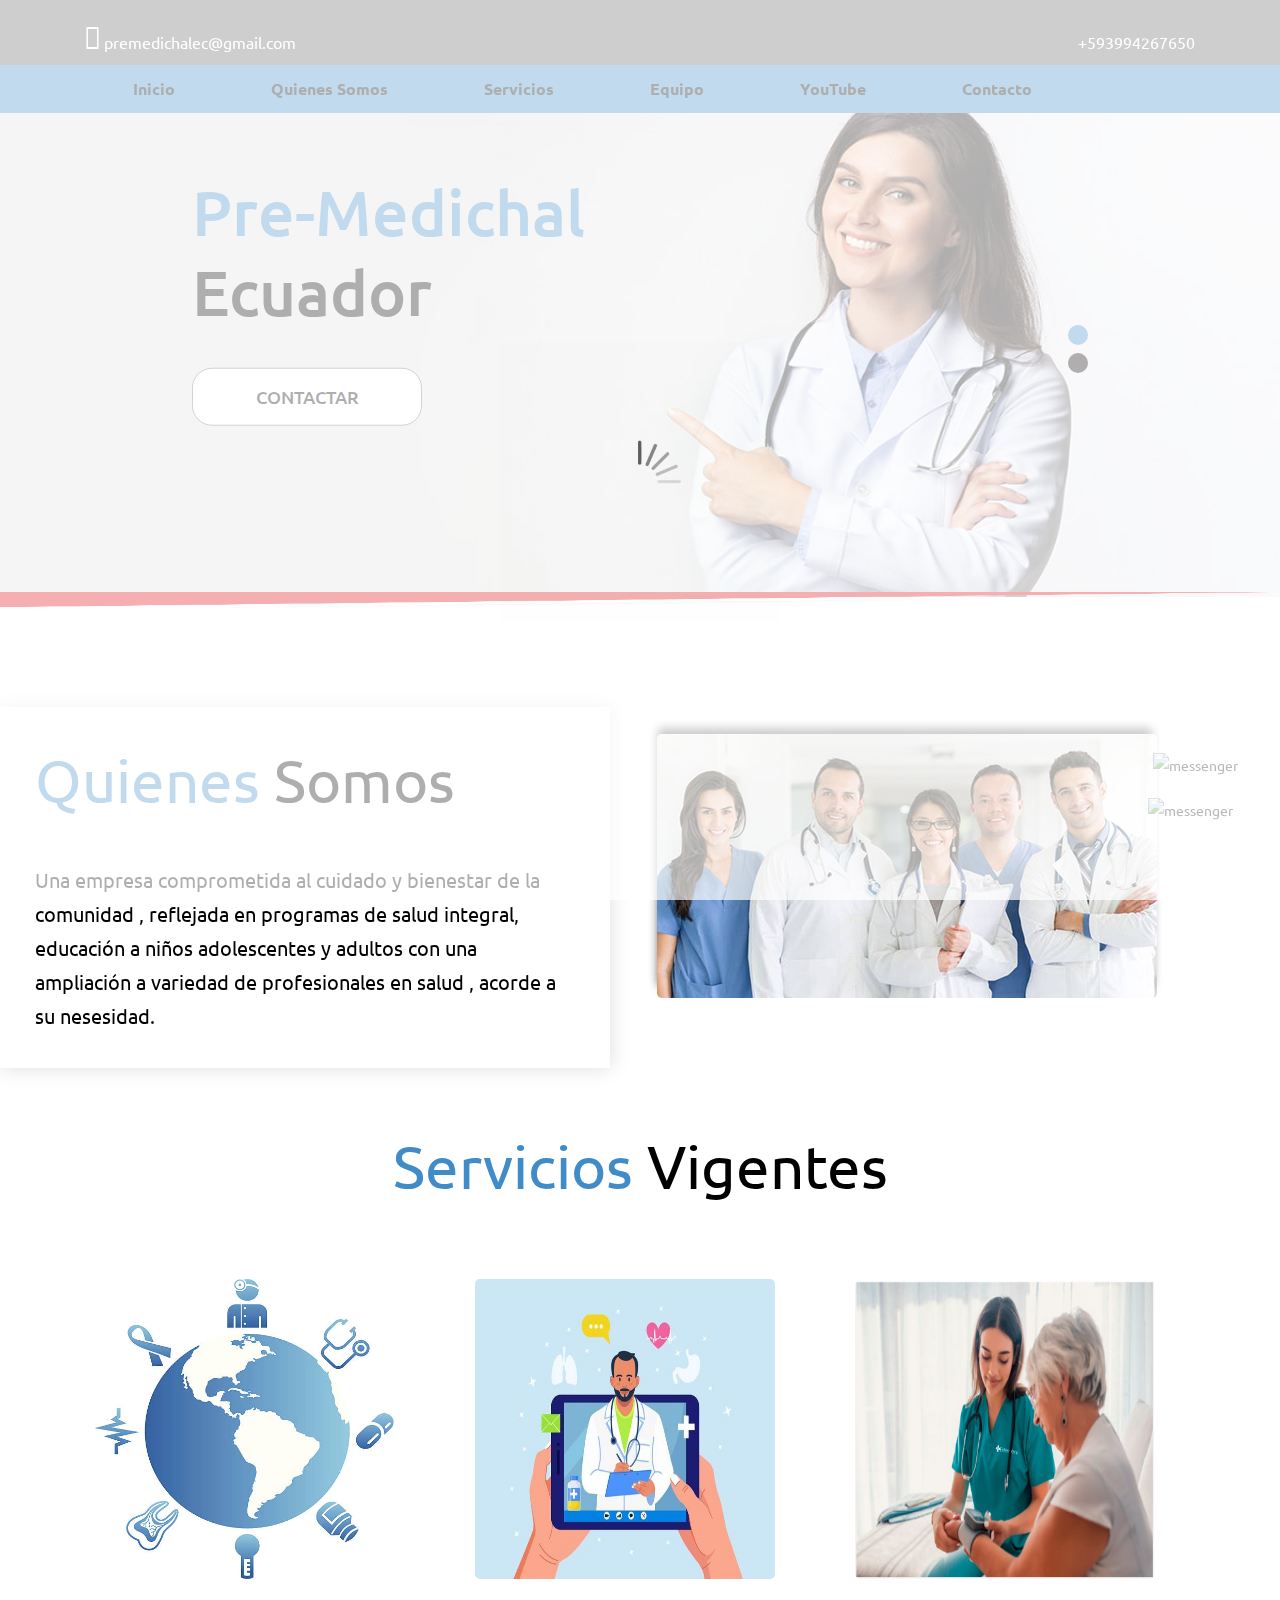
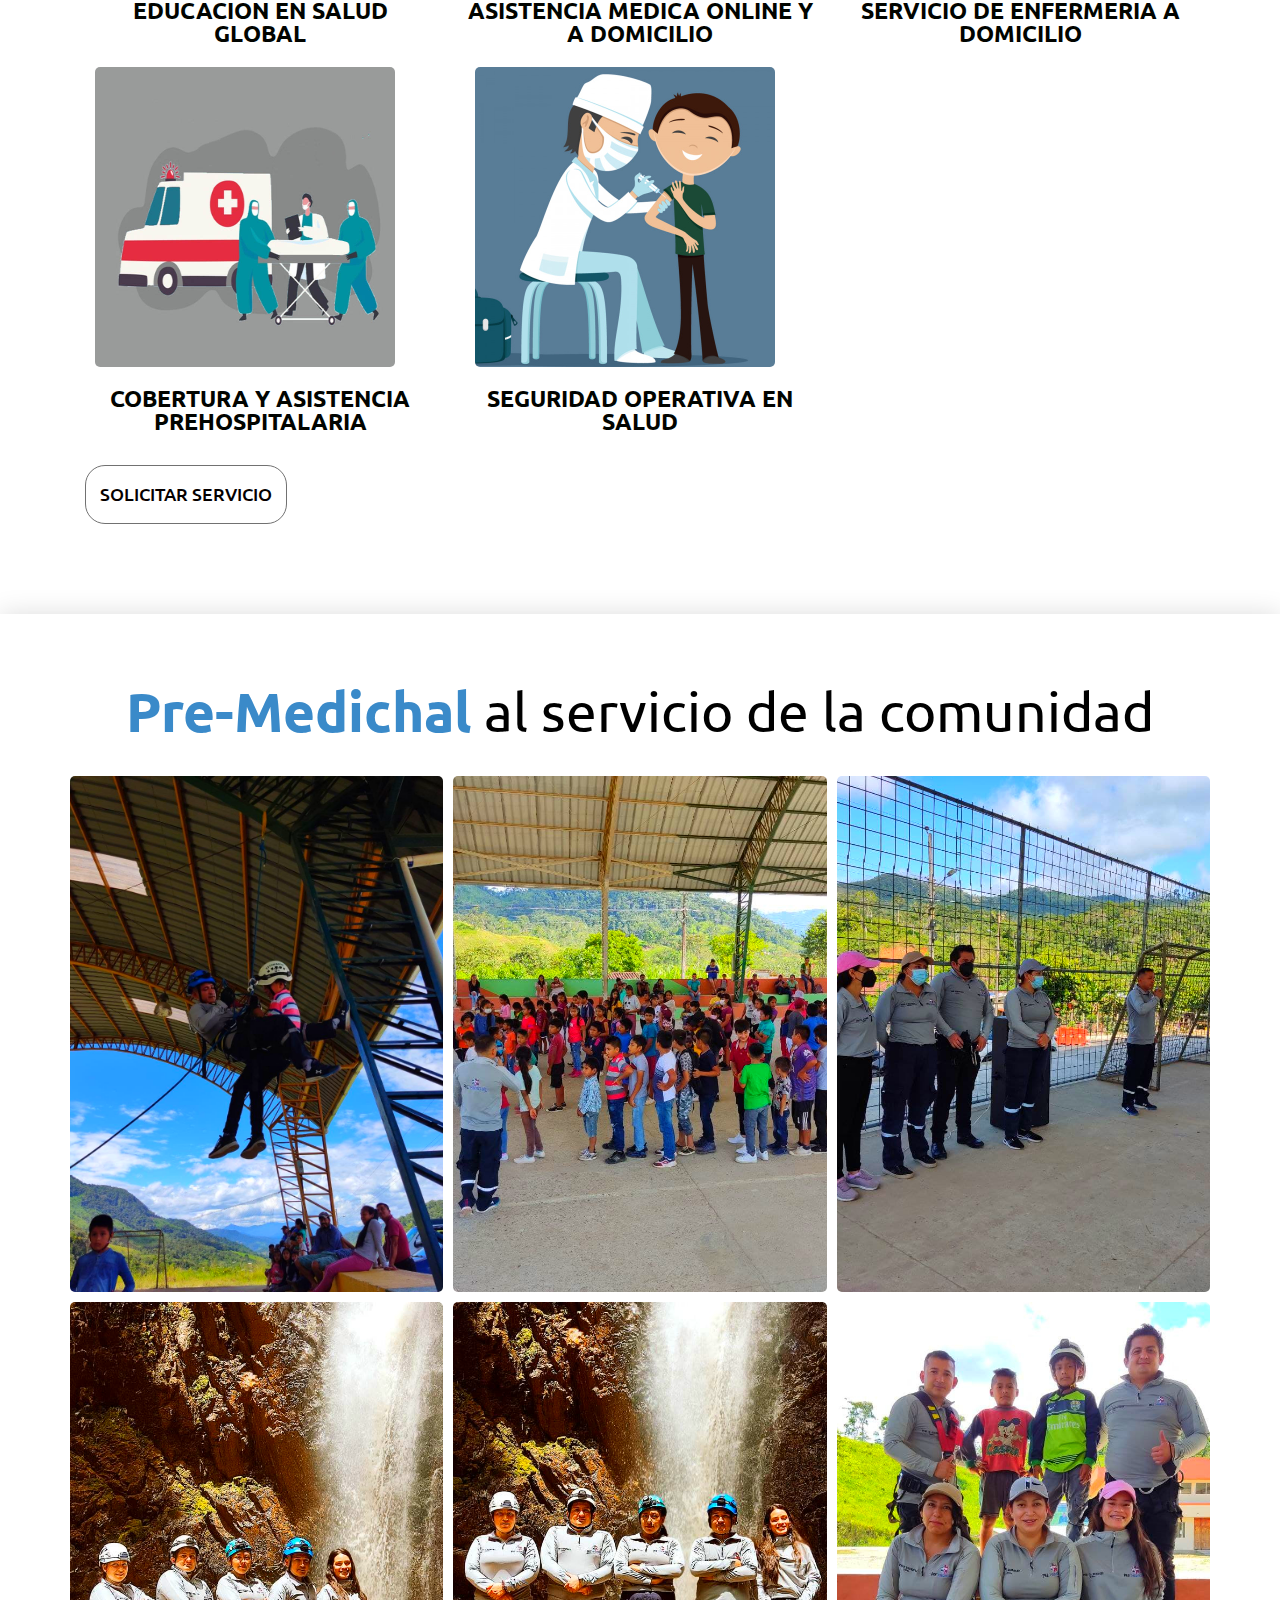
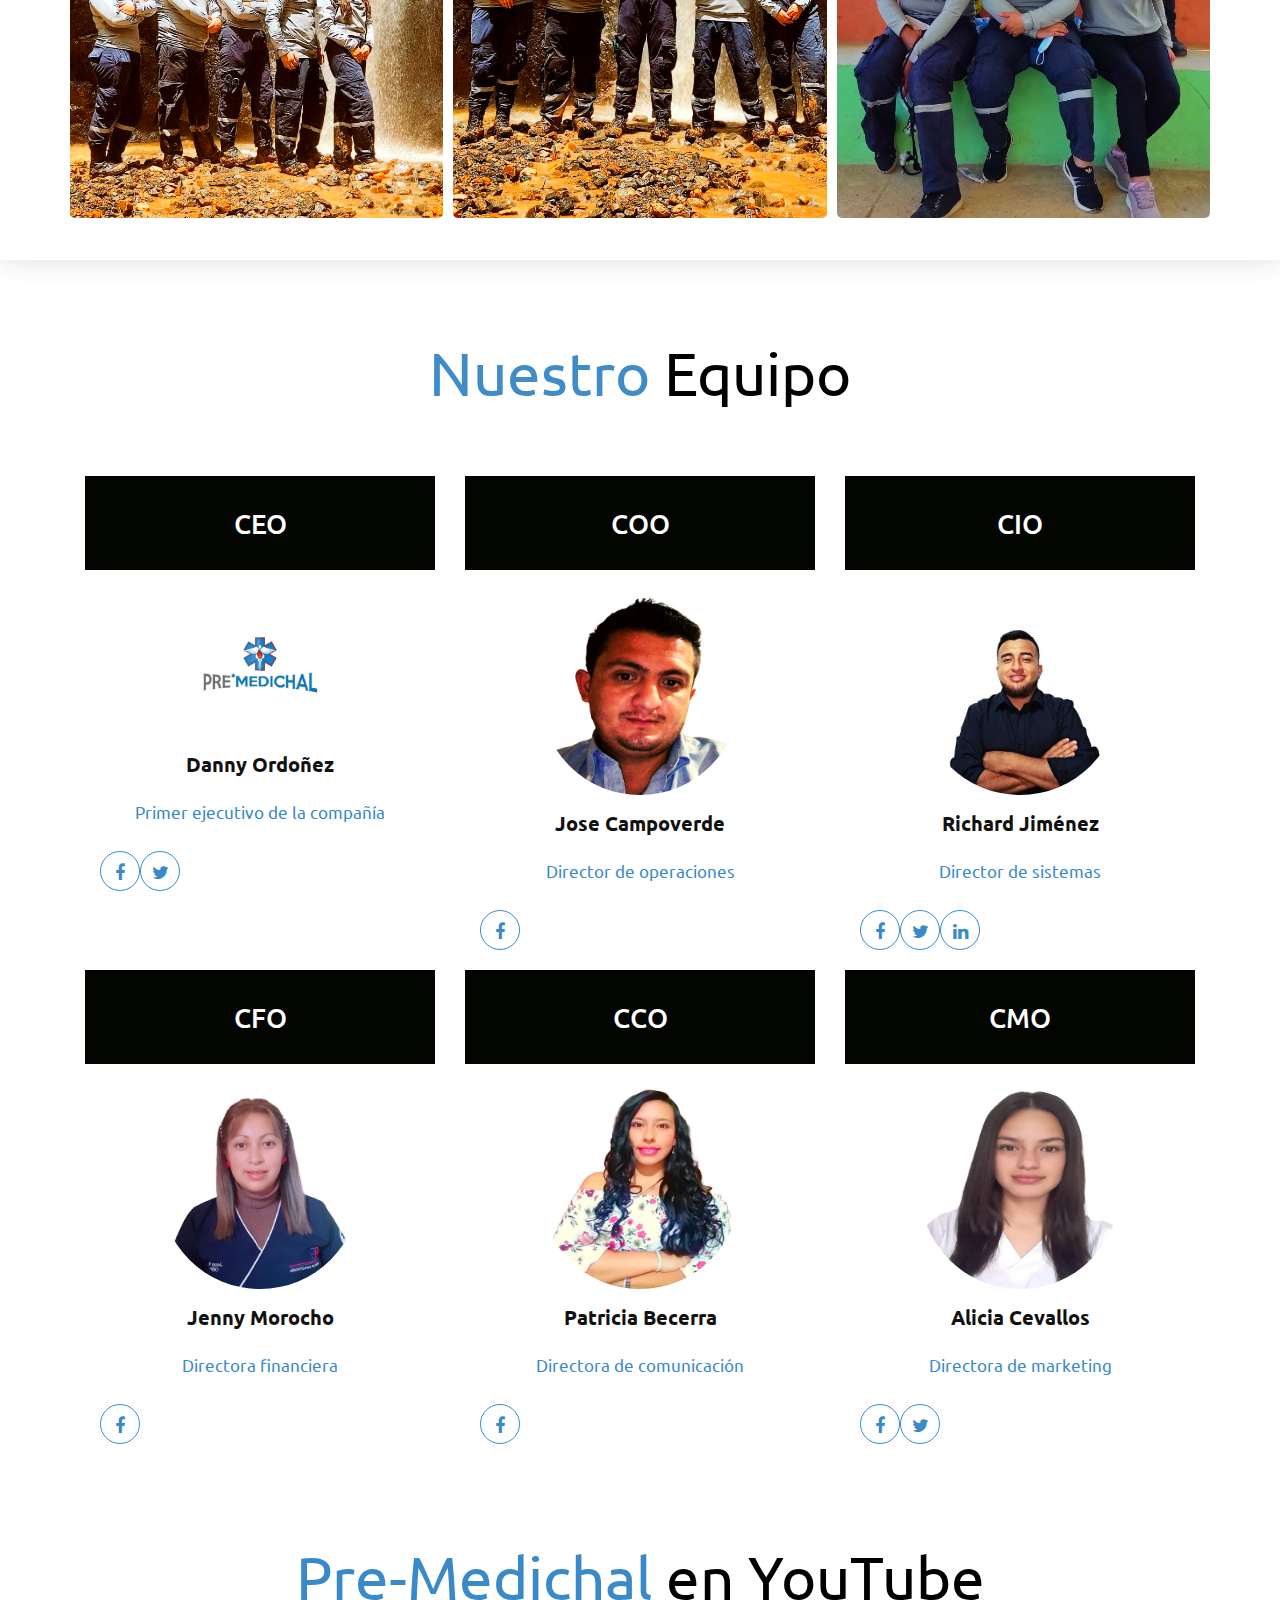
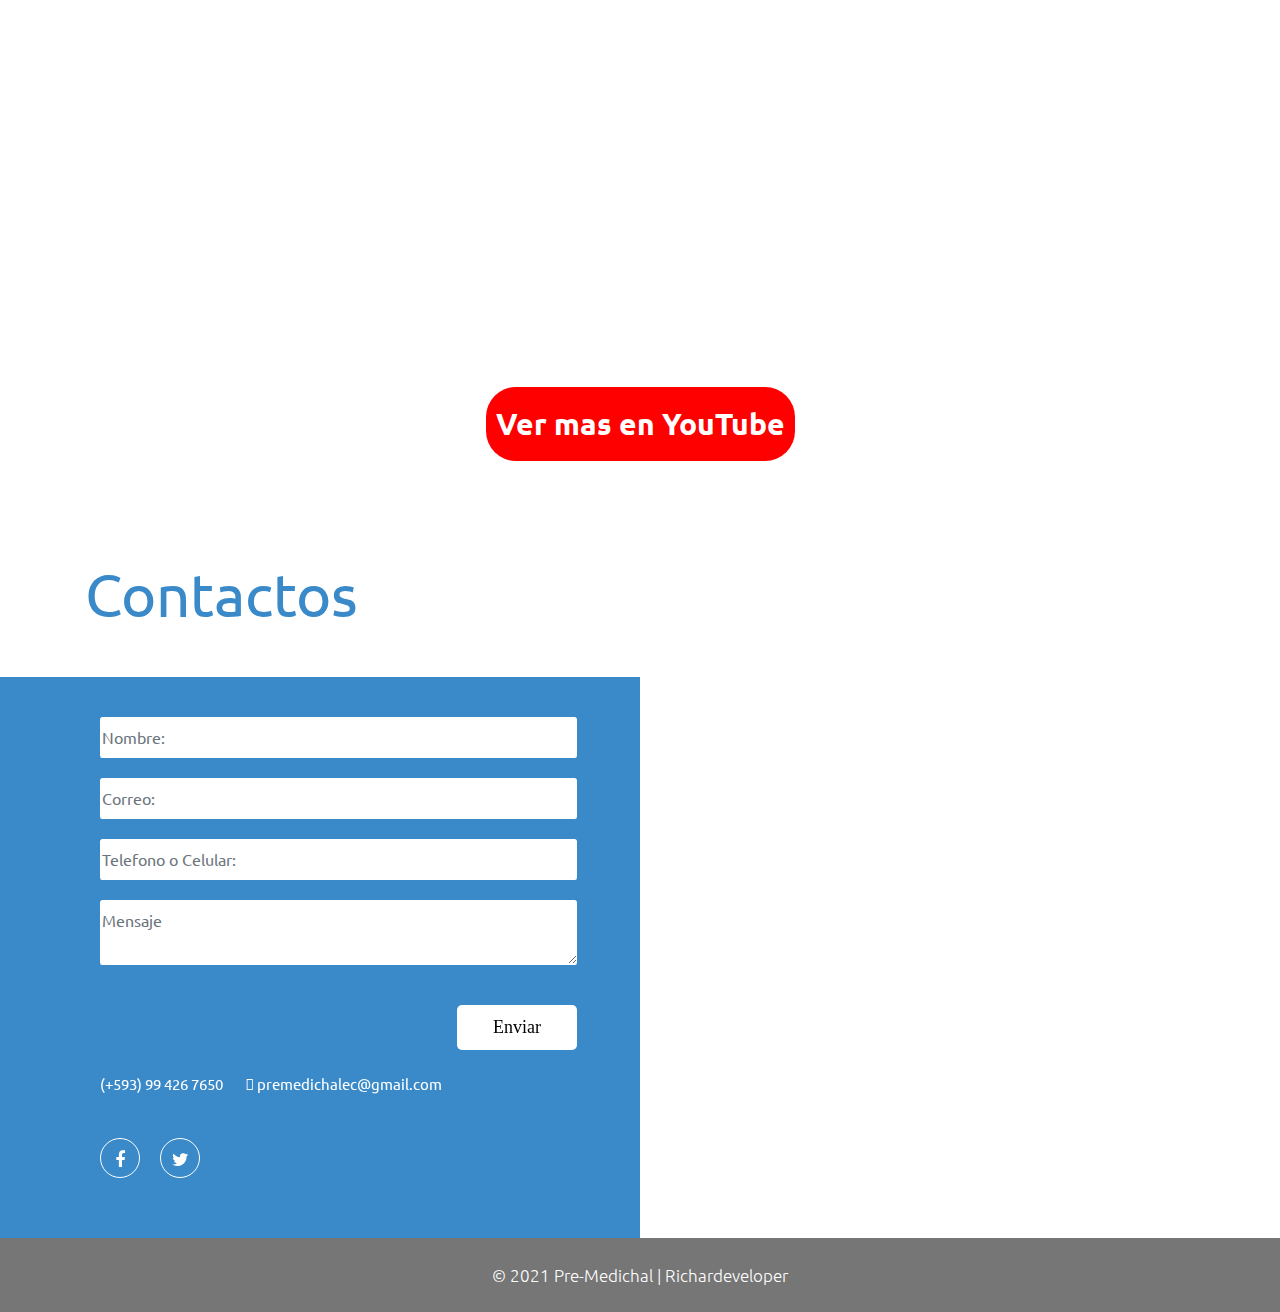
==== index.html @ 275fbc05 "SEO Final" ====
<!DOCTYPE html>
<html lang="en">

<head>
    <!-- basic -->
    <meta charset="utf-8">
    <meta http-equiv="X-UA-Compatible" content="IE=edge">
    <!-- mobile metas -->
    <meta name="viewport" content="width=device-width, initial-scale=1">
    <!-- <meta name="viewport" content="initial-scale=1, maximum-scale=1"> -->
    <!-- site metas -->
    <title>Pre-Medichal</title>
    <meta name="twitter:card" content="summary_large_image">
    <meta name="twitter:site" content="@Richard6_10">
    <meta name="twitter:creator" content="@Richard6_10">
    <meta name="keywords"
        content="premedichal pre*medichal pre-medichal Cuenca Pre-Medichal Zamora Loja salud medicina ancestral empresa servicios ayuda talleres">
    <meta name="description" content="Una empresa comprometida al cuidado y bienestar de la comunidad,
    reflejada en programas de salud integral, educación a niños adolescentes y adultos con una ampliación
    a variedad de profesionales en salud , acorde a su nesesidad.">
    <meta name="author" content="Pre-Medichal">
    <meta property="title" content="PRE-MEDICHAL">
    <meta property="type" content="website">
    <meta property="image" content="https://i.imgur.com/QJsy37w.jpg">
    <meta property="url" content="https://pre-medichal.com">
    <!-- icon -->
    <link rel="shortcut icon" href="images/logo.png" type="image/x-icon">
    <!-- bootstrap css -->
    <link rel="stylesheet" href="css/bootstrap.min.css">
    <!-- owl css -->
    <link rel="stylesheet" href="css/owl.carousel.min.css">
    <!-- style css -->
    <link rel="stylesheet" href="css/style.css">
    <!-- extras css -->
    <link rel="stylesheet" href="css/extras.css">
    <!-- responsive-->
    <link rel="stylesheet" href="css/responsive.css">
    <link rel="preconnect" href="https://fonts.googleapis.com">
    <link rel="preconnect" href="https://fonts.gstatic.com" crossorigin>
    <link
        href="https://fonts.googleapis.com/css2?family=Ubuntu:ital,wght@0,300;0,400;0,500;0,700;1,300;1,400;1,500;1,700&display=swap"
        rel="stylesheet">
    <!-- awesome fontfamily -->
    <link rel="stylesheet" href="https://pro.fontawesome.com/releases/v5.10.0/css/all.css"
        integrity="sha384-AYmEC3Yw5cVb3ZcuHtOA93w35dYTsvhLPVnYs9eStHfGJvOvKxVfELGroGkvsg+p" crossorigin="anonymous" />
    <link rel="stylesheet" href="https://cdnjs.cloudflare.com/ajax/libs/font-awesome/4.7.0/css/font-awesome.min.css">
    <!-- EmailJS -->
    <script type="text/javascript" src="https://cdn.jsdelivr.net/npm/emailjs-com@3/dist/email.min.js"></script>
</head>
<!-- body -->

<body class="main-layout">
    <!-- loader  -->
    <div class="loader_bg">
        <div class="loader"><img src="images/loading.gif" alt="" /></div>
    </div>

    <div class="wrapper">
        <!-- end loader -->
        <a class="ir-arriba"  javascript:void(0) title="Volver arriba">
            <span class="fa-stack">
              <i class="fa fa-circle fa-stack-2x"></i>
              <i class="fa fa-arrow-up fa-stack-1x fa-inverse"></i>
            </span>
          </a>
        <div id="content">
            <!-- header -->
            <header class="visible">
                <!-- header inner -->
                <div class="head-top">
                    <div class="container">

                        <div class="row">
                            <div class="col-xl-4 col-lg-4 col-md-4 col-sm-4">
                                <div class="email">
                                    <a href="mailto:premedichalecuador@gmail.com" class="contact"><i
                                            class="fas fa-envelope iconContact"></i> premedichalec@gmail.com</a>
                                </div>
                            </div>
                            <div class="col-xl-4 col-lg-4 col-md-4 col-sm-4">
                            </div>
                            <div class="col-xl-4 col-lg-4 col-md-4 col-sm-4">
                                <div class="contact_nu">
                                    <a href="tel:+593962093738" class="contact"><i class="fas fa-phone-alt iconContact"></i> +593994267650</a>
                                </div>
                            </div>
                        </div>
                    </div>
                </div>
                <div class="bg">
                    <div class="container">
                        <nav class="navigation navbar-expand-md  navbar-dark">

                            <button class="navbar-toggler" type="button" data-toggle="collapse"
                                data-target="#navbarsExample04" aria-controls="navbarsExample04" aria-expanded="false"
                                aria-label="Toggle navigation">
                                <span class="navbar-toggler-icon"></span>
                            </button>

                            <div class="collapse navbar-collapse" id="navbarsExample04">
                                <ul class="navbar-nav mr-auto">
                                    <li class="nav-item">
                                        <a class="nav-link hvr-sweep-to-right" href="#start">Inicio </a>
                                    </li>
                                    <li class="nav-item">
                                        <a class="nav-link hvr-sweep-to-right" href="#about">Quienes Somos </a>
                                    </li>
                                    <li class="nav-item">
                                        <a class="nav-link hvr-sweep-to-right" href="#yoga">Servicios </a>
                                    </li>
                                    <li class="nav-item">
                                        <a class="nav-link hvr-sweep-to-right" href="#pricing">Equipo </a>
                                    </li>
                                    <li class="nav-item">
                                        <a class="nav-link hvr-sweep-to-right" href="#online">YouTube </a>
                                    </li>
                                    <li class="nav-item">
                                        <a class="nav-link hvr-sweep-to-right" href="#contact">Contacto</a>
                                    </li>

                                </ul>
                            </div>
                        </nav>
                    </div>
                </div>
                <!-- end header inner -->
            </header>
            <!-- end header -->
            <!-- start slider section -->
            <div class="slider_section banner_main" id="start">
                <div id="myCarousel" class="carousel slide" data-ride="carousel">
                    <ol class="carousel-indicators">
                        <li data-target="#myCarousel" data-slide-to="0" class="active"></li>
                        <li data-target="#myCarousel" data-slide-to="1"></li>
                    </ol>
                    <div class="carousel-inner">
                        <div class="carousel-item active">
                            <img class="first-slide" src="images/banner2.jpg" alt="First slide">
                            <div class="container">
                                <div class="carousel-caption relative">
                                    <h1>Pre-Medichal<br>
                                        <strong class="dark_brown">Ecuador</strong>
                                    </h1>

                                    <a href="#contact">Contactar</a>
                                </div>
                            </div>
                        </div>
                        <div class="carousel-item">
                            <img class="second-slide" src="images/banner3.jpg" alt="Second slide">
                        </div>
                    </div>
                    <a class="carousel-control-prev" href="#myCarousel" role="button" data-slide="prev">
                        <span class="carousel-control-prev-icon" aria-hidden="true"></span>
                        <span class="sr-only">Previous</span>
                    </a>
                    <a class="carousel-control-next" href="#myCarousel" role="button" data-slide="next">
                        <span class="carousel-control-next-icon" aria-hidden="true"></span>
                        <span class="sr-only">Next</span>
                    </a>
                </div>
            </div>
            <!-- end slider section -->
<!-- Movil -->
<div class="presentation">
    <div class="imagePresentation">
        <img src="images/logo.png" alt="Pre-Medichal">
    </div>
</div>
            <!-- six_box-->
            <div id="about" class="about top_layer">
                <div class="container-fluid">
                    <div class="row">
                        <div class="col-xl-6 col-lg-6 col-md-12 col-sm-12 pppp">
                            <div class="about_box">
                                <div class="about_box_text">
                                    <div class="title">
                                        <h2>Quienes <strong class="black"> Somos</strong></h2>
                                    </div>
                                    <p>
                                        Una empresa comprometida al cuidado y bienestar de la comunidad , reflejada en
                                        programas de salud integral, educación a
                                        niños adolescentes y adultos con una ampliación a variedad de profesionales en
                                        salud , acorde a su nesesidad.
                                    </p>
                                </div>
                            </div>
                        </div>
                        <div class="col-xl-5 col-lg-5 col-md-12 col-sm-12 pppp">

                            <div class="about_box_img">
                                <figure><img src="images/teamvalid.jpg" alt="Tea," /></figure>

                            </div>
                        </div>
                    </div>
                </div>
            </div>
            <!-- end six_box-->

            <!-- We Do Yogas -->
            <div id="yoga" class="weyoga">
                <div class="container">
                    <div class="row">
                        <div class="col-md-12">
                            <div class="title">
                                <h2>Servicios <strong class="black"> Vigentes</strong></h2>
                            </div>
                        </div>
                    </div>
                    <div class="row spaceServices">
                        <div class="col-xl-4 col-lg-4 col-md-4 col-sm-12">
                            <div class="yogo_three_box">
                                <figure class="widthImage"><img src="images/global.jpg" alt="#" /></figure>
                                <h3>Educacion en Salud Global</h3>
                            </div>
                        </div>
                        <div class="col-xl-4 col-lg-4 col-md-4 col-sm-12">
                            <div class="yogo_three_box">
                                <figure class="widthImage"><img src="images/asistencia.jpg" alt="#" /></figure>
                                <h3>Asistencia medica online y a domicilio</h3>
                            </div>
                        </div>
                        <div class="col-xl-4 col-lg-4 col-md-4 col-sm-12">
                            <div class="yogo_three_box">
                                <figure class="widthImage"><img src="images/enfermeria.jpg" alt="#" /></figure>
                                <h3>Servicio de enfermeria a domicilio</h3>
                            </div>
                        </div>
                        <div class="col-xl-4 col-lg-4 col-md-4 col-sm-12">
                            <div class="yogo_three_box">
                                <figure class="widthImage"><img src="images/prehospitalaria.jpg" alt="#" /></figure>
                                <h3>Cobertura y Asistencia prehospitalaria</h3>
                            </div>
                        </div>
                        <div class="col-xl-4 col-lg-4 col-md-4 col-sm-12">
                            <div class="yogo_three_box">
                                <figure class="widthImage"><img src="images/seguridad.jpg" alt="#" /></figure>
                                <h3>Seguridad operativa en salud</h3>
                            </div>
                        </div>
                    </div>
                    <a class="readmore" href="#contact">Solicitar servicio</a>
                </div>
            </div>
            <!-- end We Do Yogas -->
            <!-- your life yoga -->
            <div class="yourlifeyoga">
                <div class="container">
                    <div class="row">
                        <div class="col-md-12">
                            <div class="yogatitle">
                                <h2>Pre-Medichal <span class="black">al servicio de la comunidad</span></h2>
                            </div>
                        </div>
                        <div class="grilla">
                            <img src="images/a.jpg" alt="">
                            <img src="images/b.jpg" alt="">
                            <img src="images/c.jpg" alt="">
                            <img src="images/d.jpg" alt="">
                            <img src="images/e.jpg" alt="">
                            <img src="images/f.jpg" alt="">
                        </div>
                    </div>
                </div>
            </div>
            <!-- end your life yoga -->
            <!-- our pricing -->
            <div id="pricing" class="pricing">
                <div class="container">
                    <div class="row">
                        <div class="col-md-12">
                            <div class="title">
                                <h2>Nuestro<strong class="black"> Equipo</strong></h2>
                            </div>
                        </div>
                    </div>
                    <div class="row">
                        <div class="col-xl-4 col-lg-4 col-md-4 col-sm-12">
                            <div class="pricing_box">
                                <h3>CEO</h3>
                                <span class="imageProfile"><img src="images/logo.png" alt="ceo" width="200"></span>
                                <h4 class="name">Danny Ordoñez</h4>
                                <p>Primer ejecutivo de la compañía</p>
                                <div class="col-xl-12 col-lg-12 col-md-12 col-sm-12">
                                    <ul class="social_icon-extra">
                                        <li> <a href="https://www.facebook.com/danny.ordonez.921" target="_blank"><i class="fa fa-facebook-f"></i></a></li>
                                        <li> <a href="#"><i class="fa fa-twitter"></i></a></li>
                                    </ul>
                                </div>
                            </div>
                        </div>
                        <div class="col-xl-4 col-lg-4 col-md-4 col-sm-12">
                            <div class="pricing_box">
                                <h3>COO</h3>
                                <span class="imageProfile"><img src="images/Joe.jpg" alt="ceo" width="200"></span>
                                <h4 class="name">Jose Campoverde</h4>
                                <p>Director de operaciones</p>
                                <div class="col-xl-12 col-lg-12 col-md-12 col-sm-12">
                                    <ul class="social_icon-extra">
                                        <li> <a href="https://www.facebook.com/Joeforev" target="_blank"><i class="fa fa-facebook-f"></i></a></li>
                                    </ul>
                                </div>
                            </div>
                        </div>
                        <div class="col-xl-4 col-lg-4 col-md-4 col-sm-12">
                            <div class="pricing_box">
                                <h3>CIO</h3>
                                <span class="imageProfile"><img src="images/Richard.jpg" alt="ceo" width="200"></span>
                                <h4 class="name">Richard Jiménez</h4>
                                <p>Director de sistemas</p>
                                <div class="col-xl-12 col-lg-12 col-md-12 col-sm-12">
                                    <ul class="social_icon-extra">
                                        <li> <a href="https://www.facebook.com/richardfernando.jimenez" target="_blank"><i class="fa fa-facebook-f"></i></a></li>
                                        <li> <a href="https://twitter.com/Richard6_10" target="_blank"><i class="fa fa-twitter"></i></a></li>
                                        <li> <a href="https://www.linkedin.com/in/richard-fernando-jim%C3%A9nez-%F0%9F%87%AA%F0%9F%87%A8-5137491a5" target="_blank"><i class="fa fa-linkedin"></i></a></li>
                                    </ul>
                                </div>
                            </div>
                        </div>
                        <div class="col-xl-4 col-lg-4 col-md-4 col-sm-12">
                            <div class="pricing_box">
                                <h3>CFO</h3>
                                <span class="imageProfile"><img src="images/Jenny.jpg" alt="ceo" width="200"></span>
                                <h4 class="name">Jenny Morocho</h4>
                                <p>Directora financiera</p>
                                <div class="col-xl-12 col-lg-12 col-md-12 col-sm-12">
                                    <ul class="social_icon-extra">
                                        <li> <a href="#"><i class="fa fa-facebook-f"></i></a></li>
                                    </ul>
                                </div>
                            </div>
                        </div>
                        <div class="col-xl-4 col-lg-4 col-md-4 col-sm-12">
                            <div class="pricing_box">
                                <h3>CCO</h3>
                                <span class="imageProfile"><img src="images/Patty.jpg" alt="ceo" width="200"></span>
                                <h4 class="name">Patricia Becerra</h4>
                                <p>Directora de comunicación</p>
                                <div class="col-xl-12 col-lg-12 col-md-12 col-sm-12">
                                    <ul class="social_icon-extra">
                                        <li> <a href="https://www.facebook.com/genovevabecerr" target="_blank"><i class="fa fa-facebook-f"></i></a></li>
                                    </ul>
                                </div>
                            </div>
                        </div>
                        <div class="col-xl-4 col-lg-4 col-md-4 col-sm-12">
                            <div class="pricing_box">
                                <h3>CMO</h3>
                                <span class="imageProfile"><img src="images/Alicia.jpg" alt="ceo" width="200"></span>
                                <h4 class="name">Alicia Cevallos</h4>
                                <p>Directora de marketing</p>
                                <div class="col-xl-12 col-lg-12 col-md-12 col-sm-12">
                                    <ul class="social_icon-extra">
                                        <li> <a href="https://www.facebook.com/profile.php?id=100006170476576" target="_blank"><i class="fa fa-facebook-f"></i></a></li>
                                        <li> <a href="#"><i class="fa fa-twitter"></i></a></li>
                                    </ul>
                                </div>
                            </div>
                        </div>
                    </div>
                </div>

            </div>
            <!-- end our pricing -->

            <!-- yoga online -->
            <div id="online" class="yoga">
                <div class="container">
                    <div class="row">
                        <div class="col-md-12">
                            <div class="title">
                                <h2>Pre-Medichal<strong class="black"> en YouTube</strong></h2>
                            </div>
                        </div>
                    </div>
                    <div class="row">
                        <div class="col-md-12">
                            <div class="yoga_box">
                                <iframe class="video" src="https://www.youtube.com/embed/3mRVDmnkAXM" title="YouTube video player" frameborder="0" allow="accelerometer; autoplay; clipboard-write; encrypted-media; gyroscope; picture-in-picture" allowfullscreen></iframe>
                            </div>
                            <div class="containerButtonYoutube">
                                <a href="https://www.youtube.com/channel/UCLFtM2AhSFaz1X0rXqpBlYQ" class="youtube" target="_blank">Ver mas en YouTube</a>
                            </div>
                        </div>
                    </div>
                </div>
            </div>
            <!-- end yoga online -->

            <!-- footer -->
            <div id="contact" class="contact">
                <div class="container">
                    <div class="row">
                        <div class="col-md-12">
                            <div class="title">
                                <h2>Contactos<strong class="black"></strong></h2>
                            </div>
                        </div>
                    </div>
                </div>
            </div>
            <div class="container-fluid">

                <div class="row">
                    <div class="col-xl-6 col-lg-6 col-md-6 col-sm-12 padding">

                        <form action="" id="MyFormEmail" class="main_form">
                            <div class="row">

                                <div class="col-xl-12 col-lg-12 col-md-12 col-sm-12">
                                    <input class="form-control" placeholder="Nombre:" type="text" name="name" id="name" autocomplete="name" required>
                                </div>
                                <div class="col-xl-12 col-lg-12 col-md-12 col-sm-12">
                                    <input class="form-control" placeholder="Correo:" type="email" name="email" id="email" autocomplete="email" required>
                                </div>
                                <div class="col-xl-12 col-lg-12 col-md-12 col-sm-12">
                                    <input class="form-control" placeholder="Telefono o Celular:" type="number" name="phone" id="phone" autocomplete="phone" required>
                                </div>
                                <div class="col-xl-12 col-lg-12 col-md-12 col-sm-12">
                                    <textarea class="form-control" placeholder="Mensaje" type="text"
                                        name="message" id="message"></textarea>
                                </div>
                                <div class="col-xl-12 col-lg-12 col-md-12 col-sm-12">
                                    <button class="send hvr-underline-from-left" id="sendEmail">Enviar</button>
                                </div>
                                <div class="col-xl-12 col-lg-12 col-md-12 col-sm-12">
                                    <ul class="mail-icon">
                                        <li><i class="fas fa-phone-alt"></i> (+593) 99 426 7650</li>
                                        <li><i class="fas fa-envelope"></i> premedichalec@gmail.com</li>

                                    </ul>
                                </div>
                                <div class="col-xl-12 col-lg-12 col-md-12 col-sm-12">
                                    <ul class="social_icon">
                                        <li> <a href="https://www.facebook.com/PreMedichal" target="_blank"><i class="fa fa-facebook-f"></i></a></li>
                                        <li> <a href="https://twitter.com/premedichal" target="_blank"><i class="fa fa-twitter"></i></a></li>
                                    </ul>
                                </div>
                            </div>
                        </form>
                    </div>

                    <div class="col-xl-6 col-lg-6 col-md-6 col-sm-12 padddd">
                        <div class="map_section">
                            <div id="map">
                            </div>
                        </div>
                    </div>
                </div>
            </div>
        </div>

    </div>
    <footer>
        <div class="footer">
            <div class="copyright">
                <div class="container">
                    <div class="row">
                        <div class="col-xl-12 col-lg-12 col-md-12 col-sm-12">
                            <p>© 2021 Pre-Medichal <a href="https://richardeveloper.netlify.app" target="_blank"> | Richardeveloper</a></p>
                        </div>
                    </div>
                </div>
            </div>
        </div>
    </footer>
    <!-- end footer -->
    </div>
    </div>
    <div class="overlay"></div>
    <a href="https://m.me/richardfernando.jimenez"
                class="btn-flotante-messenger" target="_blank"><img
                    src="https://www.iconpacks.net/icons/2/free-facebook-messenger-icon-2881-thumb.png" alt="messenger"></a>
            <a href="https://t.me/+BOMKAMByu5BmMWIx"
                class="btn-flotante-telegram" target="_blank"><img
                    src="https://evernet.net.co/style/images/telegram.png" alt="messenger"></a>

    <!-- Javascript files-->
    <!-- <script src="js/peticion.js"></script> -->
    <script src="js/jquery.min.js"></script>
    <script src="js/jquery-3.0.0.min.js"></script>
    <script src="js/popper.min.js"></script>
    <script src="js/bootstrap.bundle.min.js"></script>
    <script src="js/owl.carousel.min.js"></script>
    <script src="js/custom.js"></script>
    <script src="js/jquery.mCustomScrollbar.concat.min.js"></script>
    <script src="https://cdn.jsdelivr.net/npm/sweetalert2@10/dist/sweetalert2.all.min.js"></script>
    <script src="js/sendEmail.js"></script>

    <script>
        // This example adds a marker to indicate the position of Bondi Beach in Sydney,
        // Australia.
        function initMap() {
            var map = new google.maps.Map(document.getElementById('map'), {
                zoom: 15,
                center: {
                    lat: -4.000441,
                    lng: -79.206690
                },
            });

            var image = '';
            var beachMarker = new google.maps.Marker({
                position: {
                    lat: -4.000441,
                    lng: -79.206690
                },
                map: map,
                icon: image
            });
        }
    </script>
    <!-- google map js -->
    <script
        src="https://maps.googleapis.com/maps/api/js?key=AIzaSyA8eaHt9Dh5H57Zh0xVTqxVdBFCvFMqFjQ&callback=initMap"></script>
    <!-- end google map js -->
<script>
    $(document).ready(function(){ irArriba(); }); //Hacia arriba

function irArriba(){
  $('.ir-arriba').click(function(){ $('body,html').animate({ scrollTop:'0px' },1000); });
  $(window).scroll(function(){
    if($(this).scrollTop() > 0){ $('.ir-arriba').slideDown(600); }else{ $('.ir-arriba').slideUp(600); }
  });
  $('.ir-abajo').click(function(){ $('body,html').animate({ scrollTop:'1000px' },1000); });
}
$('.botonF1').hover(function(){
  $('.btn').addClass('animacionVer');
})
$('.contenedor').mouseleave(function(){
  $('.btn').removeClass('animacionVer');
})
</script>
</body>
</html>
---- css/style.css ----
body {
     color: #666666;
     font-size: 14px;
     line-height: 1.80857;
     font-weight: normal;
     font-family: 'Ubuntu', sans-serif;
}
 html {
     scroll-behavior: smooth;
}
 a {
     color: #1f1f1f;
     text-decoration: none !important;
     outline: none !important;
     -webkit-transition: all .3s ease-in-out;
     -moz-transition: all .3s ease-in-out;
     -ms-transition: all .3s ease-in-out;
     -o-transition: all .3s ease-in-out;
     transition: all .3s ease-in-out;
}
 h1, h2, h3, h4, h5, h6 {
     letter-spacing: 0;
     font-weight: normal;
     position: relative;
     padding: 0 0 10px 0;
     font-weight: normal;
     line-height: normal;
     color: #111111;
     margin: 0 
}
 h1 {
     font-size: 24px 
}
 h2 {
     font-size: 22px 
}
 h3 {
     font-size: 18px 
}
 h4 {
     font-size: 16px 
}
 h5 {
     font-size: 14px 
}
 h6 {
     font-size: 13px 
}
 *, *::after, *::before {
     -webkit-box-sizing: border-box;
     -moz-box-sizing: border-box;
     box-sizing: border-box;
}
 h1 a, h2 a, h3 a, h4 a, h5 a, h6 a {
     color: #212121;
     text-decoration: none!important;
     opacity: 1 
}
 button:focus {
     outline: none;
}
 ul, li, ol {
     margin: 0px;
     padding: 0px;
     list-style: none;
}
 p {
     margin: 0px;
     font-weight: 300;
     font-size: 15px;
     line-height: 24px;
}
 a {
     color: #222222;
     text-decoration: none;
     outline: none !important;
}
 a, .btn {
     text-decoration: none !important;
     outline: none !important;
     -webkit-transition: all .3s ease-in-out;
     -moz-transition: all .3s ease-in-out;
     -ms-transition: all .3s ease-in-out;
     -o-transition: all .3s ease-in-out;
     transition: all .3s ease-in-out;
}
 img {
     max-width: 100%;
     height: auto;
     margin-top: 5%;
}
 :focus {
     outline: 0;
}
 .btn-custom {
     margin-top: 20px;
     background-color: transparent !important;
     border: 2px solid #ddd;
     padding: 12px 40px;
     font-size: 16px;
}
 .lead {
     font-size: 18px;
     line-height: 30px;
     color: #767676;
     margin: 0;
     padding: 0;
}
 .form-control:focus {
     border-color: #ffffff !important;
     box-shadow: 0 0 0 .2rem rgba(255, 255, 255, .25);
}
 .navbar-form input {
     border: none !important;
}
 .badge {
     font-weight: 500;
}
 blockquote {
     margin: 20px 0 20px;
     padding: 30px;
}
 button {
     border: 0;
     margin: 0;
     padding: 0;
     cursor: pointer;
}
 .full {
     float: left;
     width: 100%;
}
 .layout_padding {
     padding-top: 90px;
     padding-bottom: 90px;
}
 .layout_padding_2 {
     padding-top: 75px;
     padding-bottom: 75px;
}
 .light_silver {
     background: #f9f9f9;
}
 .theme_bg {
     background: #3b8ec3;
}
 .margin_top_30 {
     margin-top: 30px !important;
}
 .full {
     width: 100%;
     float: left;
     margin: 0;
     padding: 0;
}
/**-- heading section --**/
 .main_heading {
     text-align: center;
     display: flex;
     justify-content: center;
     position: relative;
     margin-bottom: 50px;
}
 .main_heading h2 {
     padding: 0;
     font-size: 48px;
     line-height: 60px;
     font-weight: 400;
     position: relative;
     letter-spacing: -0.5px;
     color: #114c7d;
     border-left: solid #38c8a8 10px;
     padding-left: 15px;
}
 .main_heading h2 strong {
     background: #38c8a8;
     color: #fff;
     font-weight: 600;
     padding: 0 15px;
     line-height: 68px;
}
 .white_heading_main h2 {
     color: #fff;
}
 .small_main_heading {
     margin-top: 25px;
     float: left;
     width: 100%;
     border-bottom: solid rgba(0, 0, 0, 0.07) 1px;
     margin-bottom: 25px;
}
 .small_main_heading h2 {
     padding: 2px 0 20px 0;
     color: #114c7d;
     font-weight: 400;
     font-size: 28px;
     background-image: url('../images/fevicon.png');
     background-repeat: no-repeat;
     padding-left: 55px;
     letter-spacing: -0.5px;
}
 .small_main_heading h2 strong {
     color: #38c8a8;
     font-weight: 600;
}
 .main_bt {
     background: #38c8a8;
     color: #fff;
     padding: 8px 25px 8px 20px;
     float: left;
     font-size: 15px;
     font-weight: 300;
     border-left: solid #114c7d 5px;
     border-radius: 0;
}
 a.readmore_bt {
     color: #fff;
     font-weight: 300;
     text-decoration: underline !important;
}
 .main_bt:hover, .main_bt:focus {
     background: #114c7d;
     border-left: solid #38c8a8 5px;
     color: #fff;
}
 .margin_top_50 {
     margin-top: 50px;
}
 .margin_bottom_30_all {
     margin-bottom: 30px;
}
 .text_align_center {
     text-align: center;
}
/*---------------------------- preloader area ----------------------------*/
 .loader_bg {
     position: fixed;
     z-index: 9999999;
     background: #fff;
     width: 100%;
     height: 100%;
}
 .loader {
     height: 100%;
     width: 100%;
     position: absolute;
     left: 0;
     top: 0;
     display: flex;
     justify-content: center;
     align-items: center;
}
 .loader img {
     width: 280px;
}
/*--------------------------------------------------------------------- header ---------------------------------------------------------------------*/
 header {
     min-height: 90px;
     background: transparent;
     /* padding-top: 15px; */
     position: absolute;
     width: 100%;
     top: 0;
     left: 0;
     z-index: 998;
}
 header .container-fluid {
     max-width: 1850px;
}
 .right_header_info {
     width: 100%;
     float: left;
     padding: 20px 0 0;
}
 .right_header_info ul {
     list-style: none;
     padding: 0;
     margin: 0;
     float: right;
}
 .right_header_info ul li {
     display: inline;
     font-size: 16px;
     margin-left: 45px;
     color: #eaeaea;
     font-weight: 400;
     float: left;
}
 .right_header_info ul li a {
     color: #eaeaea;
     font-weight: 300;
}
 .button_user a {
     float: left;
     min-width: 75px;
     height: 35px;
     text-align: center;
     line-height: 35px;
     position: relative;
     top: -3px;
     padding: 0 15px;
     margin: 0 2px;
}
 .button_user a {
     float: left;
     min-width: 75px;
     height: 40px;
     text-align: center;
     line-height: 38px;
     position: relative;
     top: -7px;
     padding: 0 15px;
     margin: 0 2px;
     border: solid #eaeaea 1px;
}
 .button_user a:hover, .button_user a:focus, .button_user a.active {
     background: #e3d105;
     color: #fff;
     border-color: #e3d105;
     color: #222;
}
 #sidebarCollapse {
     background: transparent;
}
 .slider_section {
     min-height: 100vh;
     padding-bottom: 100px;
}
 .contact_nu {
    float: right;
}
/** menu section **/
 .head-top {
     
}
 .email {
     padding-top: 11px;
}
 .email a {
    font-size: 16px;
}
 .email a:hover {
     color: #000;
}
 .email img{
    padding-right: 10px;
}
 .contact_nu {
     padding-top: 11px;
}
 .contact_nu a {
    font-size: 16px;
}
 .contact_nu a:hover {
     color: #000;
}
 .contact_nu img {
    padding-right: 10px;
}
 .bg {
    background-color: #3c8aca;
}

 .navbar-expand-md .navbar-nav .nav-link {
     padding: 15px 48px;
     font-size: 16px;
     color: #000000;
     line-height: 18px;
     font-weight: bolder;
}
/** banner_main **/
 .carousel-indicators li {
     width: 20px;
     height: 20px;
     border-radius: 11px;
     background-color: #070000;
}
 .carousel-indicators li.active {
    background-color: #3c8aca;
}
 .carousel-indicators {
     left: inherit;
     top: 53%;
     width: 20px;
     display: block;
}
 .carousel-indicators li {
     margin: 8px 0;
}
 .banner_main {
     position: relative;
}
 .relative {
    position: absolute;
     top: 50%;
     transform: translateY(-50%);
     bottom: auto;
     text-align: left;
}
 .banner_main .carousel-caption h1 {
    color:#3c8aca;
     font-size: 100px;
     line-height: 120px;
     font-weight: 500;
     padding-bottom: 85px;
}
 .dark_brown {
    color: #000000;
     font-weight: 500;
}
 .banner_main .carousel-caption a {
    display: block;
     background: #fff;
     color: #050000;
     max-width: 230px;
     padding: 12px 0px;
     width: 100%;
     font-size: 18px;
     text-align: center;
     text-transform: uppercase;
     font-weight: 500;
     border: #717171  solid 1px;
     border-radius: 20px;
}
 .banner_main .carousel-caption a:hover {
     background: #717171 ;
     color: #fff;
}
 .carousel-control-prev-icon {
    display: none;
}
 .carousel-control-next-icon {
    display: none;
}
 .banner_main .carousel-item img {
    width: 100%;
}
 .slider_section {
     min-height: inherit;
}
/** about **/
 .top_layer {
    position: relative;
}
 .top_layer::before {
     position: absolute;
     width: 100%;
     height: 300px;
     content: "";
     background: url(../images/croos.png);
     background-size: 100% 10%;
     background-position: center center;
     background-repeat: no-repeat;
     top: -240px;
}
 .about {
    padding-top: 10px;
}
 .about_box {
    box-shadow: #ddd 0px 0px 20px 0px;
     height: 96%;
     margin-right: 30px;
}
 .about_box_text {
    padding-left: 200px;
     padding-right: 50px;
}
 .about_box_text .title {
    padding-top: 120px;
     padding-bottom: 60px;
     text-align: left;
}
 .about_box_text .title h2 {
    padding: 0px;
}
 .about_box_text p {
    font-size: 20px;
     line-height: 34px;
     color: #000;
     font-weight: 400;
}
 .pppp {
     padding: 0;
}
.about_box_img figure {
    margin: 0;
    padding: 0;
    text-align: center;
    border-radius: 10px;
}
 .about_box_img figure img{
    border-radius: 5px;
    box-shadow: -2px -9px 10px -3px rgba(0,0,0,0.64);
    -webkit-box-shadow: -2px -9px 10px -3px rgba(0,0,0,0.64);
    -moz-box-shadow: -2px -9px 10px -3px rgba(0,0,0,0.64);
}
/** end about **/
/** weyoga **/
 .weyoga {
    padding-bottom: 90px;
     margin-top: 60px;
}
 .yogo_three_box {
    text-align: center;
}
 .yogo_three_box figure {
    margin: 0;
}
 .yogo_three_box figure img {
     align-items: center;
}
 .yogo_three_box h3 {
     font-weight: bold;
     padding-top: 30px !important;
     font-size: 23px;
     color: #010400;
     padding: 12px 0px;
     line-height: 23px;
     text-align: center;
     text-transform: uppercase;
}
 .yogo_three_box p {
     font-size: 17px;
     line-height: 27px;
     color: #010400;
     font-weight: 400;
}
 .yourlifeyoga .yogatitle h2 {
    font-size: 57px;
}
 .readmore {
     display: block;
     background: #fff;
     color: #050000;
     max-width: 202px;
     padding: 12px 0px;
     width: 100%;
     font-size: 18px;
     text-align: center;
     text-transform: uppercase;
     font-weight: 500;
     border: #717171 solid 1px;
     border-radius: 20px;
}
 .readmore:hover {
     background: #717171;
     color: #fff;
}
/** end weyoga **/
/** your life yoga **/
 .yourlifeyoga {
    background:#fff;
     box-shadow: #ddd 0px 0px 25px 0px;
     padding:60px 10px;
     text-align: center;
}
 .yourlifeyoga .yogatitle h2 {
     font-size: 55px;
     line-height: 73px;
     font-weight: bold;
     color: #3a8ac9;
}
 .yourlifeyoga .yoga_img figure {
    margin: 0px;
}
 .yourlifeyoga .yoga_img figure img {
    padding:35px 0px;
}
 .yourlifeyoga .yoga_img p {
     color: #3a8ac9;
     font-size: 17px;
}
/** end your life yoga **/
/** our pricing **/
 .pricing {
     margin-top: 90px;
     background: #fff;
}
 .pricing_packages_bg {
     background: #ff8c00;
     padding: 80px 0px;
}
 .pricing .pricing_box {
     text-align: center;
    padding-bottom:10px;
}
 .pricing .pricing_box h3 {
     font-size: 27px;
     line-height: 24px;
     color: #fff;
     font-weight: 500;
     text-transform: uppercase;
     background: #020500;
     padding: 35px 0px;
}
 .pricing .pricing_box span {
     color: #3a8ac9;
     font-size: 90px;
     font-weight: bold;
     padding-top: 15px;
     line-height: 90px;
     display: inline-block;
}
 .pricing .pricing_box p {
     color: #3a8ac9;
     font-weight: bolder;
     font-size: 17px;
     line-height: 28px;
     font-weight: 400;
     padding: 10px 10px 25px 10px;
}
 .pricing_box_cross {
    text-align: center;
     box-shadow: #dddd 0px 0px 18px 6px;
     padding-bottom:10px;
}
 .pricing_box_cross::after {
     content:"";
     position: absolute;
     width: 92%;
     height: 70px;
     left: 15px;
     bottom: -8px;
     background-repeat: no-repeat;
     background-size: 100% 100% 
}
 .pricing .pricing_box_cross h3 {
     font-size: 27px;
     text-align: center;
     line-height: 24px;
     color: #fff;
     font-weight: 500;
     text-transform: uppercase;
     background: #3a8ac9;
     padding: 35px 0px;
}
 .pricing .pricing_box_cross span {
     color: #3a8ac9;
     font-size: 90px;
     font-weight: bold;
     padding-top: 60px;
     line-height: 90px;
     display: inline-block;
}
 .pricing .pricing_box_cross p {
     color: #000;
     font-size: 17px;
     line-height: 28px;
     font-weight: 400;
     padding: 20px 10px 55px 10px;
}
 .pricing_box_cross .white_bold {
     color: #020500;
     font-size: 90px;
     font-weight: 500;
     line-height: 90px;
}
 .SelectPlan {
     margin: 0 auto;
     display: block;
     background: #fff;
     color: #050000;
     max-width: 202px;
     padding: 12px 0px;
     width: 100%;
     font-size: 18px;
     text-align: center;
     text-transform: uppercase;
     font-weight: 500;
     border:#3a8ac9 solid 1px;
}
 .SelectPlan:hover {
     color: #fff;
     background: #000000;
     border:#050000 solid 1px;
}
/** end our pricing **/
 .title {
     text-align: center;
     padding-bottom: 60px;
}
 .title h2 {
     font-size: 60px;
     font-weight: normal;
     line-height: 46px;
     color: #408cc8;
     padding-bottom: 20px;
}
/** Newsletter **/
 .Newsletter {
    background: #3a8ac9;
     padding: 70px 0px;
     margin-top: 90px;
}
 .Newsletter .news h2 {
     font-size: 60px;
     font-weight: normal;
     line-height: 46px;
     color: #fff;
     padding: 0;
     margin-bottom: 17px;
     text-align: center;
}
 .new_botton {
     display: flex;
     justify-content: center;
     flex-wrap: wrap;
     margin-top: 30px;
}
 .new_botton .tetter {
     padding: 10px 20px;
     border-radius: inherit;
     border: inherit;
     width: 39%;
}
 .submit {
     background: #070100;
     margin-left: -3px;
     padding: 9px 50px;
     color: #fff;
}
 .submit:hover {
     background: #ddd;
     color: #000;
}
/** end Newsletter **/
/** yoga online **/
 .yoga {
     padding-top: 90px;
     background: #fff;
}
 .yoga .title {
    padding-bottom: 60px;
}
 .yoga .title h2 {
     font-size: 60px;
     font-weight: normal;
     line-height: 46px;
     color: #3a8ac9;
     padding: 0px;
}
 .yoga .yoga_box {
     text-align: center;
     background: #ffffff;
}
 .yoga .yoga_box p {
     color: #000;
     font-size: 17px;
     line-height: 28px;
     font-weight: 400;
}
/** end yoga online **/
/** contact **/
 .black {
     color: #000;
     font-weight: normal;
}
 .contact {
     margin-top: 90px;
}
 .contact .title {
     padding-bottom: 60px;
     text-align: left;
}
 .contact .title h2 {
     font-size: 60px;
     font-weight: normal;
     line-height: 46px;
     color: #3a8ac9;
     padding: 0;
}
 #map {
     height: 100%;
     min-height: 480px;
}
 .main_form {
     background: #3a8ac9;
     padding: 40px 63px;
     padding-left: 224px;
}
 .form-control {
     border-radius: inherit;
     margin-bottom: 20px;
     padding: 8px 2px;
     border-bottom: #fff solid 1px !important;
     border: transparent;
     border-radius: 2px;
}
 .form-control:focus {
     box-shadow: inherit;
     background: transparent;
     border-bottom: #fff solid 1px !important;
}
 .textarea {
     border-bottom: #fff solid 1px !important;
     border: transparent;
     padding-top: 6px;
     width: 100%;
     color: #fff;
     opacity: 1;
     border-radius: 2px;
}
 .send {
     font-family: poppins;
     float: right;
     margin: 0 auto;
     display: block;
     background: #fff;
     color: #000;
     max-width: 120px;
     padding: 6px 0px;
     width: 100%;
     font-size: 18px;
     margin-top: 20px;
     border-radius: 5px;
}
 .send:hover {
     background: #020202;
     color: #fff;
     /* border: red 0.2px solid; */
}
/* Underline From Left */
.hvr-underline-from-left {
    display: inline-block;
    vertical-align: middle;
    -webkit-transform: perspective(1px) translateZ(0);
    transform: perspective(1px) translateZ(0);
    box-shadow: 0 0 1px rgba(0, 0, 0, 0);
    position: relative;
    overflow: hidden;
}

.hvr-underline-from-left:before {
    content: "";
    position: absolute;
    z-index: -1;
    left: 0;
    right: 100%;
    bottom: 0;
    background: #615f5f;
    height: 4px;
    -webkit-transition-property: right;
    transition-property: right;
    -webkit-transition-duration: 0.3s;
    transition-duration: 0.3s;
    -webkit-transition-timing-function: ease-out;
    transition-timing-function: ease-out;
}

.hvr-underline-from-left:hover:before,
.hvr-underline-from-left:focus:before,
.hvr-underline-from-left:active:before {
    right: 0;
}
 .padddd {
    padding-left: 0px;
     padding-right: 0;
}
 .map_section {
     height: 100%;
}
 .padding {
    padding-right: 0px;
     padding-left: 0;
}
 ul.mail-icon {
     list-style: none;
     padding-top: 20px;
}
 ul.mail-icon li {
     float: left;
     color: #fff;
     font-size: 15px;
     padding-right: 23px;
}
 ul.mail-icon li img {
    padding-right: 7px;
}
 ul.social_icon {
     list-style: none;
     padding-top: 30px;
}
 ul.social_icon li {
     float: left;
     height: 60px;
     color: #fff;
     padding-right: 20px;
}
ul.social_icon-extra li a {
     color: rgb(58 138 201);
     width: 40px;
     height: 40px;
     border: solid rgb(58 138 201) 1px;
     float: left;
     text-align: center;
     line-height: 40px;
     border-radius: 100%;
     font-size: 18px;
     margin-bottom: 20px;
}
ul.social_icon-extra li a:hover {
     background-color: rgb(58 138 201);
     color: white;
}
 ul.social_icon li a {
     color: #fff;
     width: 40px;
     height: 40px;
     border: solid #fff 1px;
     float: left;
     text-align: center;
     line-height: 40px;
     border-radius: 100%;
     font-size: 18px;
}
 ul.social_icon li a:hover {
     background: #3a8ac9;
     border: solid #3a8ac9 1px;
     color: #fff;
}
/** end contact **/
/** footer **/
 .copyright {
     background: #767676;
}
 .copyright p {
     color: #fff;
     text-align: center;
     padding: 25px 0px;
     font-size: 17px;
}
 .copyright a {
     color: #fff;
}
 .copyright a:hover {
     color: #000;
}
/** end footer **/
/*--------------------------------------------------------------------- ener page css ---------------------------------------------------------------------*/
---- css/extras.css ----
.visible{
    position: fixed;
}
.presentation{
    width: 100%;
    height: 500px;
    display: none;
}
.head-top{
    background-color: rgba(99, 97, 97, 0.973);
}
.name{
    font-size: 20px;
    font-weight: bolder;
}
.imageProfile{
    margin-bottom: 15px;
}
.imageProfile img{
    border-radius: 50%;
}
.iconContact{
    font-size: 30px;
    color: #ffffff;
}
.contact{
    color: #ffffff;
}
.grilla{
    display: grid;
    grid-template-columns: repeat(3, 1fr);
    grid-template-rows: repeat(2,1fr);
    gap: 10px;
    filter: saturate(180%);
}
.grilla img{
    width: 100%;
    height: 100%;
    border-radius: 5px;
    object-fit: cover;
}
.grilla img:hover{
    filter: grayscale(80%);
}
.form-control{
    color: #000 !important;
}
/* Sweep To Right */
.hvr-sweep-to-right {
    display: inline-block;
    vertical-align: middle;
    -webkit-transform: perspective(1px) translateZ(0);
    transform: perspective(1px) translateZ(0);
    box-shadow: 0 0 1px rgba(0, 0, 0, 0);
    position: relative;
    -webkit-transition-property: color;
    transition-property: color;
    -webkit-transition-duration: 0.3s;
    transition-duration: 0.3s;
}

.hvr-sweep-to-right:before {
    content: "";
    position: absolute;
    z-index: -1;
    top: 0;
    left: 0;
    right: 0;
    bottom: 0;
    background: #717171;
    -webkit-transform: scaleX(0);
    transform: scaleX(0);
    -webkit-transform-origin: 0 50%;
    transform-origin: 0 50%;
    -webkit-transition-property: transform;
    transition-property: transform;
    -webkit-transition-duration: 0.3s;
    transition-duration: 0.3s;
    -webkit-transition-timing-function: ease-out;
    transition-timing-function: ease-out;
}

.hvr-sweep-to-right:hover,
.hvr-sweep-to-right:focus,
.hvr-sweep-to-right:active {
    color: white;
}

.hvr-sweep-to-right:hover:before,
.hvr-sweep-to-right:focus:before,
.hvr-sweep-to-right:active:before {
    -webkit-transform: scaleX(1);
    transform: scaleX(1);
}
.pointerNabvarItems:hover{
    text-decoration: underline !important;
}
.widthImage{
    width: 300px;
    height: 300px;
}
.widthImage img{
    width: 100%;
    height: 100%;
    margin: 10px;
    border-radius: 5px;
}
.spaceServices{
    margin-bottom: 20px;
}
.youtube{
    background-color: #f00;
    padding: 10px;
    margin: 20px;
    color: white;
    border-radius: 30px;
    font-weight: bold;
    font-size: 30px;
    text-align: center;
}
.youtube:hover{
    background-color: #3c8aca;
    color: #000;
}
.containerButtonYoutube{
    width: 100%;
    display: grid;
    grid-template-columns: 1fr auto;
    justify-items: center;
}
.video{
    width: 500px;
    height: 300px;
}
.ir-arriba{
    display:none;
    background-repeat:no-repeat;
    font-size:20px;
    color:black;
    cursor:pointer;
    position:fixed;
    bottom:10px;
    right:10px;
    z-index:2;
  }
  /* Botones Flotantes */
.btn-flotante-messenger {
	border-radius: 10%; /* Borde del boton */
	padding: 2px 2px; /* Relleno del boton */
	position: fixed;
	bottom: 50px;
	right: 45px;
	z-index: 99;
    margin: 25px 0;
}
.btn-flotante-messenger img{
    width: 45px;
    height: 45px;
}
.btn-flotante-telegram{
    border-radius: 10%;
	padding: 2px 2px; /* Relleno del boton */
	position: fixed;
	bottom: 120px;
	right: 40px;
	z-index: 99;
}
.btn-flotante-telegram img{
    width: 60px;
    height: 60px;
}
.btn-flotante-messenger img:hover {
	cursor: pointer;
    transform: rotate(180deg);
}
.btn-flotante-telegram img:hover {
	cursor: pointer;
    transform: rotate(45deg);
}
@media(max-width:650px){
    .video{
        width: 100%;
        height: 300px;
    }
    .youtube{
        padding: 8px;
    }
    .banner_main{
        display: none;
    }
    .presentation {
        display: block;
    }
}
@media(max-width:525px){
    .grilla{
    grid-template-columns: repeat(1, 1fr);
    grid-template-rows: repeat(6,1fr);
}
.presentation{
    height: 350px;
}
.video{
   width: 100%;
   height: 200px;
}
.btn-flotante-messenger {
    bottom: 110px;
    right: 10px;
}
.btn-flotante-telegram {
    bottom: 75px;
    right: 5px;
}
}
@media(max-width:400px){
    .presentation {
        height: 250px;
        margin-top: 15px;
    }
}
::-webkit-scrollbar{
    width: 10px;
    background-color: #F5F5F5;
}
::-webkit-scrollbar-track{
    -webkit-box-shadow: inset 0 0 6px rgba(0,0,0,0.3);
    background-color: #F5F5F5;
}
::-webkit-scrollbar-thumb{
    background-color: #3c8aca; 
    background-image: -webkit-linear-gradient(90deg,rgba(255, 255, 255, .2) 25%,transparent 25%,transparent 50%,rgba(255, 255, 255, .2) 50%,rgba(255, 255, 255, .2) 75%,transparent 75%,transparent)
}
---- css/responsive.css ----
/*--------------------------------------------------------------------- File Name: responsive.css ---------------------------------------------------------------------*/
 @media (min-width: 1200px) and (max-width: 1500px) {
     .banner_main .carousel-caption h1 {
         font-size: 64px;
         line-height: 80px;
         padding-bottom: 36px;
    }
     .right_header_info ul li {
         font-size: 14px;
         margin-left: 12px;
    }
     .slider_cont h3 {
         font-size: 36px;
         line-height: 45px;
    }
     .slider_cont p {
         margin-top: 10px;
         margin-bottom: 5px 
    }
     .black_white {
         color: #000;
    }
    .main_form {padding-left: 100px;}
    ul.mail-icon li {margin-bottom: 10px;}
     .about_box_text {
        padding-left: 35px;
         padding-right: 50px;
         padding-bottom: 50px;
    }
     .about_box_text .title {
        padding-top: 50px;
         padding-bottom: 60px;
    }
     .slider_section {
         min-height: inherit;
    }
}
 @media (min-width: 992px) and (max-width: 1199px) {
     .slider_section {
         min-height: inherit;
    }
     .relative {
        top: 64%;
    }
     .banner_main .carousel-caption h1 {
        font-size: 64px;
         line-height: 70px;
         padding-bottom: 56px;
    }
     .top_layer::before {
        display: none;
    }
     .navbar-expand-md .navbar-nav .nav-link {
        padding: 15px 37px;
    }
     .black_white {
         color: #000;
    }
     .pricing_box_cross::after {
        width: 91%;
    }
     .about_box_text .title {
        padding-top: 30px;
    }
     .about_box_text p {
        font-size: 15px;
         line-height: 25px;
    }
     .about_box_text {
        padding-left: 39px;
    }
     .main_form {
        padding-left: 30px;
    }
     ul.mail-icon li img {
        padding-right: 5px;
    }
     ul.mail-icon li {
        font-size: 13px;
         padding-right: 8px;
         padding-bottom: 10px;
    }
}
 @media (min-width: 768px) and (max-width: 991px) {
     .top_layer::before {
        display: none;
    }
     .right_header_info ul li {
         margin-left: 32px;
    }
     .slider_section {
         min-height: inherit;
         padding-top: 37px;
    }
     .navbar-expand-md .navbar-nav .nav-link {
        padding: 15px 29px;
    }
     .banner_main .carousel-caption h1 {
        font-size: 65px;
         line-height: 70px;
         padding-bottom: 56px;
    }
     .email {
        display: none;
    }
     .contact_nu {
        display: none;
    }
     .about_box_text {
        padding-left: 15px;
         padding-right: 50px;
         padding-bottom: 48px;
    }
     .about_box {
        margin-right: 0px;
    }
     .about_box_text .title {
        padding-top: 48px;
         padding-bottom: 60px;
    }
     .yogo_three_box h3 {
        font-size: 20px;
    }
     .yogo_three_box p {
        font-size: 14px;
    }
     .pricing_box_cross::after {
        width: 88%;
    }
     .pricing .pricing_box p {
        font-size: 16px;
    }
     .pricing .pricing_box_cross p {
        font-size: 16px;
    }
     .Newsletter .news h2 {
        font-size: 53px;
    }
     .yoga .title h2 {
        font-size: 53px;
    }
     ul.mail-icon li {
         padding-bottom: 10px;
    }
     .main_form {
         padding: 51px 24px;
    }
     .copyright p {
         font-size: 16px;
    }
}
 @media (min-width: 576px) and (max-width: 767px) {
    
     .navbar-dark .navbar-toggler {
        background: #717171;
    }
     .navbar-expand-md .navbar-nav .nav-link {
        text-align: left;
        padding: 15px 0;
    }
    .head-top{
        display:none;
    }
     .bg {
        padding: 10px 0;
         background-color: #3c8aca;
    }
     .banner_main .carousel-caption h1 {
        font-size: 41px;
         line-height: 47px;
         padding-bottom: 56px;
    }
     .banner_main .carousel-caption a {
        max-width: 181px;
    }
     .top_layer::before {
        display: none;
    }
     .logo {
         text-align: center;
         display: block;
    }
     .email {
        display: none;
    }
     .contact_nu {
        display: none;
    }
     .slider_section {
         min-height: inherit;
         padding-top: 37px;
    }
     .about_box {
        margin-right: 0px;
    }
     .about_box_text {
        padding: 33px;
    }
     .about_box_text .title {
        padding-top: 0px;
    }
     .yogo_three_box {
        margin-bottom: 20px;
    }
     .yogo_three_box figure {
         margin: 0;
         text-align: center;
         display: flex;
         flex-wrap: wrap;
         justify-content: center;
    }
     .readmore {
        margin: 0 auto;
    }
     .pricing_box_cross::after {
        width: 95%;
    }
     .pricing_box_cross {
        padding-bottom: 76px;
    }
     .pricing .pricing_box {
        margin-bottom: 20px;
    }
     .pricing_box_cross {
        margin-bottom: 20px;
    }
     .yoga .title h2 {
        font-size: 40px;
    }
     .yoga .yoga_box img {
        margin-top: -50px;
         padding-bottom: 50px !important;
         padding: 0px 50px;
    }
     .yourlifeyoga .yogatitle h2 {
        font-size: 55px;
    }
     .Newsletter .news h2 {
        font-size: 40px;
    }
     ul.mail-icon li {
        margin-bottom: 10px;
    }
     .main_form {
         padding-left: 15px;
    }
     .padddd {
         padding-left: 0px;
         padding-right: 0;
    }
     .title h2 {
         font-size: 49px;
         line-height: 35px;
    }
     .mar_bottom {
         margin-bottom: 0px;
    }
     .black_white {
         color: #000;
    }
     .main_form {
         padding-left: 15px;
    }
}
 @media (max-width: 575px) {
     .navbar-dark .navbar-toggler {
        background: #717171;
    }
     .navbar-expand-md .navbar-nav .nav-link {
        text-align: left;
        padding: 15px 0;
    }
    .head-top{
        display:none;
    }
     .logo {
         text-align: center;
         display: block;
    }
     .bg {
         background-color: #3c8aca;
         padding: 10px 0;
    }
     .email {
        display: none;
    }
     .contact_nu {
        display: none;
    }
     .title h2 {
         font-size: 45px;
         line-height: 55px;
    }
     .title span {
         font-size: 15px;
    }
     .pppp {
         padding: 0 15px !important;
    }
     .mar_bottom {
         margin-bottom: 0px;
    }
     .black_white {
         color: #000;
    }
     .banner_main .carousel-caption h1 {
         font-size: 32px;
         line-height: 46px;
         padding-bottom: 51px;
         padding-top: 14px;
    }
     .banner_main .carousel-caption a {
         max-width: 172px;
    }
     .banner_main .carousel-item img {
         height: 450px;
    }
     .top_layer::before {
        display: none;
    }
     .about_box {
        margin-right: 0px;
    }
     .about_box_text {
        padding-left: 20px;
         padding-right: 20px;
         padding-bottom: 40px;
    }
     .about_box_text .title {
        padding-top: 29px;
         padding-bottom: 40px;
    }
     .about_box_text p {
        font-size: 18px;
         line-height: 29px;
    }
     .yogo_three_box {
        margin-bottom: 20px;
    }
     .readmore {
        margin: auto;
    }
     .yourlifeyoga .yogatitle h2 {
        font-size: 33px;
         line-height: 42px;
    }
     .pricing .pricing_box {
        margin-bottom: 20px;
    }
     .pricing_box_cross {
        padding-bottom: 75px;
         padding-bottom: 75px;
    }
     .pricing_box_cross::after {
         width: 90%;
         height: 70px;
         left: 16px;
         bottom: -3px;
    }
     .slider_section {
        padding-top: 37px;
    }
     .Newsletter .news h2 {
        font-size: 31px;
         line-height: 44px;
    }
     .yoga .title h2 {
        font-size: 44px;
         line-height: 47px;
    }
     .yoga .yoga_box img {
        margin-top: -32px;
         padding-bottom: 32px !important;
         padding: 0px 19px;
    }
     ul.mail-icon li {
        font-size: 13px;
         padding-bottom: 20px;
    }
    .contact .title h2 {font-size: 55px;}
     .main_form {
         padding: 62px 18px;
         margin-right: 0px;
    }
   
     ul.social_icon {
         display: none 
    }
     .copyright p {
         font-size: 22px;
    }
     ul.social_top_icon li {
         padding-right: 2px;
    }
}
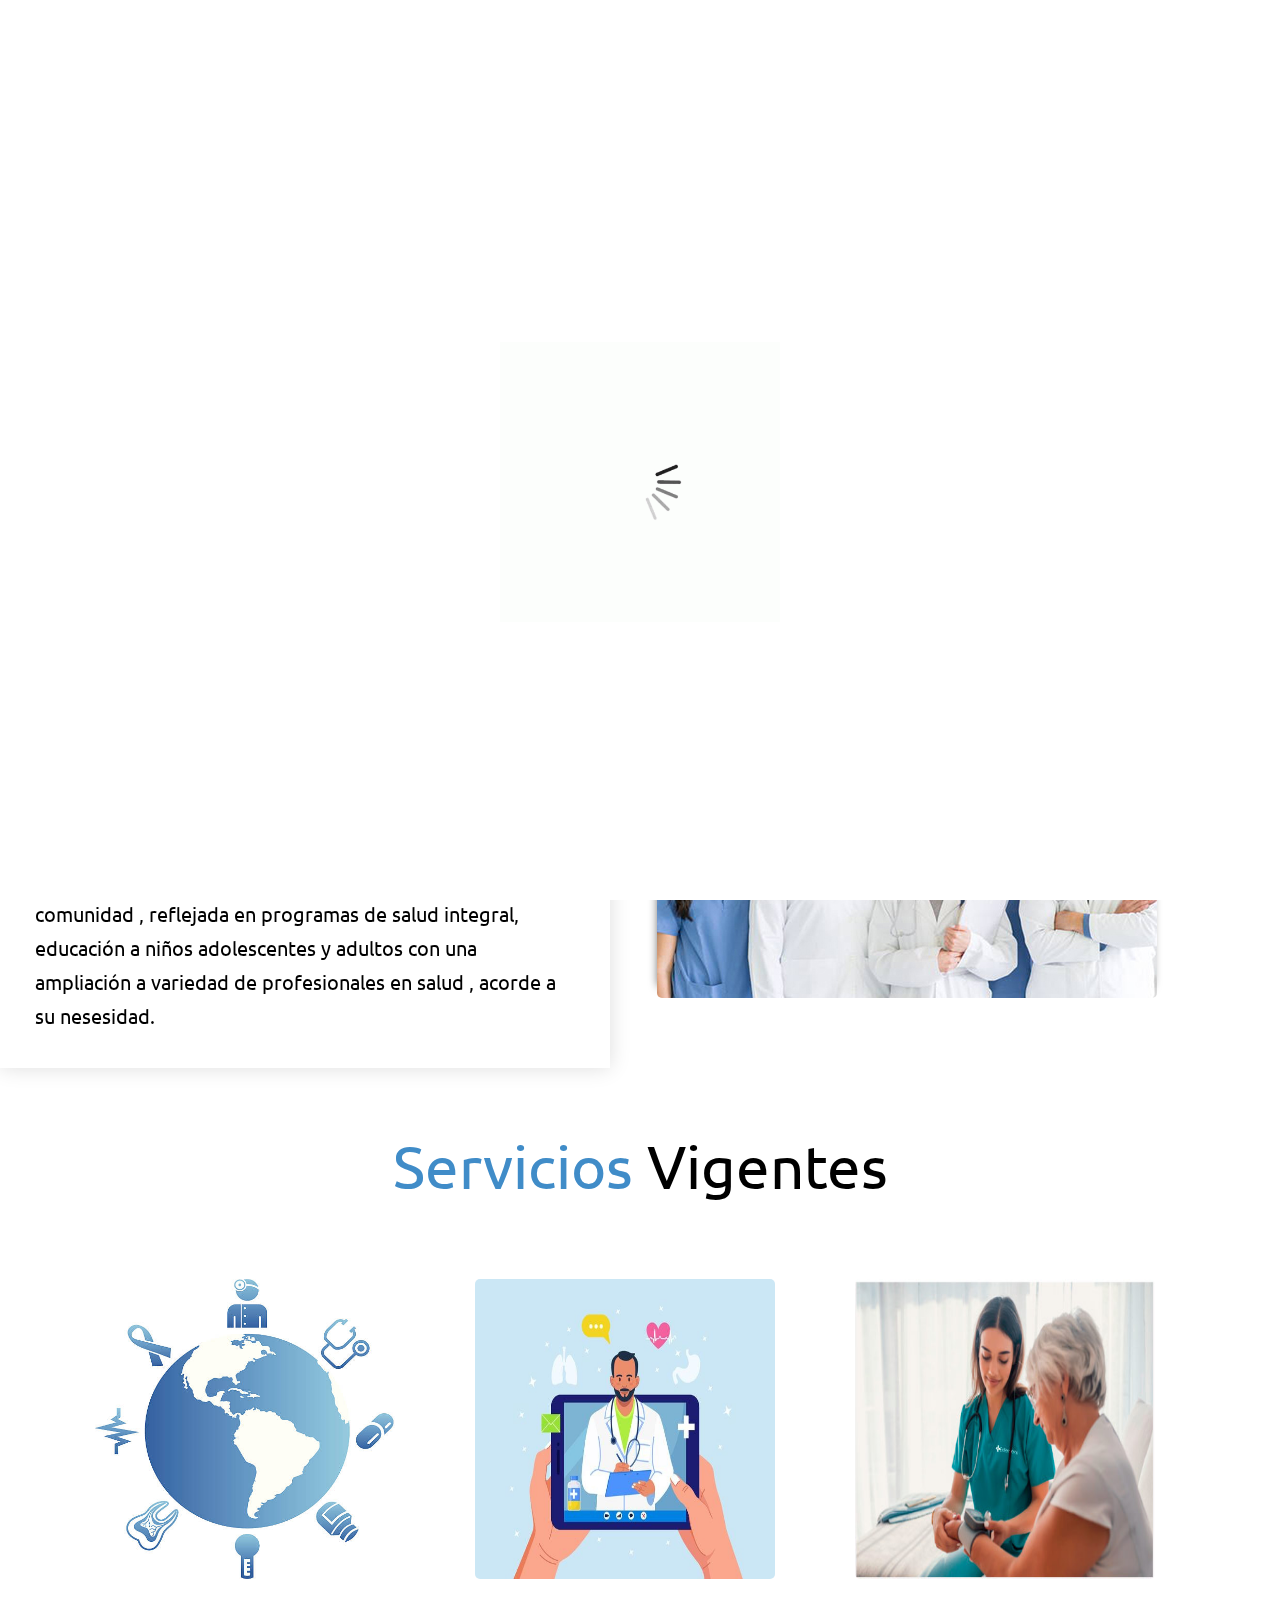
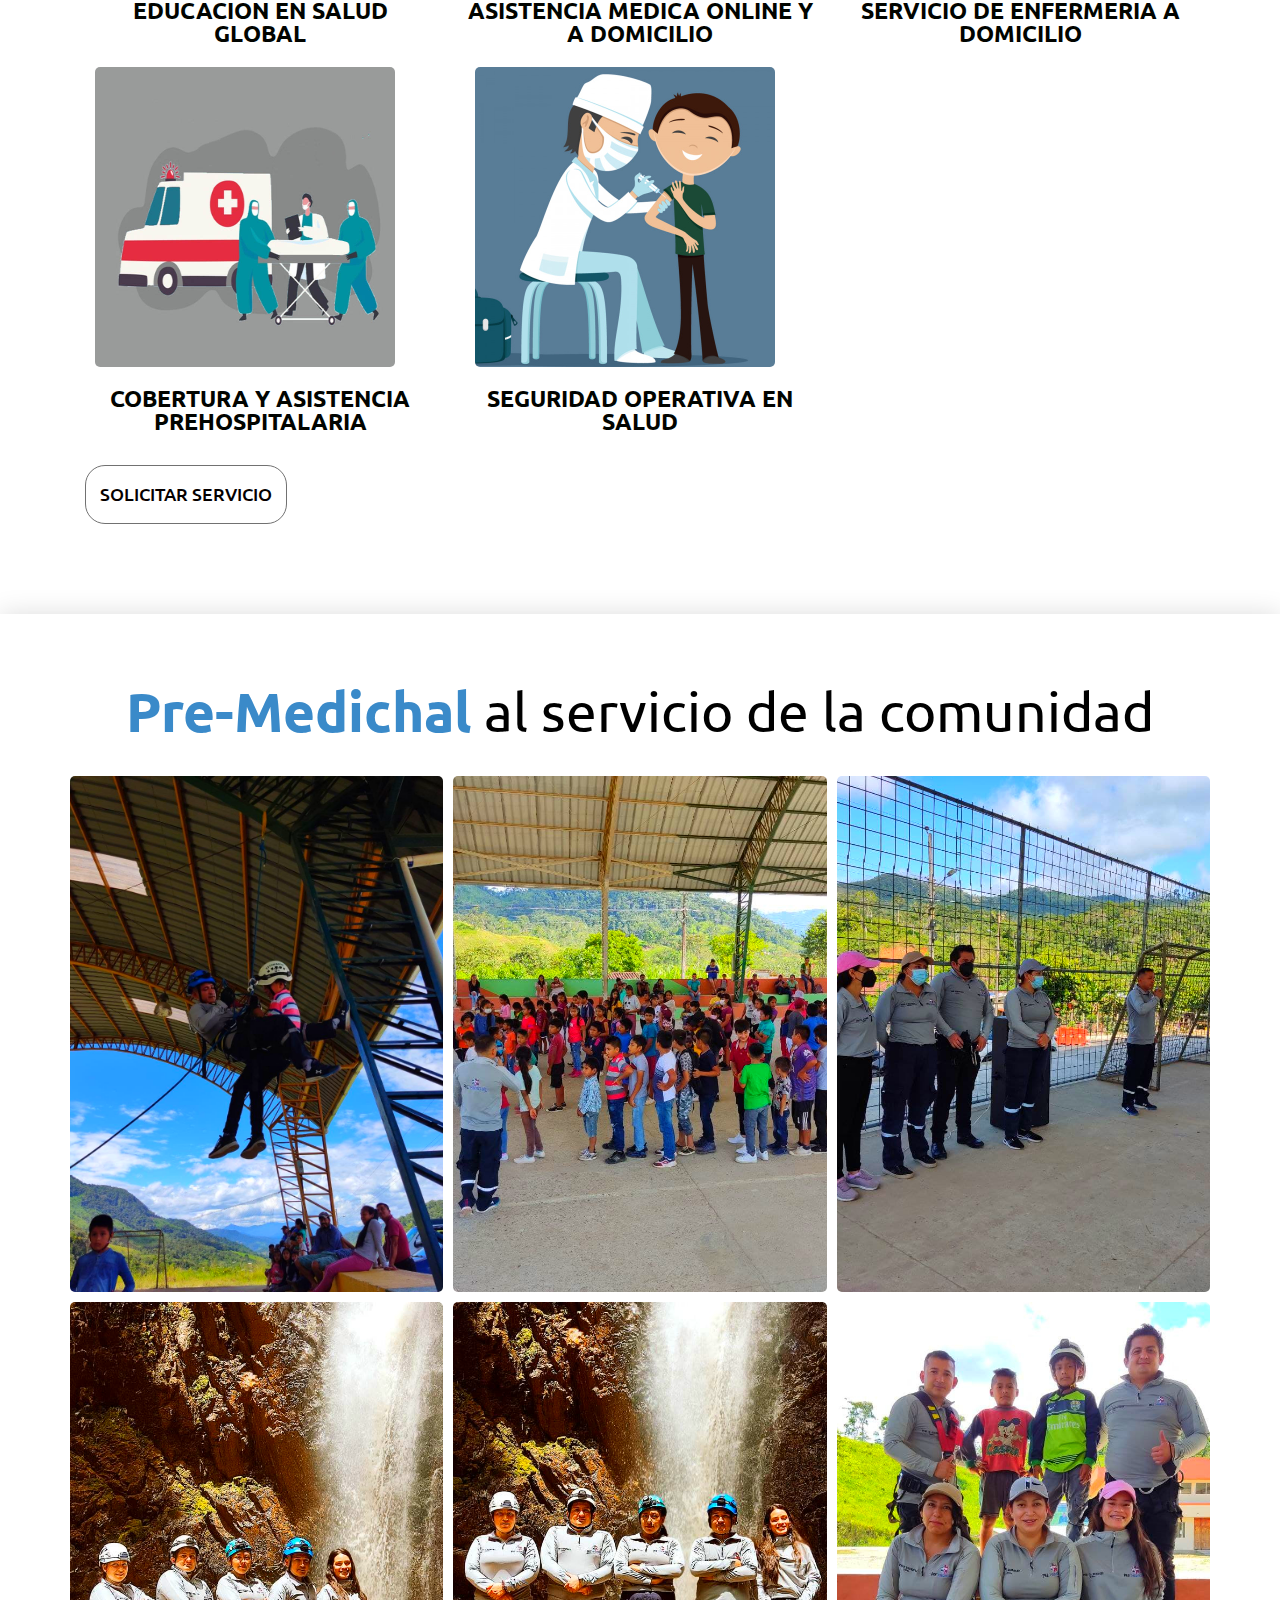
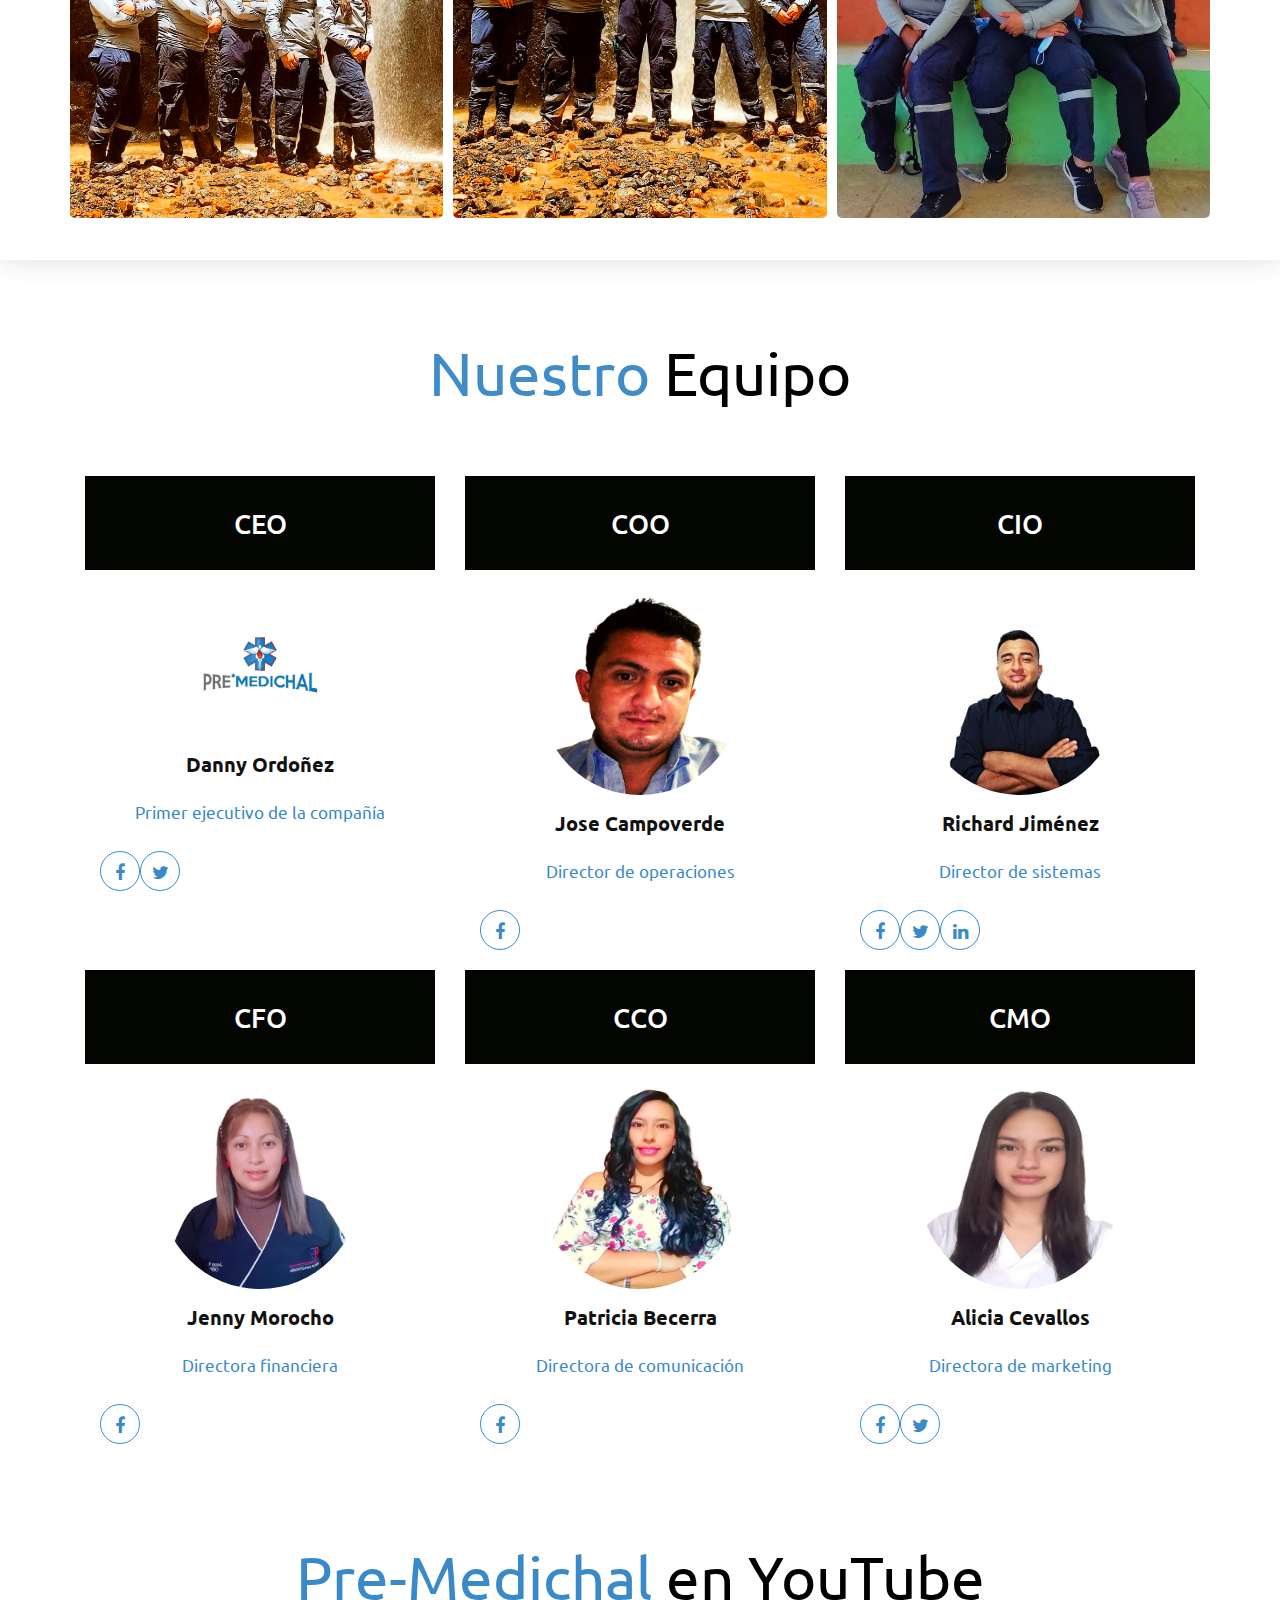
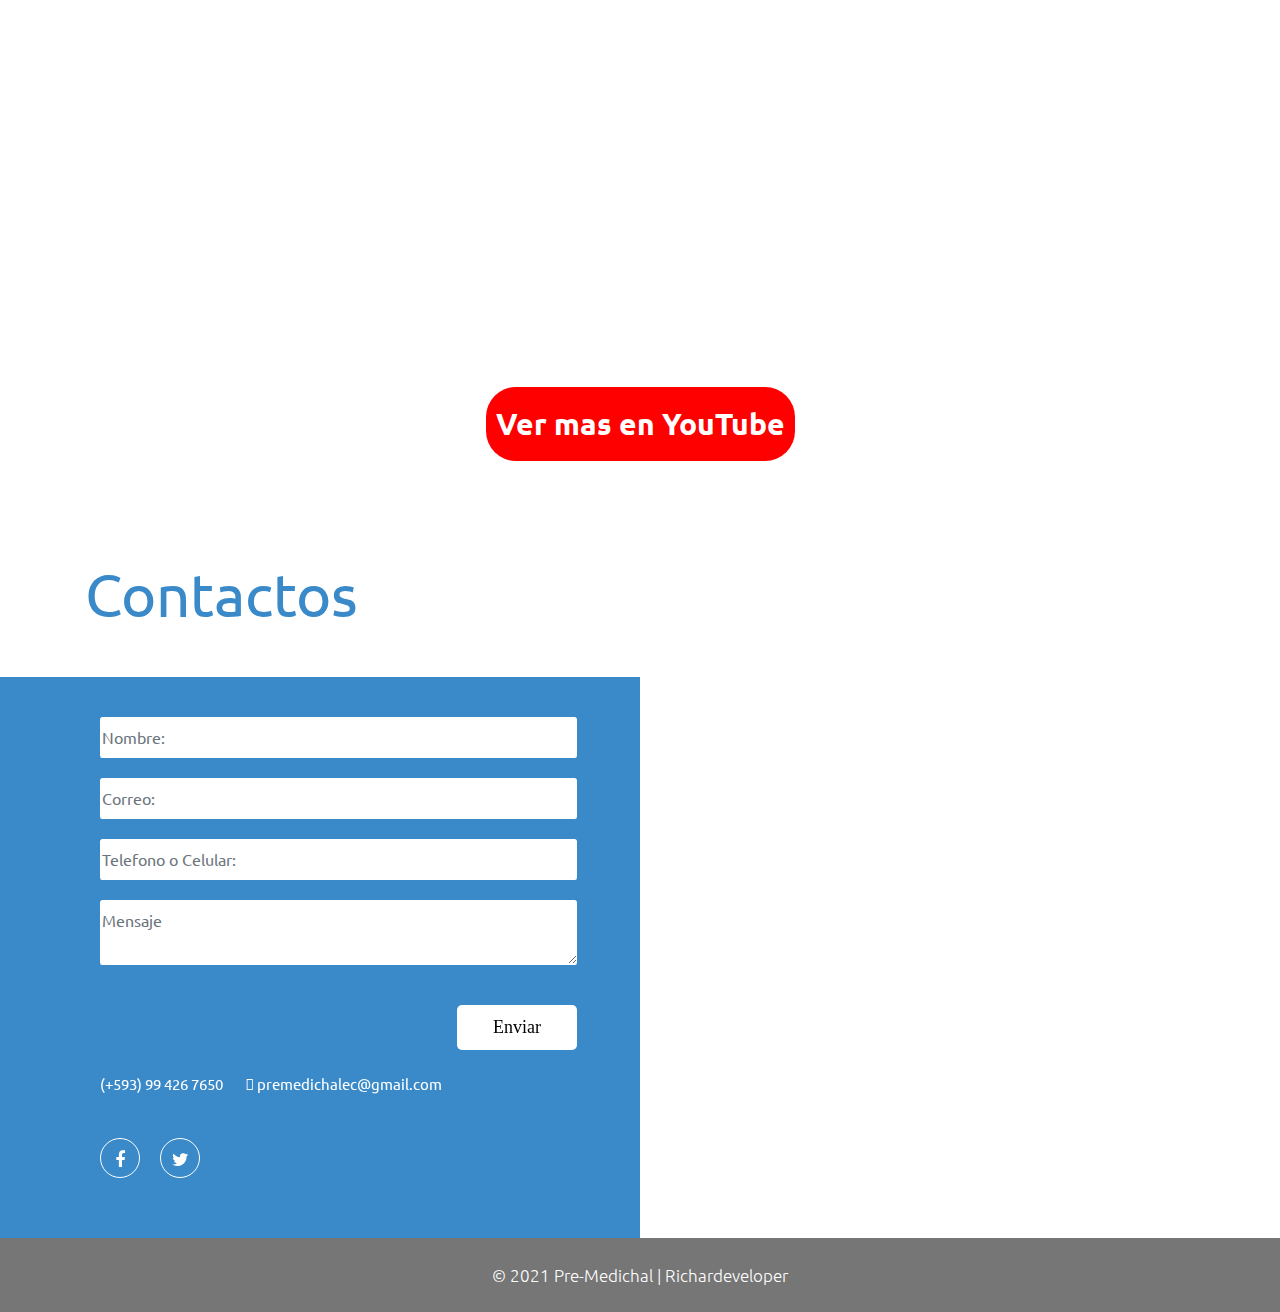
==== commit 55fc1be7: "SEO Twitter" ====
--- a/index.html
+++ b/index.html
@@ -15,13 +15,20 @@
     <meta name="twitter:creator" content="@Richard6_10">
     <meta name="keywords"
         content="premedichal pre*medichal pre-medichal Cuenca Pre-Medichal Zamora Loja salud medicina ancestral empresa servicios ayuda talleres">
-    <meta name="description" content="Una empresa comprometida al cuidado y bienestar de la comunidad,
+    <meta name="og:keywords"
+        content="premedichal pre*medichal pre-medichal Cuenca Pre-Medichal Zamora Loja salud medicina ancestral empresa servicios ayuda talleres">
+    <meta name="og:description" content="Una empresa comprometida al cuidado y bienestar de la comunidad,
+    reflejada en programas de salud integral, educación a niños adolescentes y adultos con una ampliación
+    a variedad de profesionales en salud , acorde a su nesesidad.">
+    <meta name="twitter:description" content="Una empresa comprometida al cuidado y bienestar de la comunidad,
     reflejada en programas de salud integral, educación a niños adolescentes y adultos con una ampliación
     a variedad de profesionales en salud , acorde a su nesesidad.">
     <meta name="author" content="Pre-Medichal">
-    <meta property="title" content="PRE-MEDICHAL">
+    <meta property="og:title" content="PRE-MEDICHAL">
+    <meta property="twitter:title" content="PRE-MEDICHAL">
     <meta property="type" content="website">
-    <meta property="image" content="https://i.imgur.com/QJsy37w.jpg">
+    <meta property="og:image" content="https://i.imgur.com/QJsy37w.jpg">
+    <meta property="twitter:image" content="https://i.imgur.com/QJsy37w.jpg">
     <meta property="url" content="https://pre-medichal.com">
     <!-- icon -->
     <link rel="shortcut icon" href="images/logo.png" type="image/x-icon">
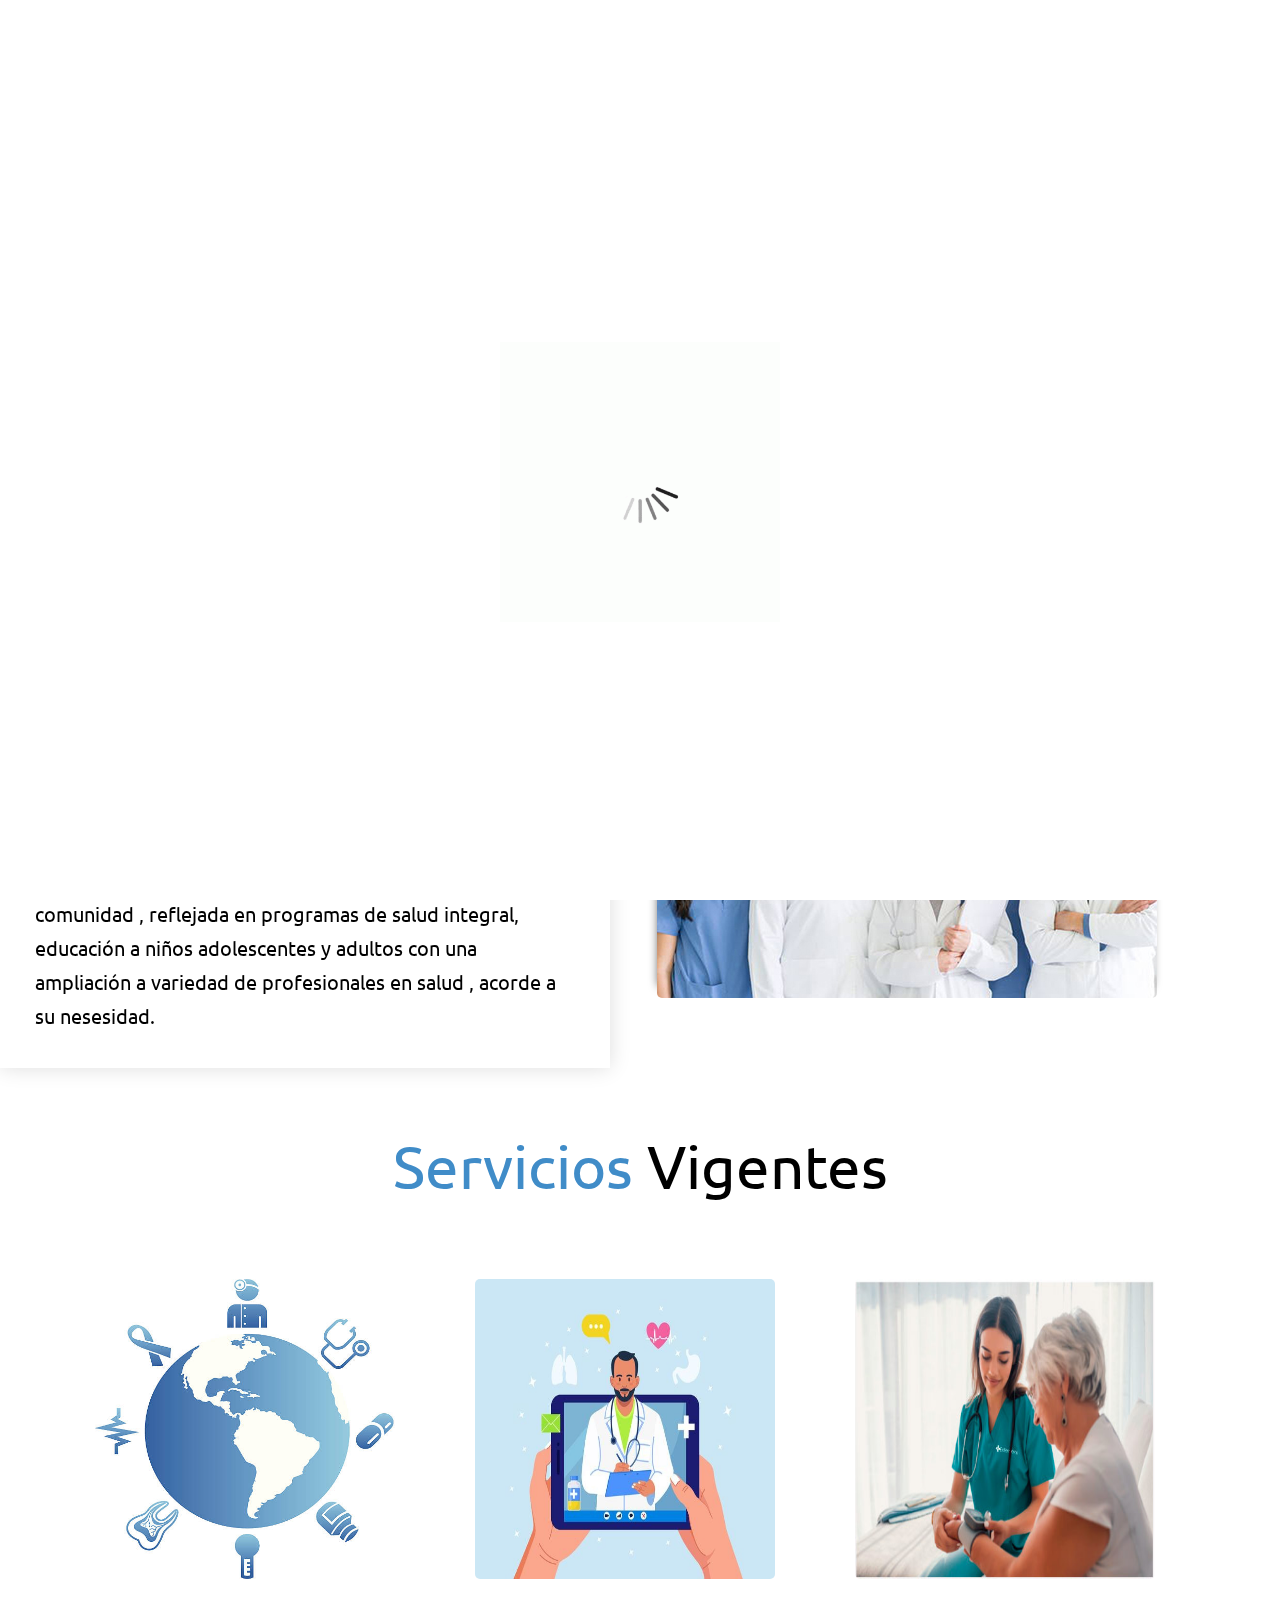
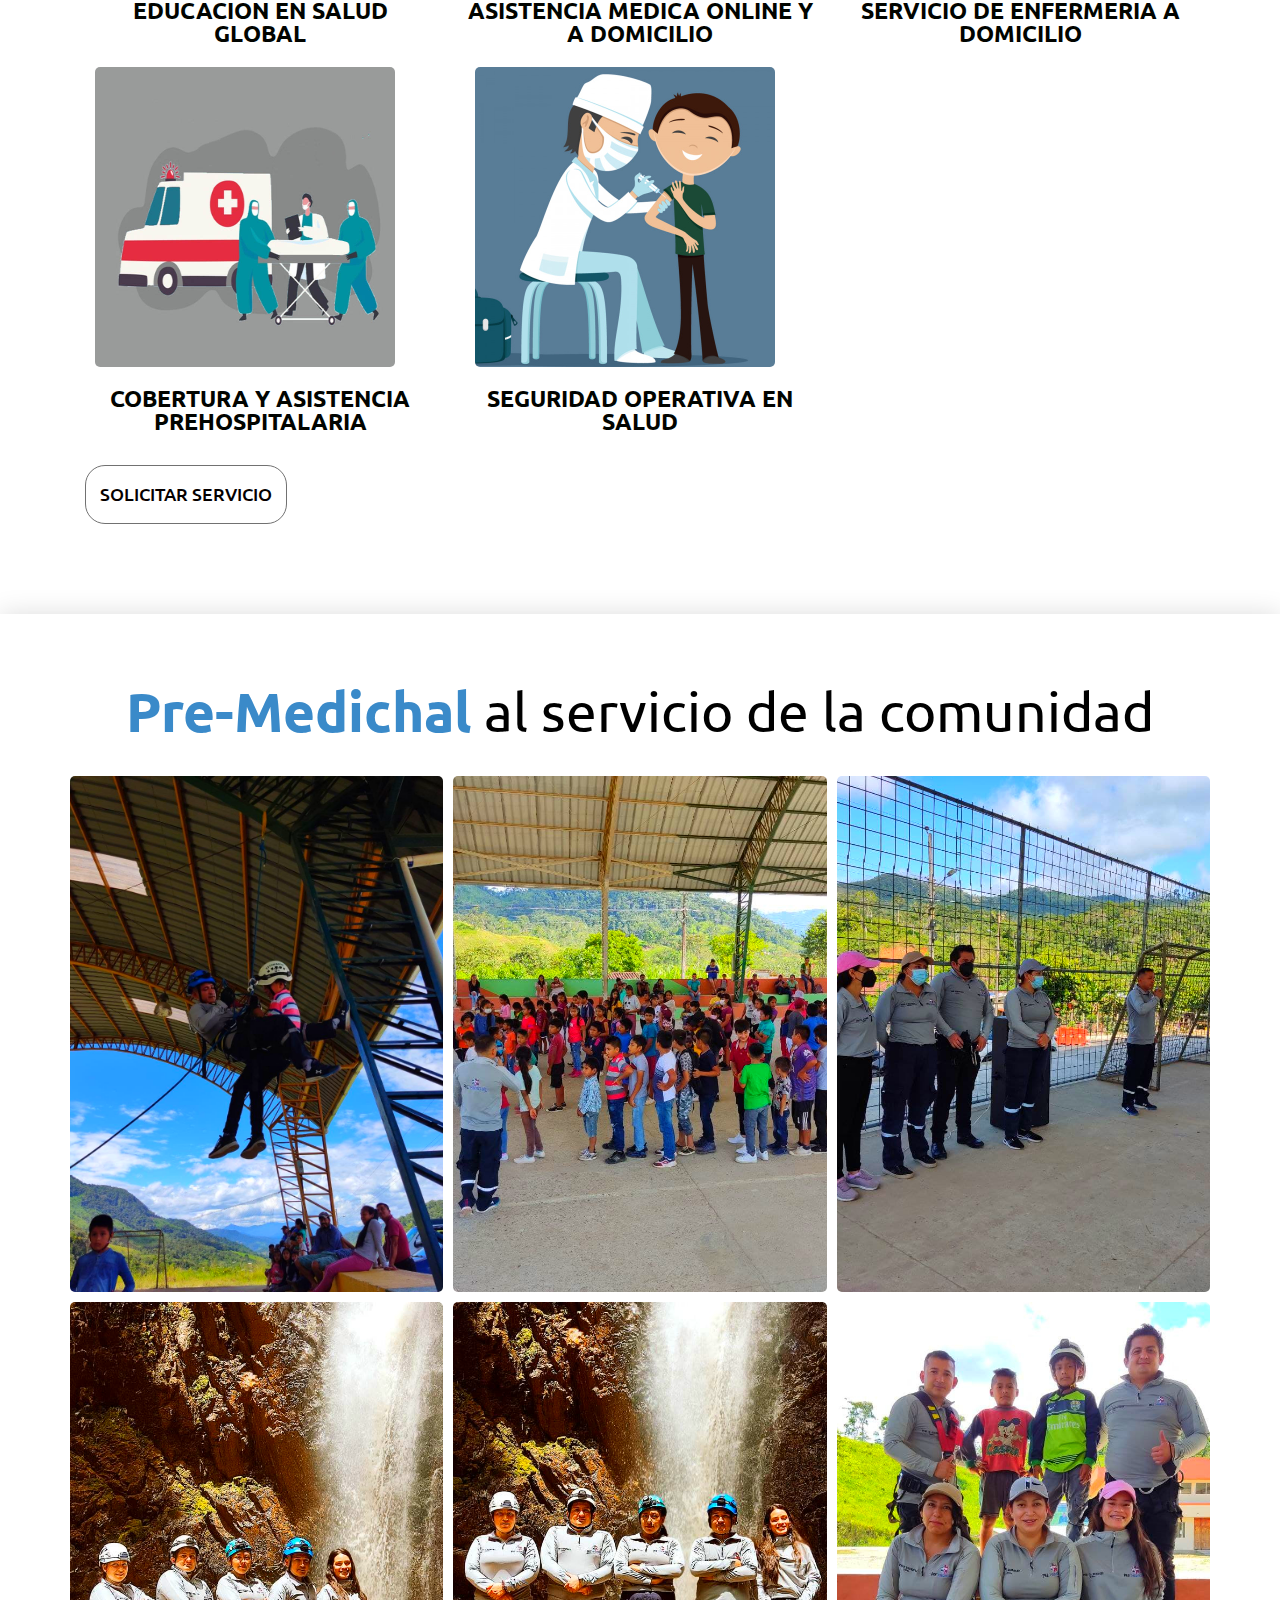
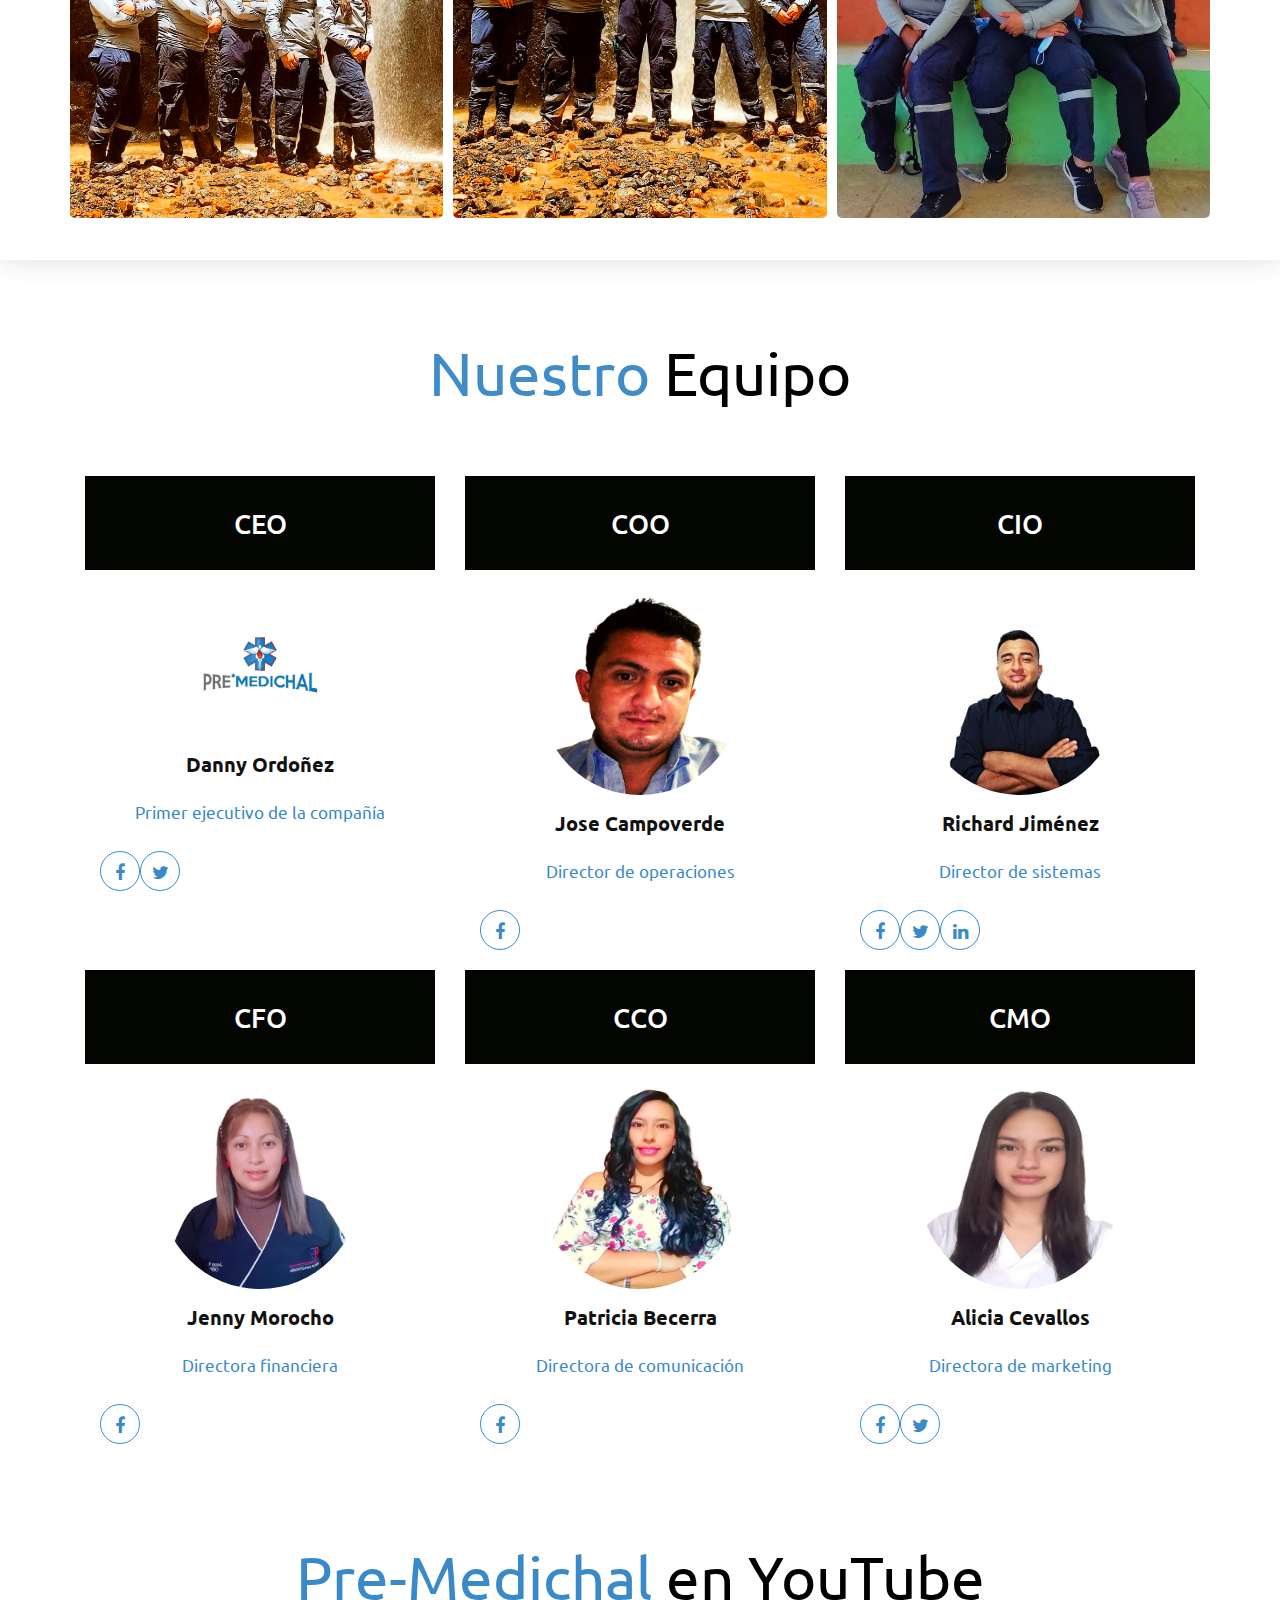
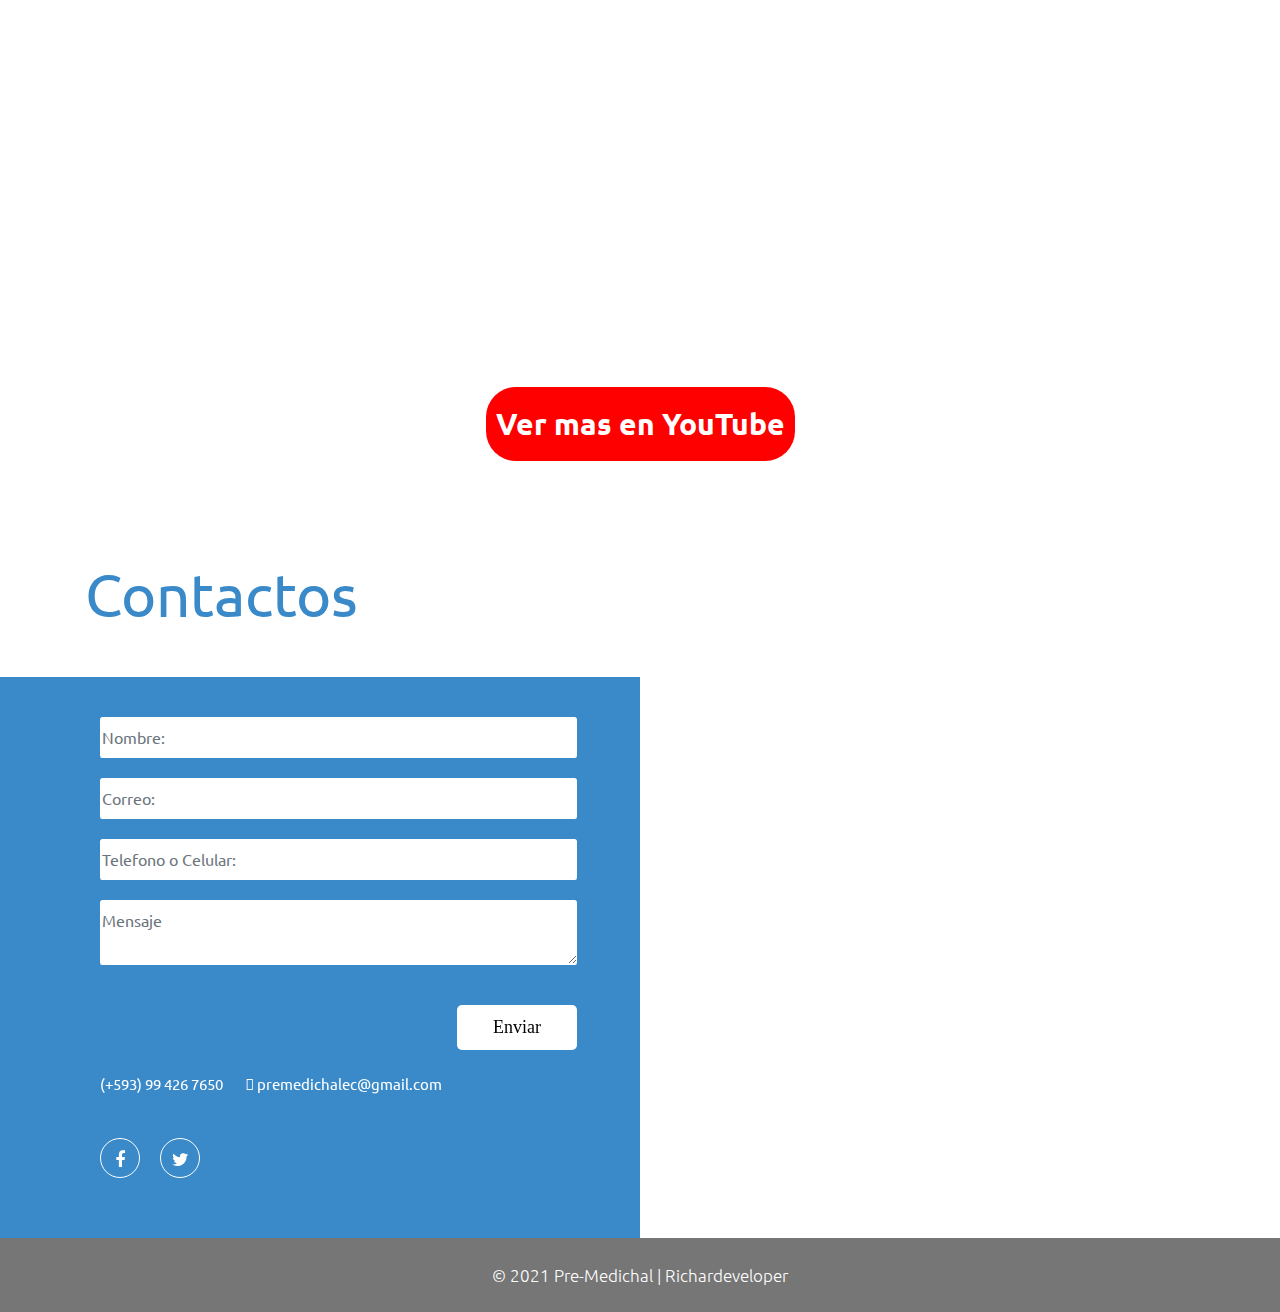
==== commit 95ccaa00: "SEO" ====
--- a/index.html
+++ b/index.html
@@ -27,8 +27,8 @@
     <meta property="og:title" content="PRE-MEDICHAL">
     <meta property="twitter:title" content="PRE-MEDICHAL">
     <meta property="type" content="website">
-    <meta property="og:image" content="https://i.imgur.com/QJsy37w.jpg">
-    <meta property="twitter:image" content="https://i.imgur.com/QJsy37w.jpg">
+    <meta property="og:image" content="https://www.pre-medichal.com/images/logo.png">
+    <meta property="twitter:image" content="https://www.pre-medichal.com/images/logo.png">
     <meta property="url" content="https://pre-medichal.com">
     <!-- icon -->
     <link rel="shortcut icon" href="images/logo.png" type="image/x-icon">
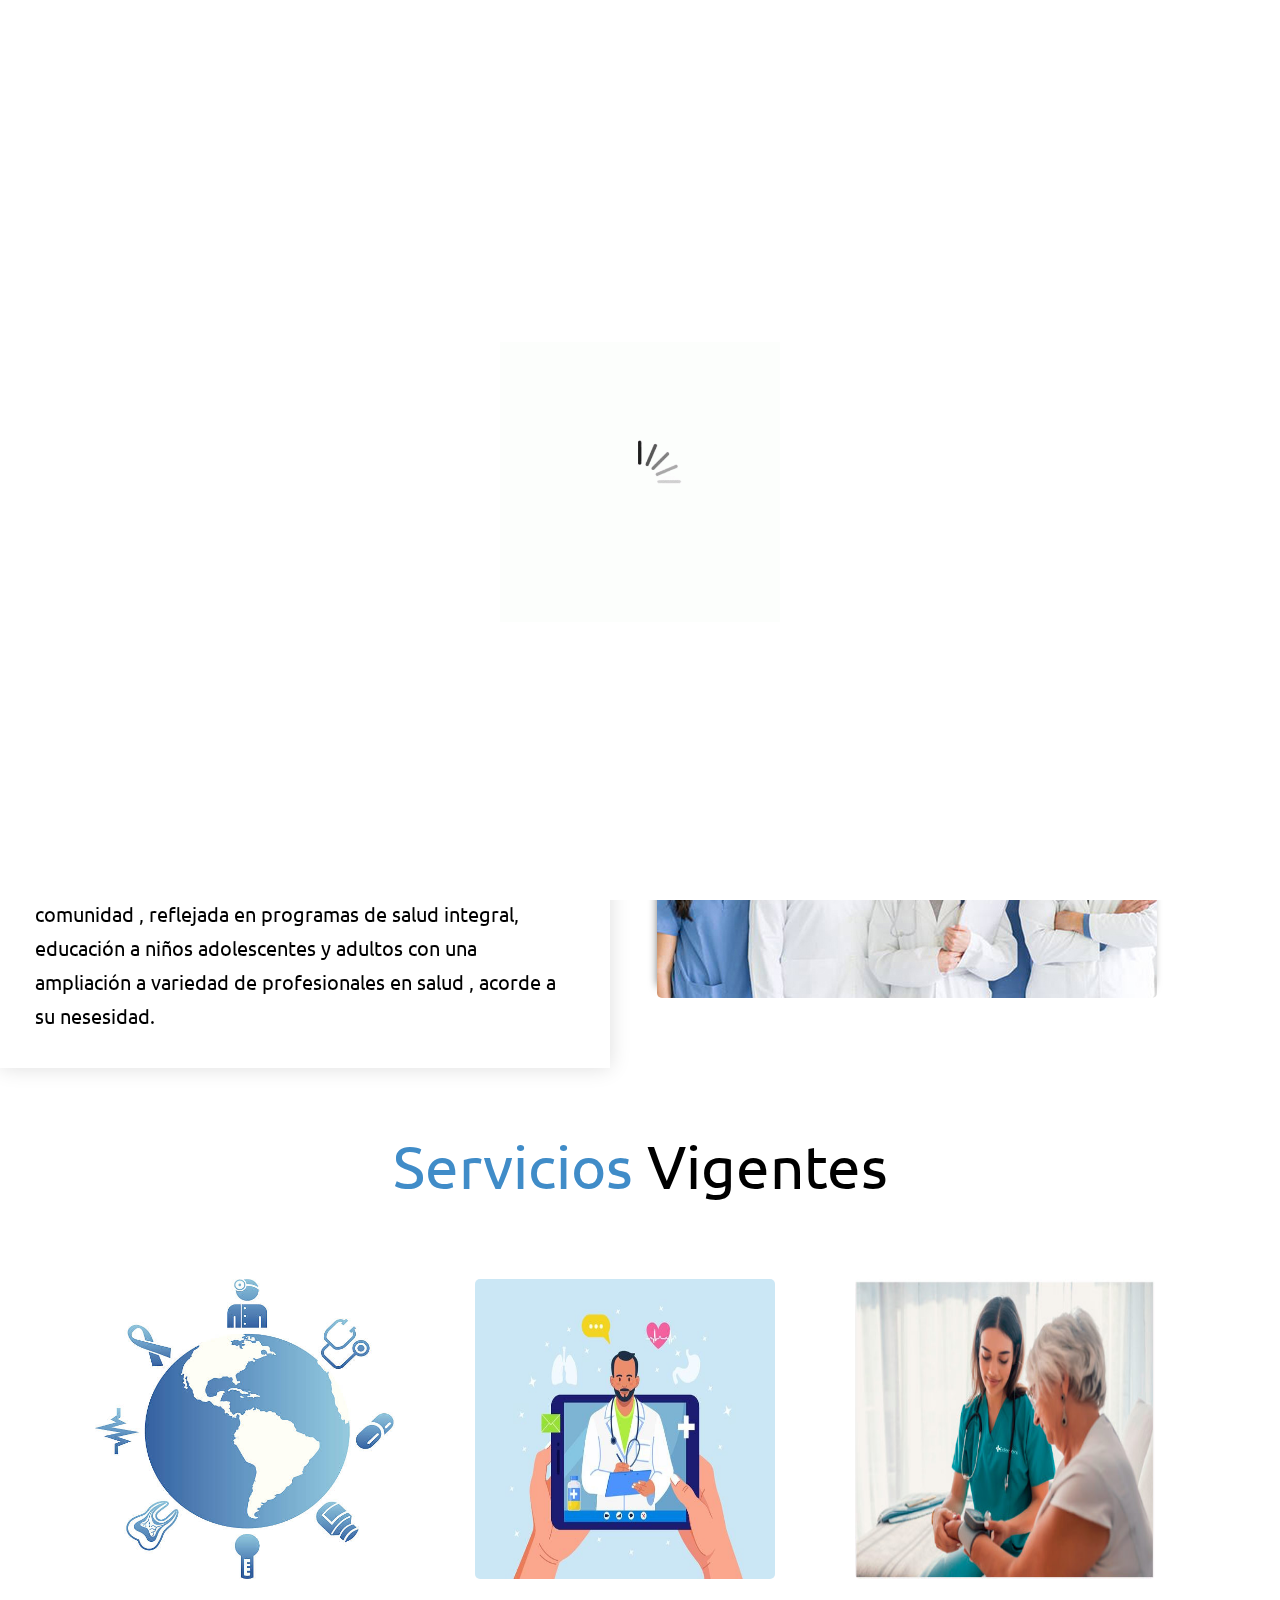
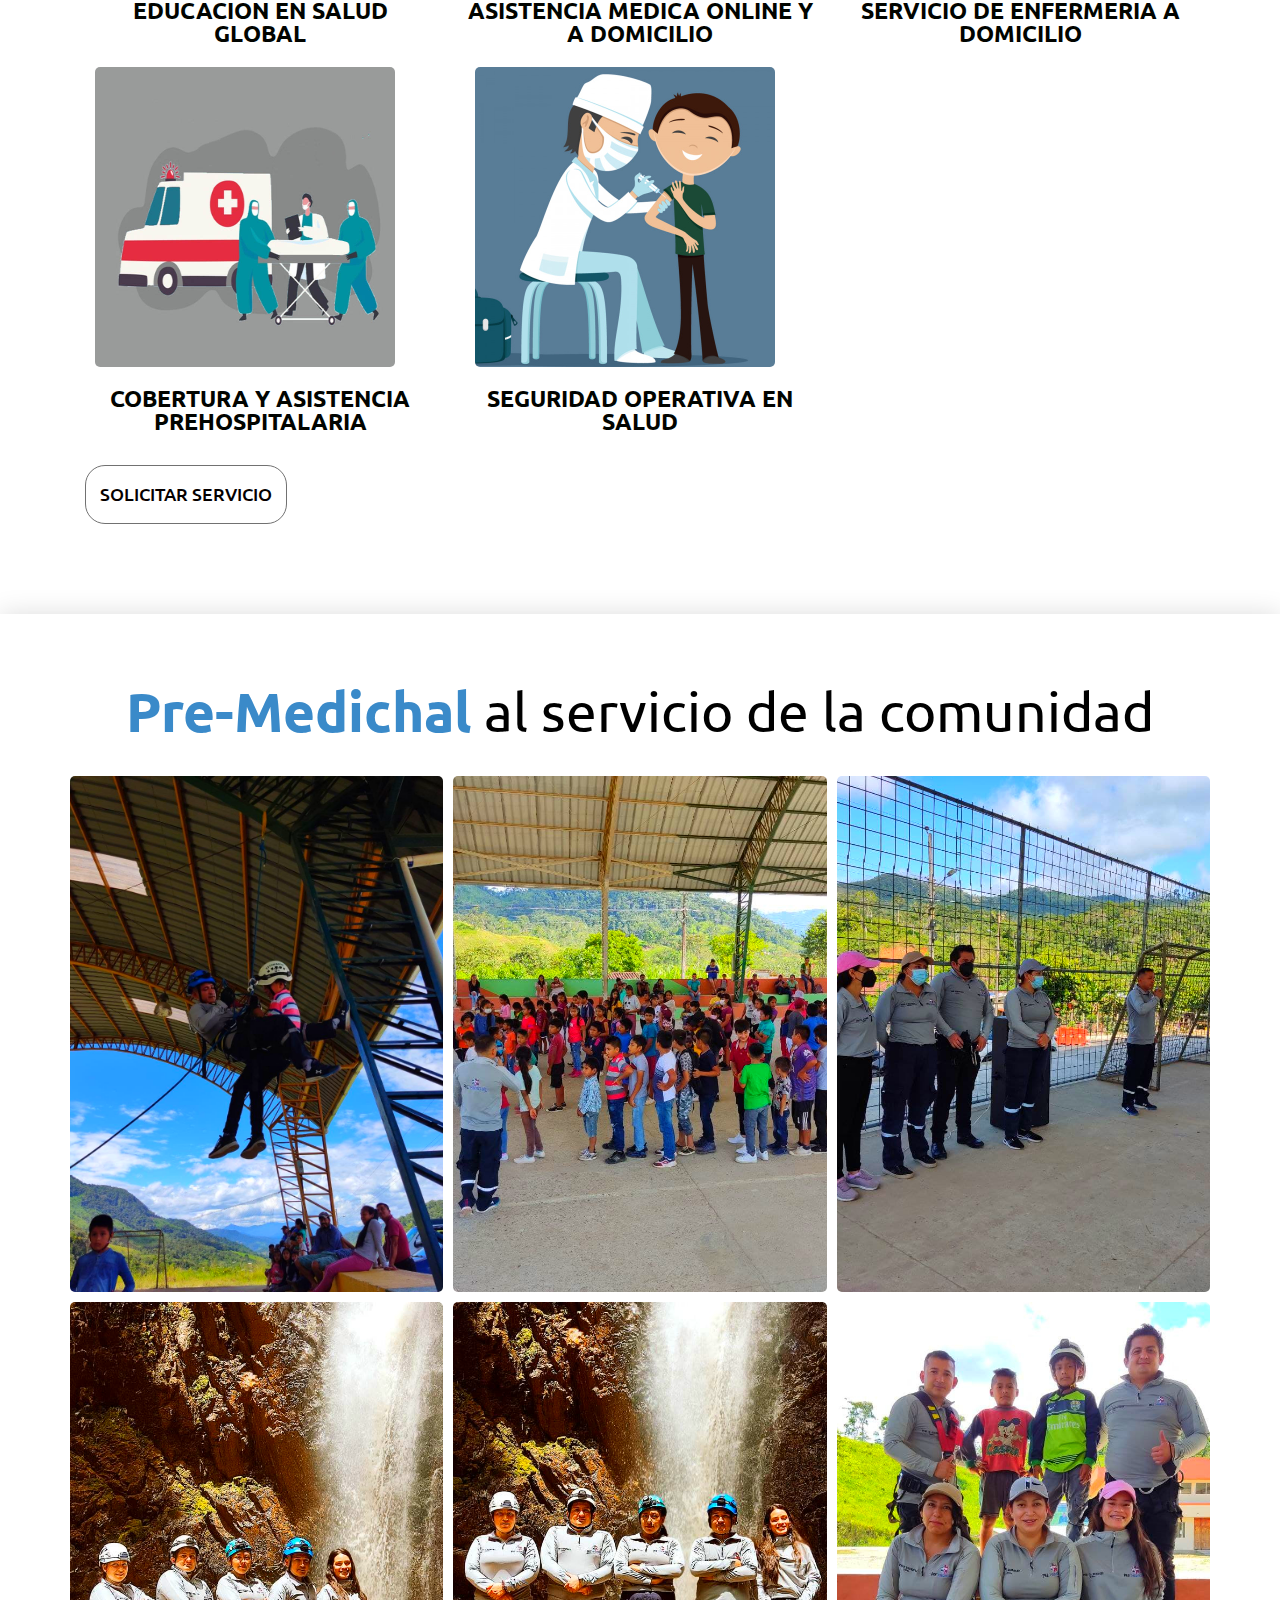
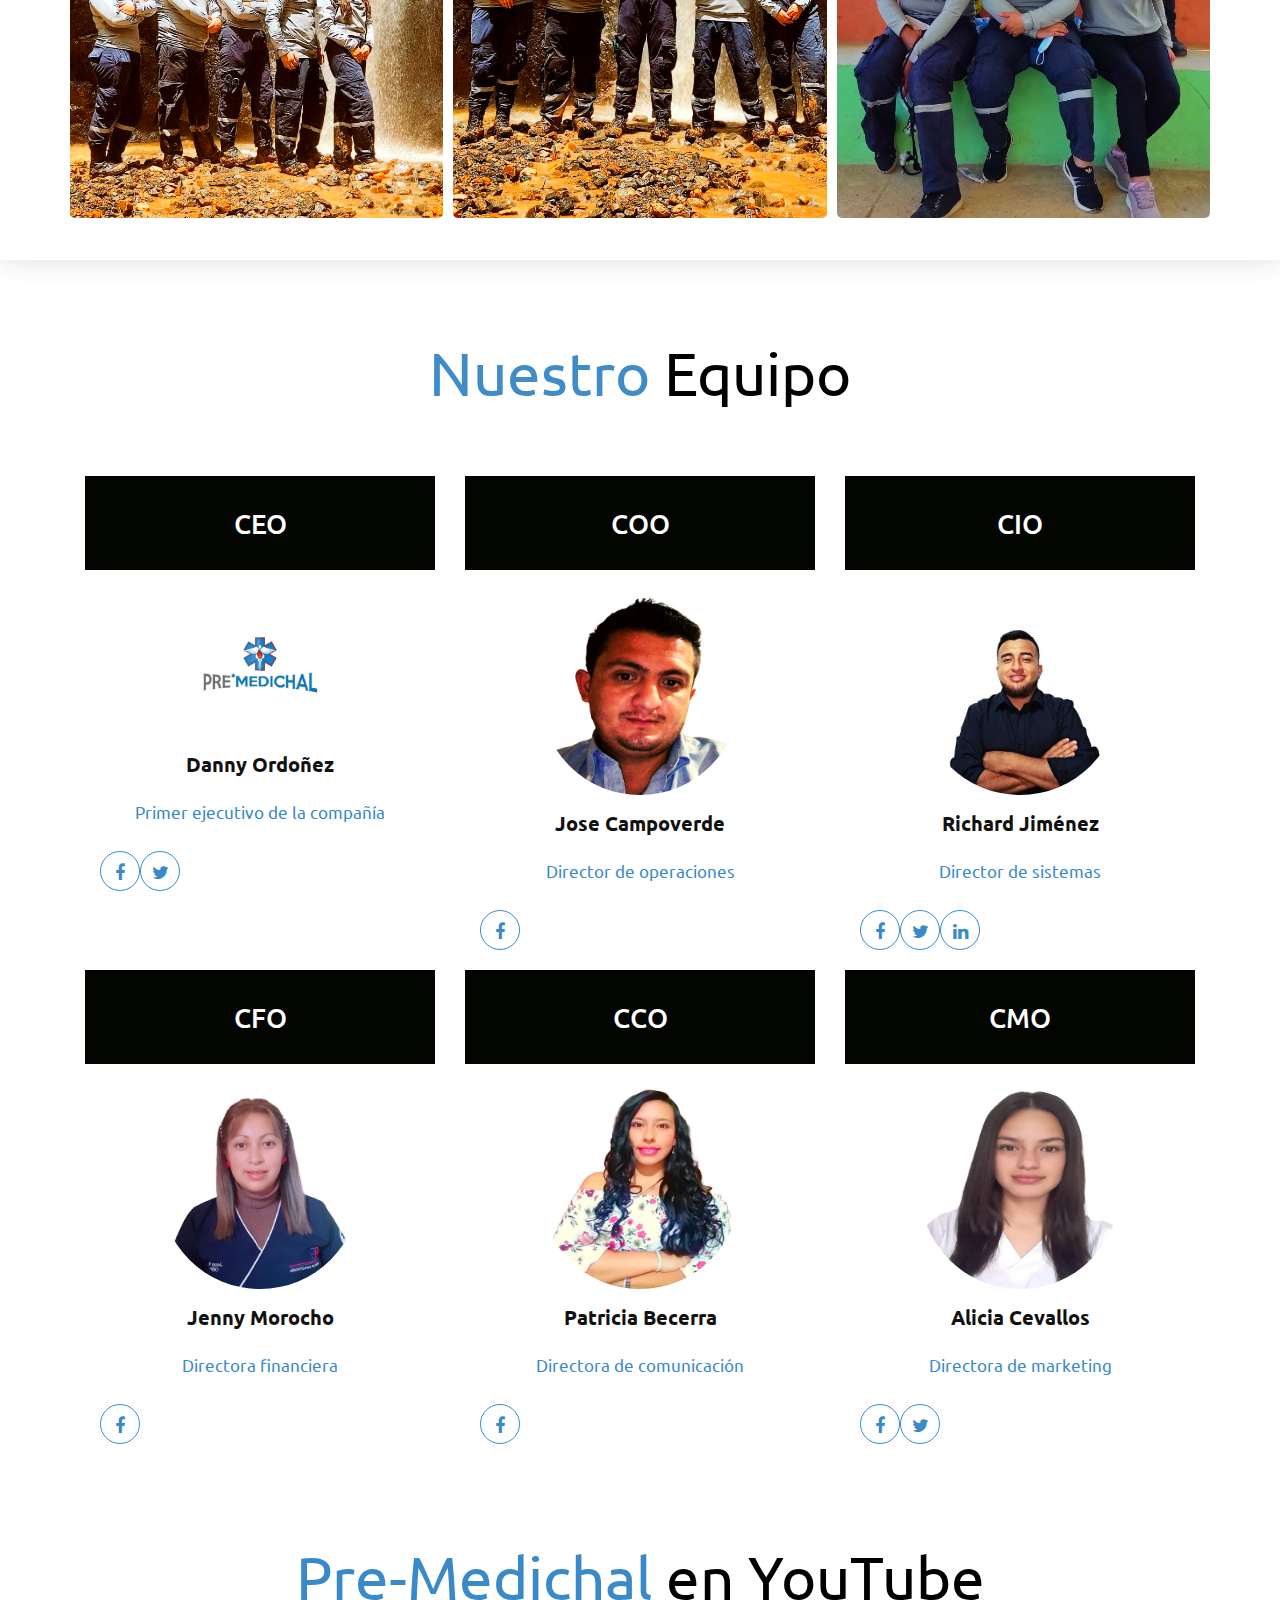
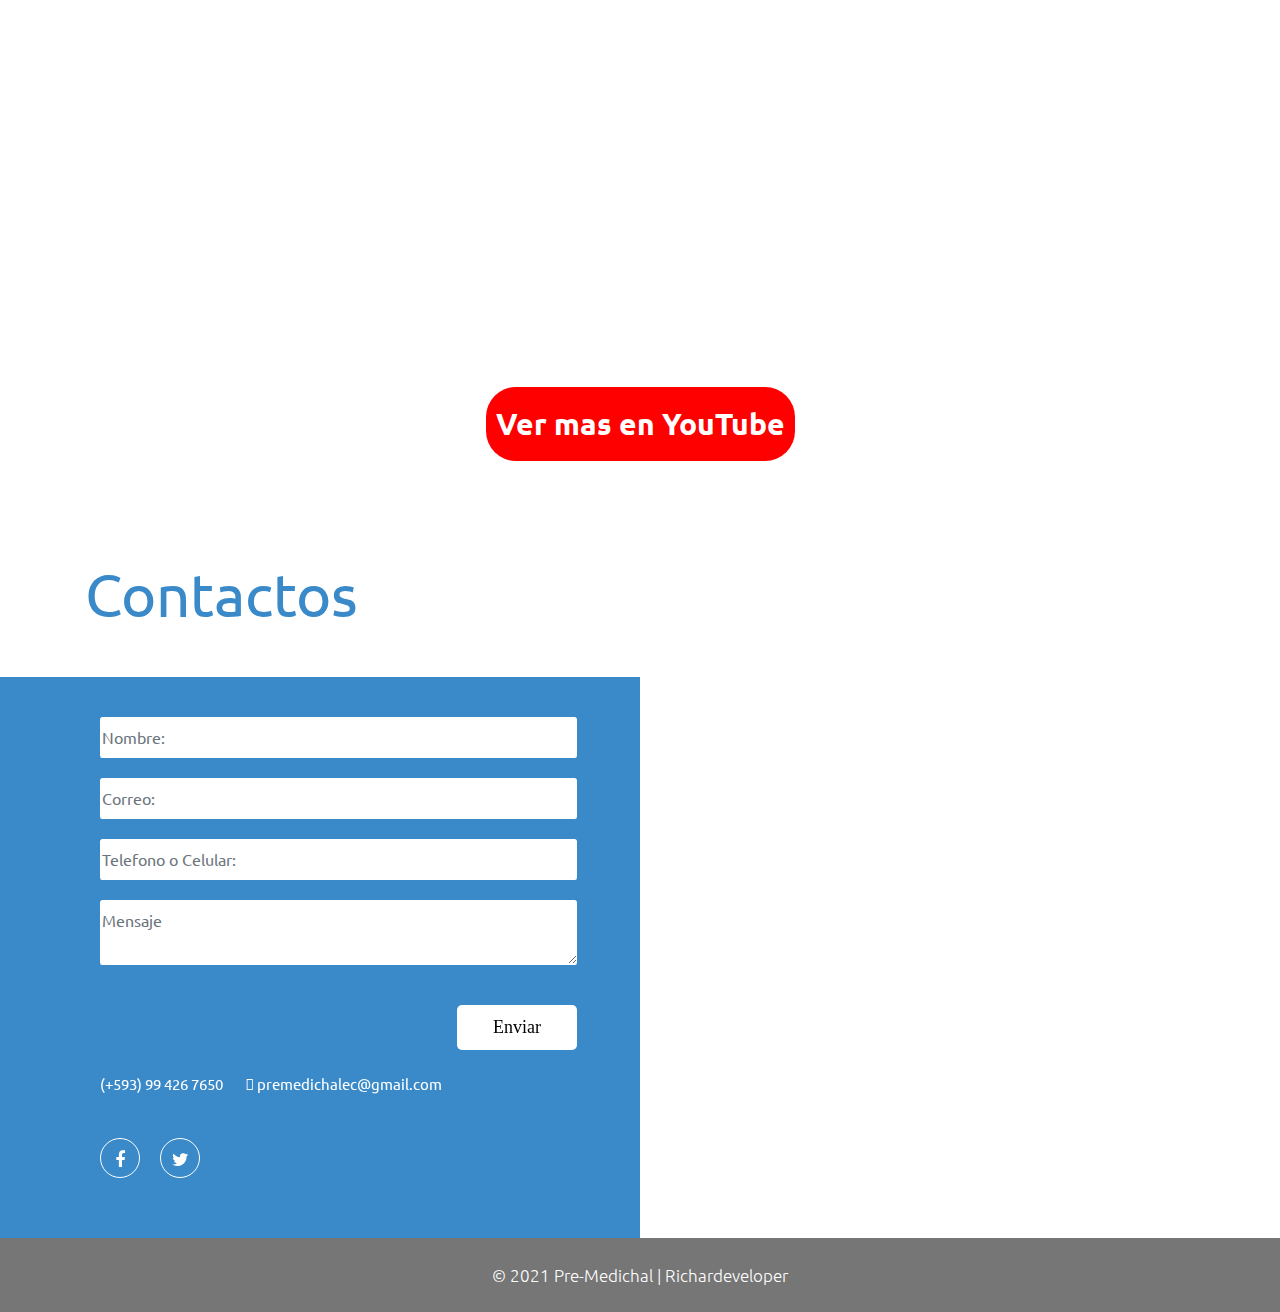
==== commit 9ecd18f9: "SEO description" ====
--- a/index.html
+++ b/index.html
@@ -14,19 +14,18 @@
     <meta name="twitter:site" content="@Richard6_10">
     <meta name="twitter:creator" content="@Richard6_10">
     <meta name="keywords"
-        content="premedichal pre*medichal pre-medichal Cuenca Pre-Medichal Zamora Loja salud medicina ancestral empresa servicios ayuda talleres">
-    <meta name="og:keywords"
-        content="premedichal pre*medichal pre-medichal Cuenca Pre-Medichal Zamora Loja salud medicina ancestral empresa servicios ayuda talleres">
+        content="premedichal, pre*medichal, pre-medichal, Cuenca, Pre-Medichal, Zamora, Loja, salud, medicina, ancestral, empresa, servicios, ayuda, talleres">
     <meta name="og:description" content="Una empresa comprometida al cuidado y bienestar de la comunidad,
     reflejada en programas de salud integral, educación a niños adolescentes y adultos con una ampliación
     a variedad de profesionales en salud , acorde a su nesesidad.">
-    <meta name="twitter:description" content="Una empresa comprometida al cuidado y bienestar de la comunidad,
+    <meta name="description" content="Una empresa comprometida al cuidado y bienestar de la comunidad,
     reflejada en programas de salud integral, educación a niños adolescentes y adultos con una ampliación
     a variedad de profesionales en salud , acorde a su nesesidad.">
     <meta name="author" content="Pre-Medichal">
     <meta property="og:title" content="PRE-MEDICHAL">
     <meta property="twitter:title" content="PRE-MEDICHAL">
     <meta property="type" content="website">
+    <meta property="image" content="https://www.pre-medichal.com/images/logo.png">
     <meta property="og:image" content="https://www.pre-medichal.com/images/logo.png">
     <meta property="twitter:image" content="https://www.pre-medichal.com/images/logo.png">
     <meta property="url" content="https://pre-medichal.com">
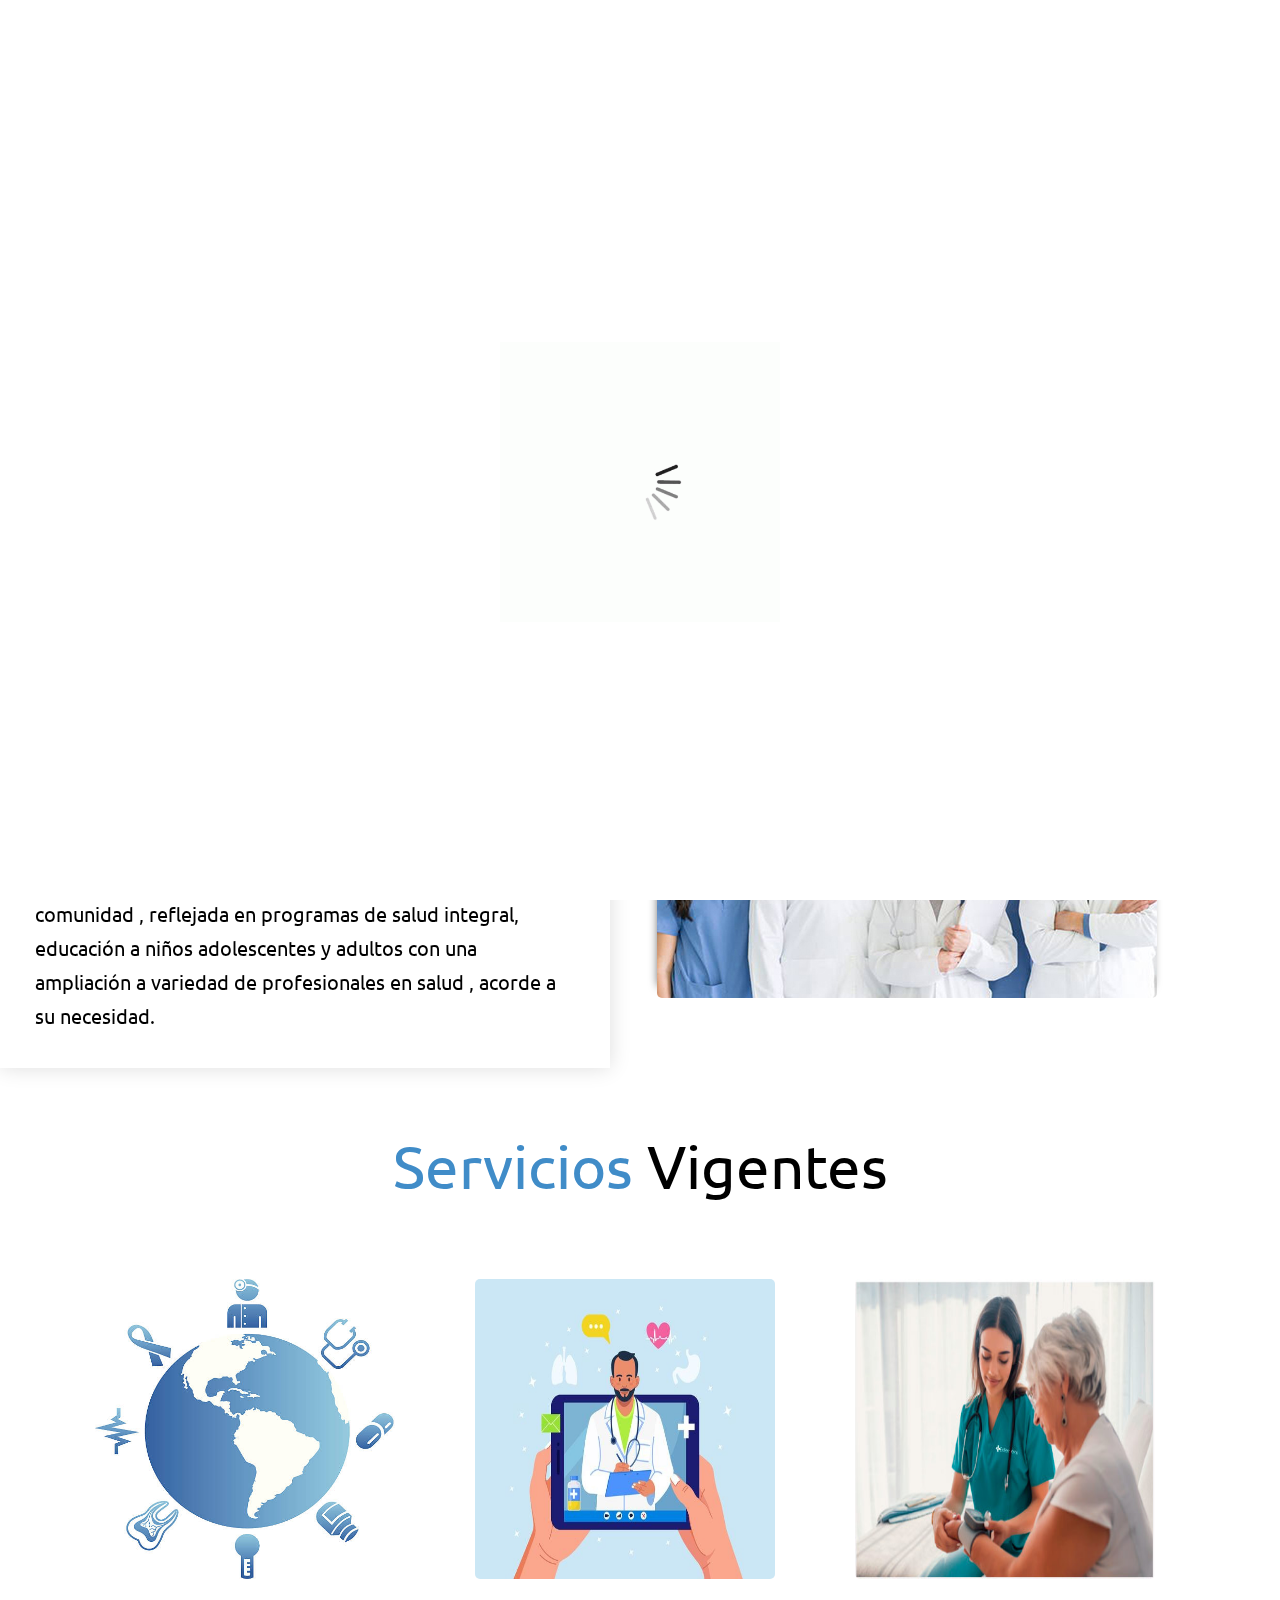
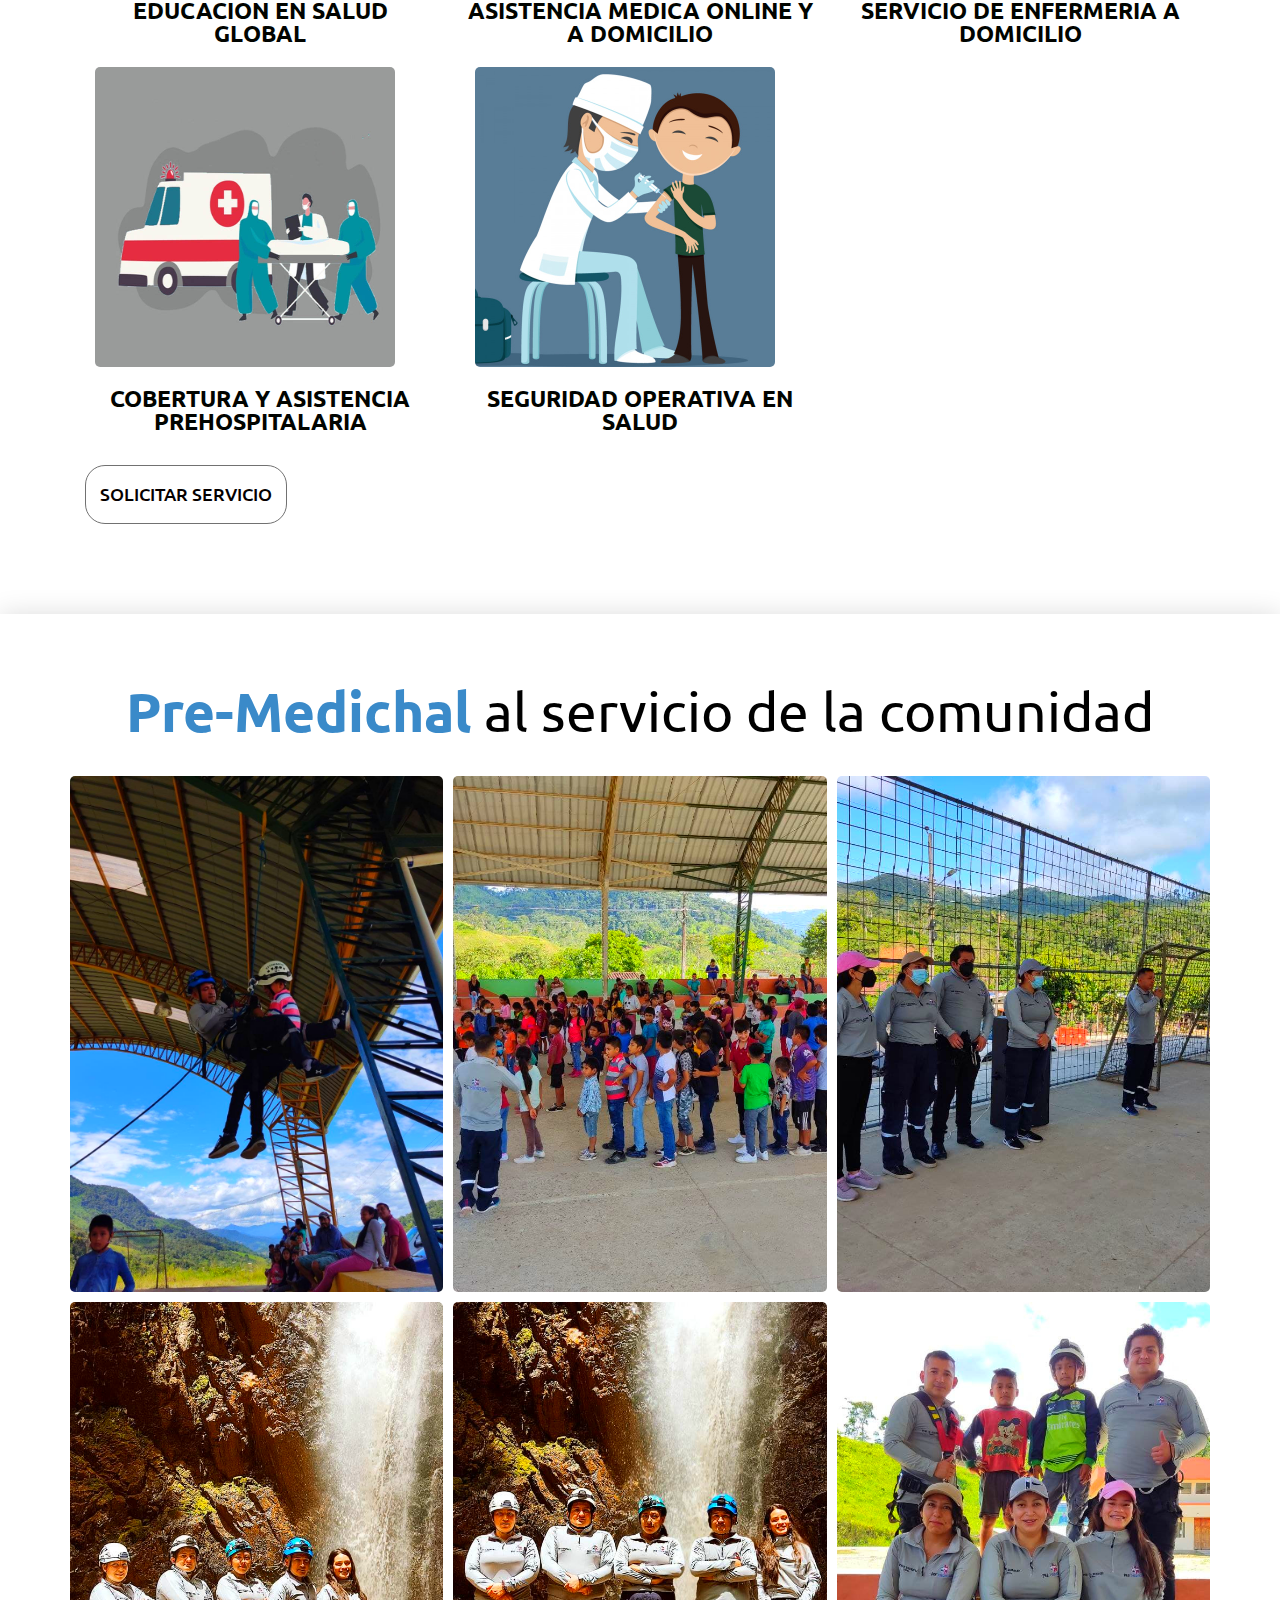
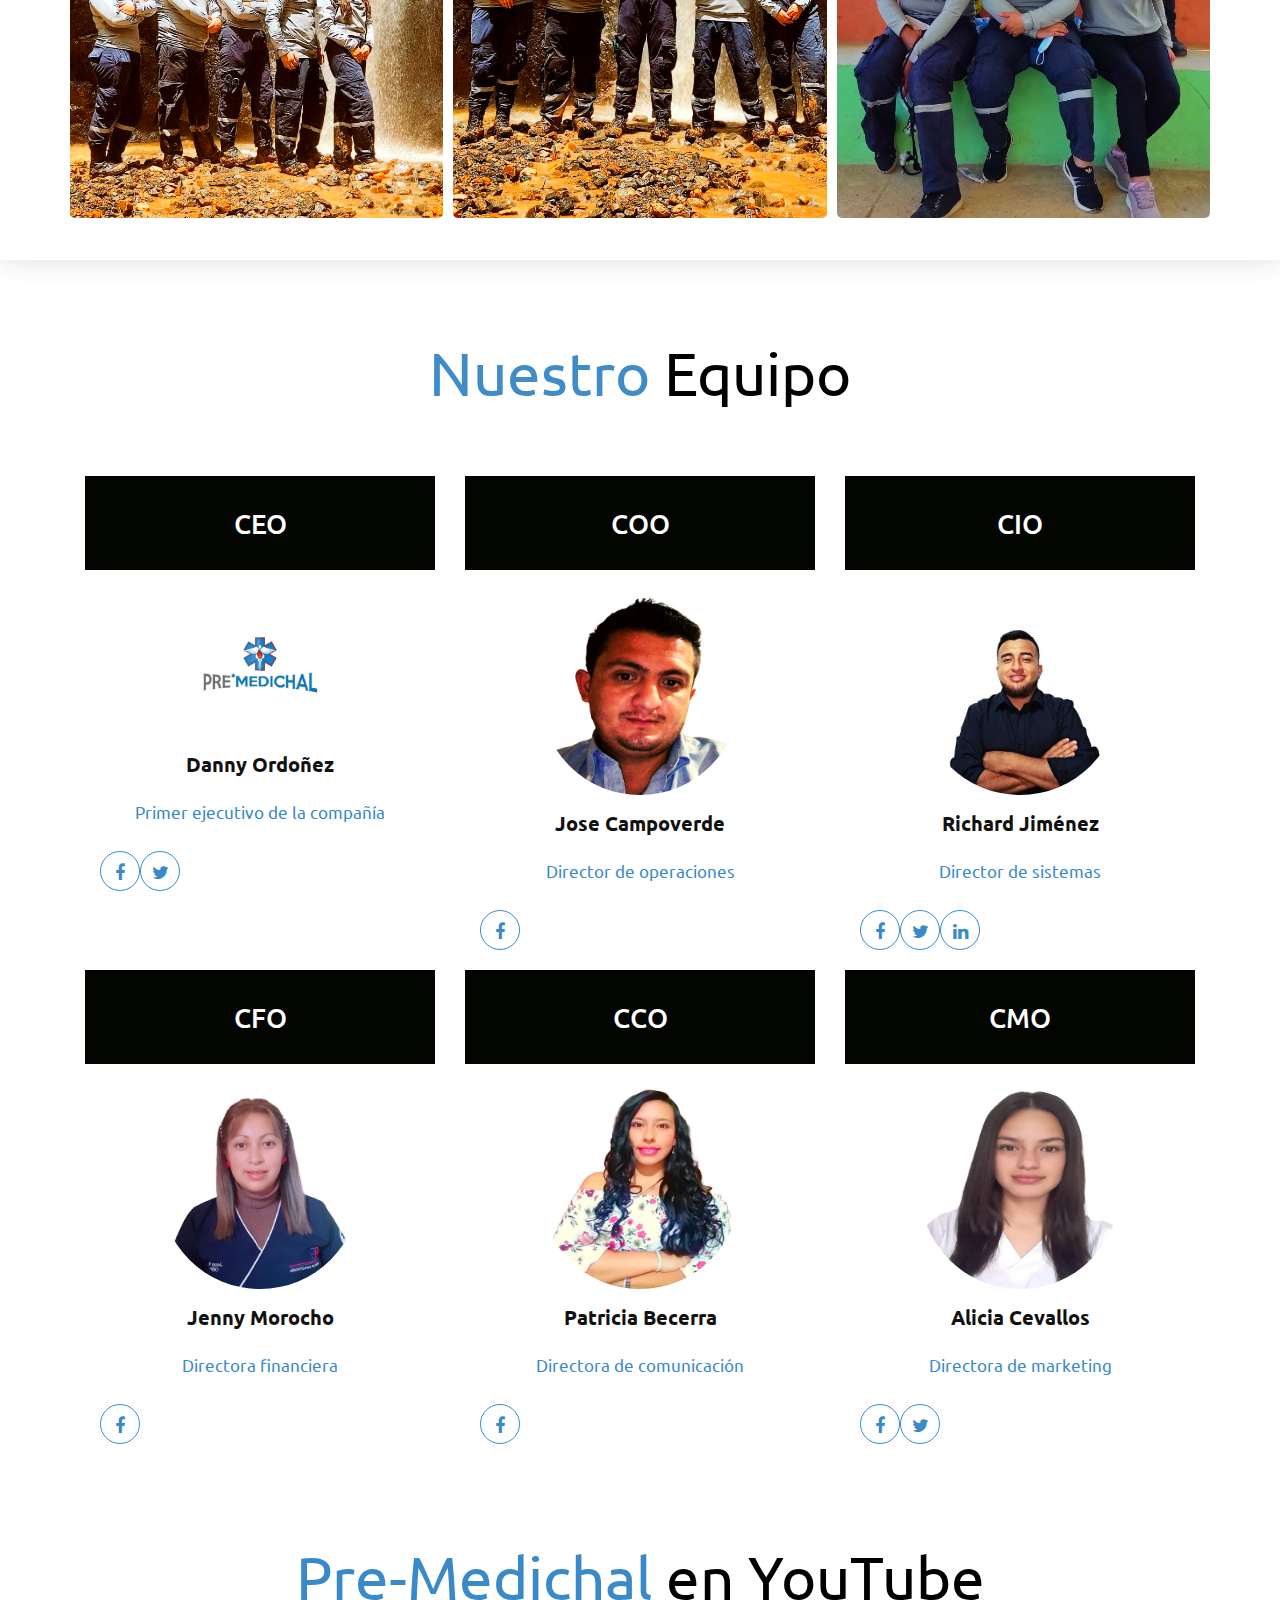
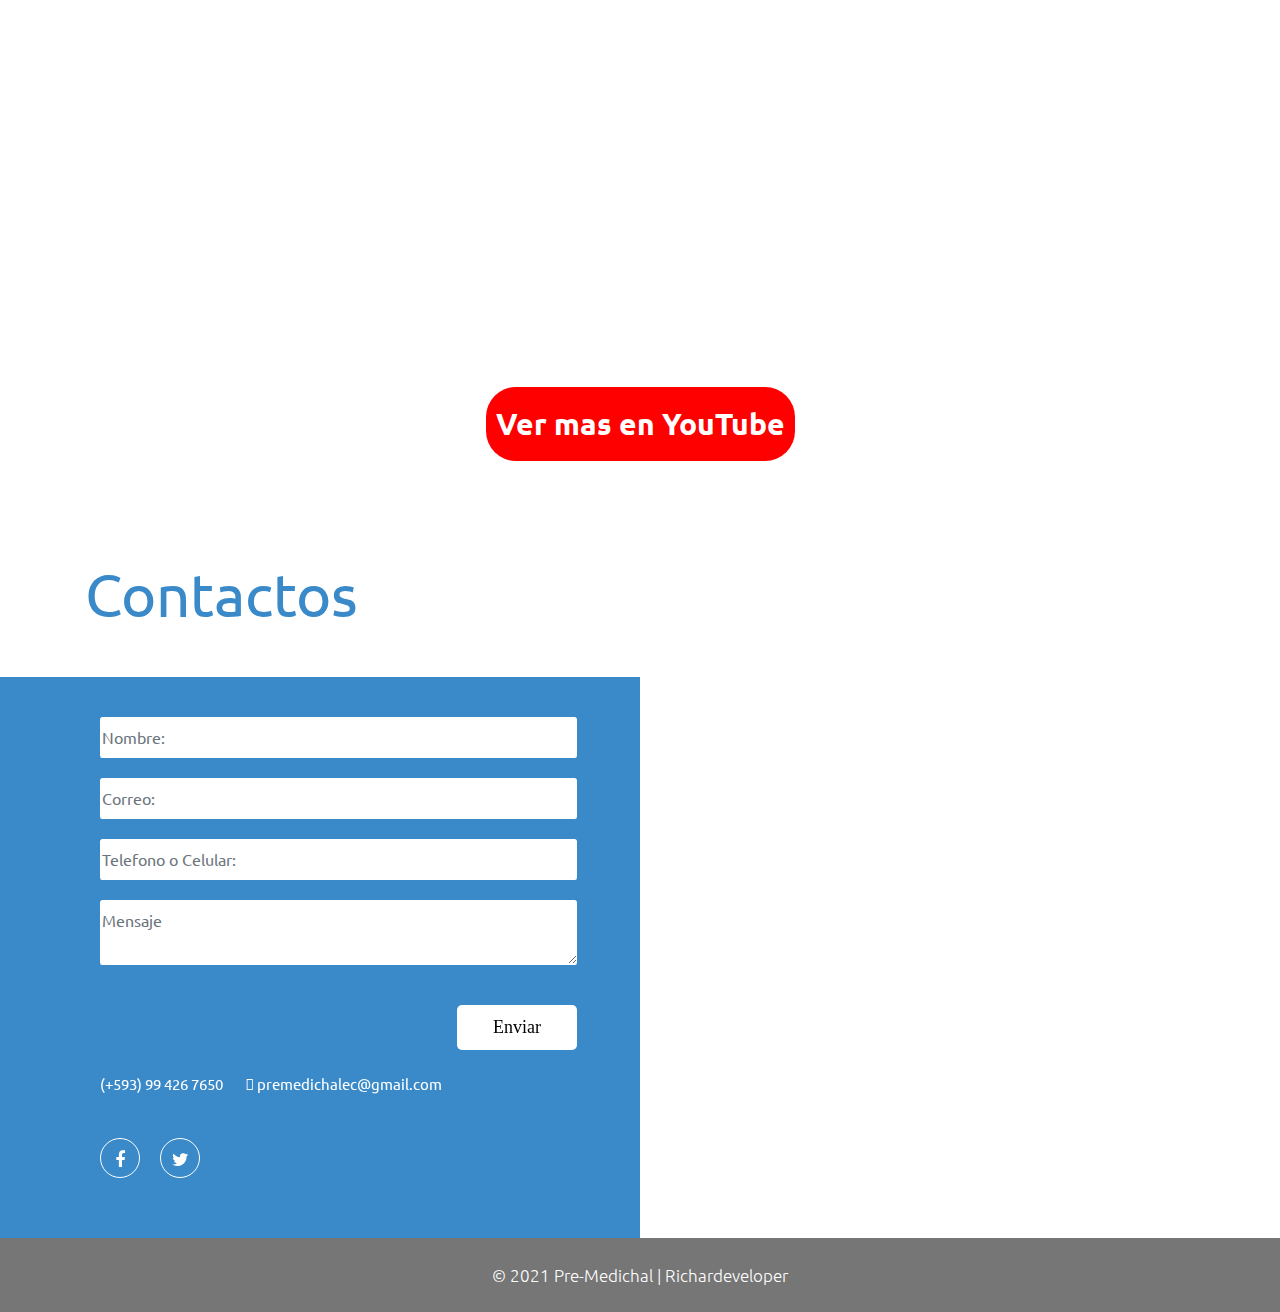
==== commit 8a417119: "Send Verify" ====
--- a/index.html
+++ b/index.html
@@ -187,7 +187,7 @@
                                         Una empresa comprometida al cuidado y bienestar de la comunidad , reflejada en
                                         programas de salud integral, educación a
                                         niños adolescentes y adultos con una ampliación a variedad de profesionales en
-                                        salud , acorde a su nesesidad.
+                                        salud , acorde a su necesidad.
                                     </p>
                                 </div>
                             </div>
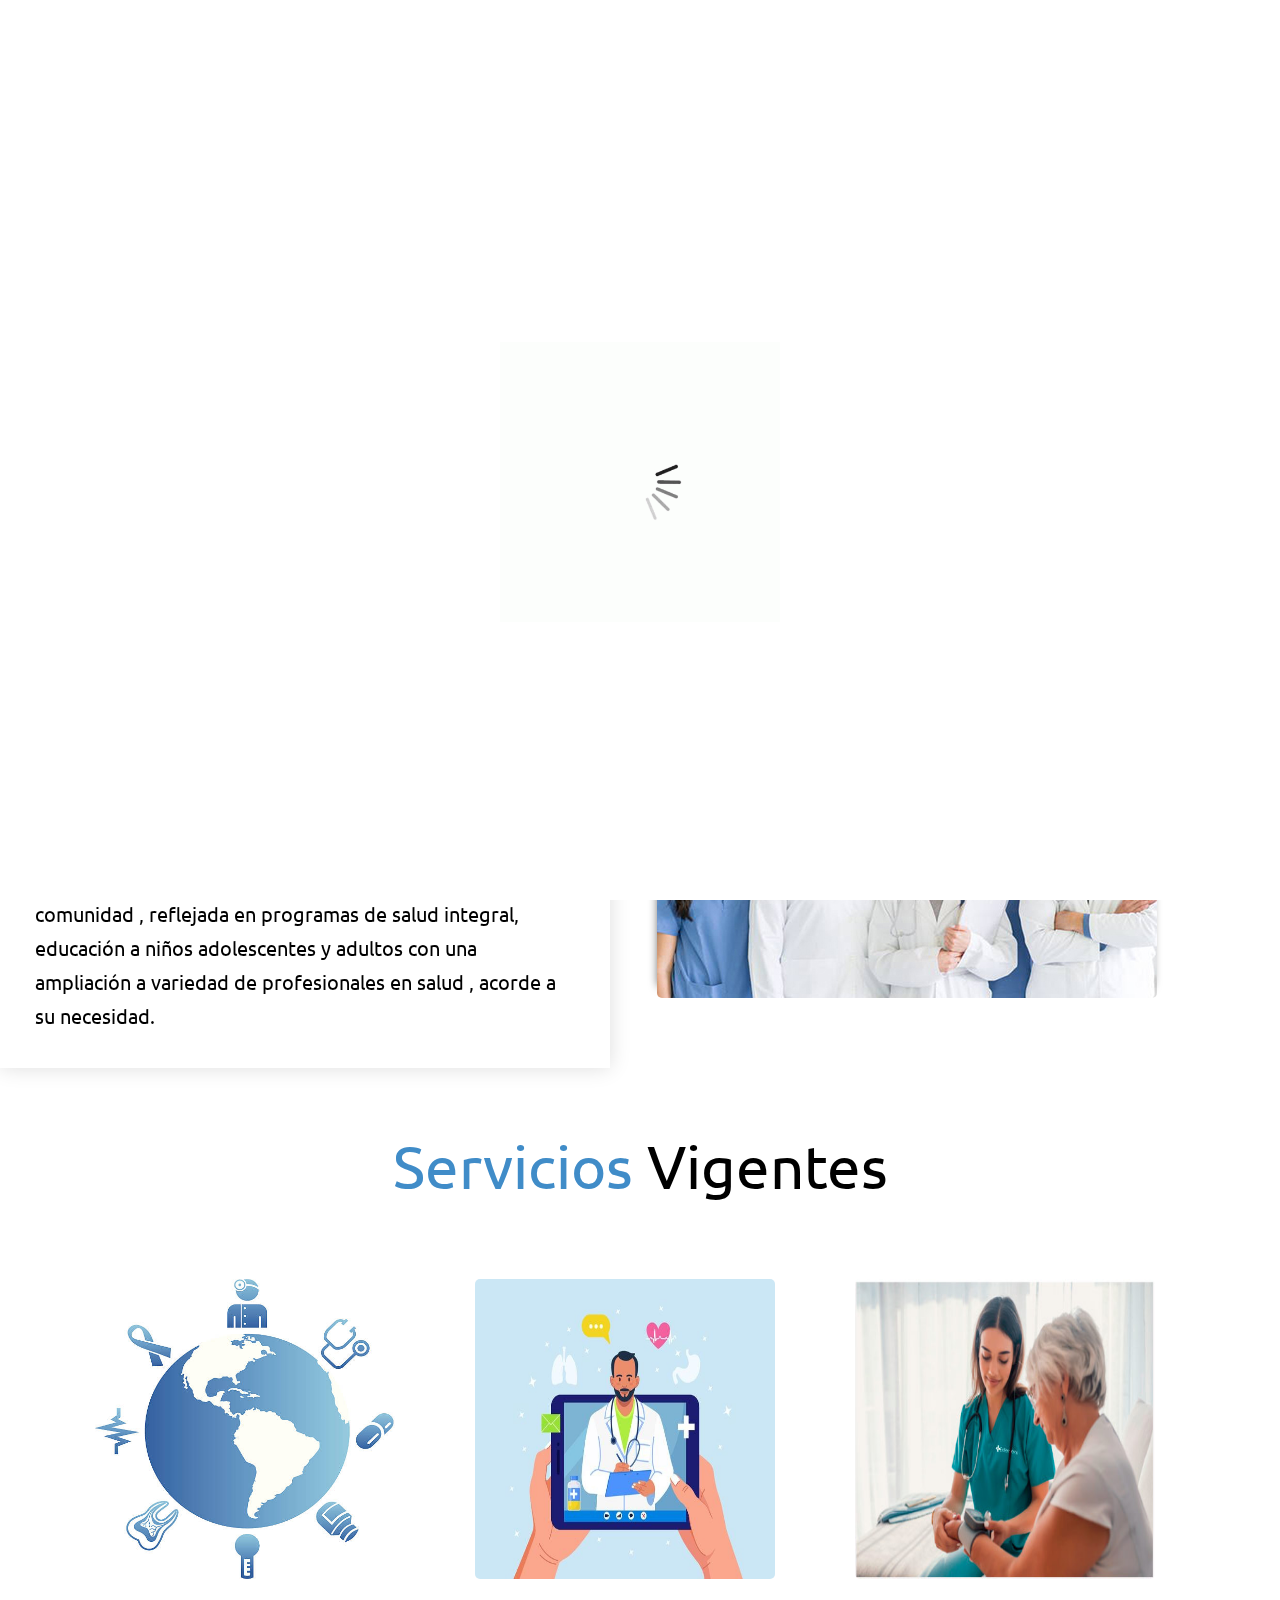
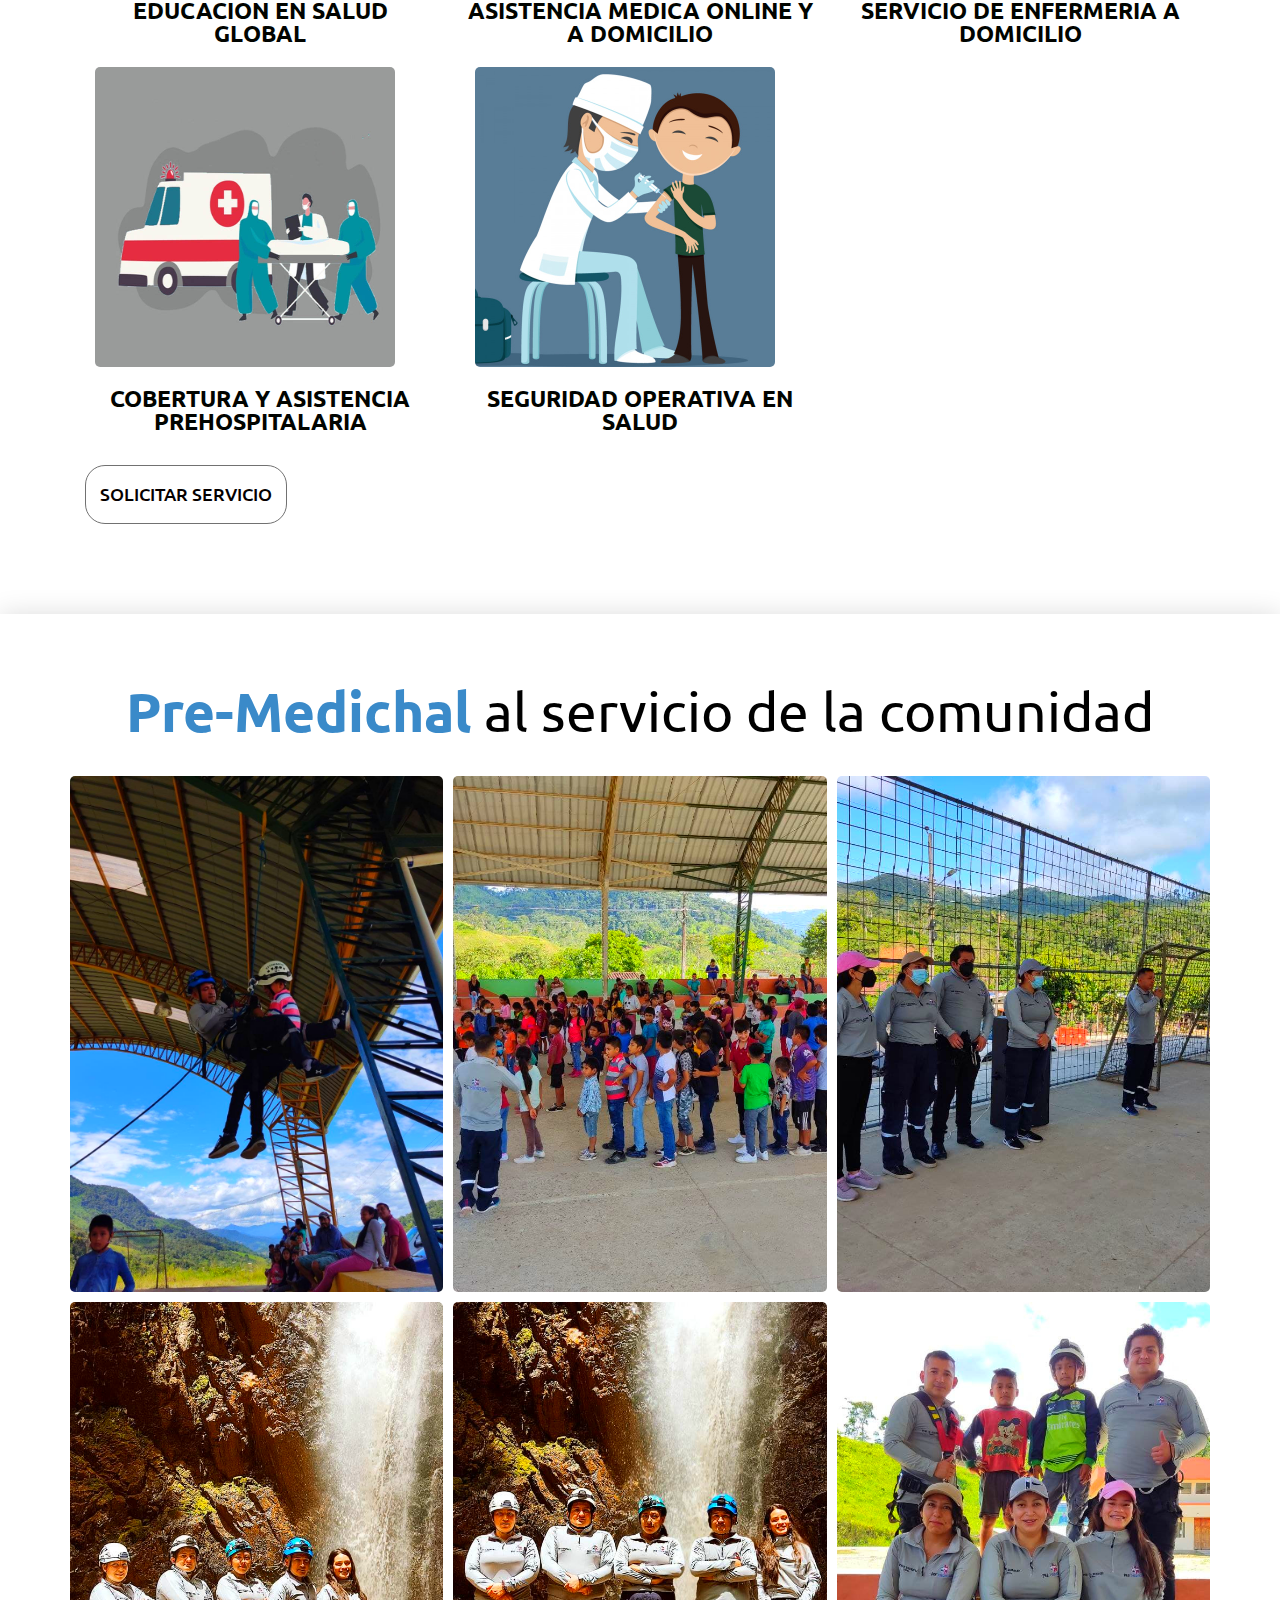
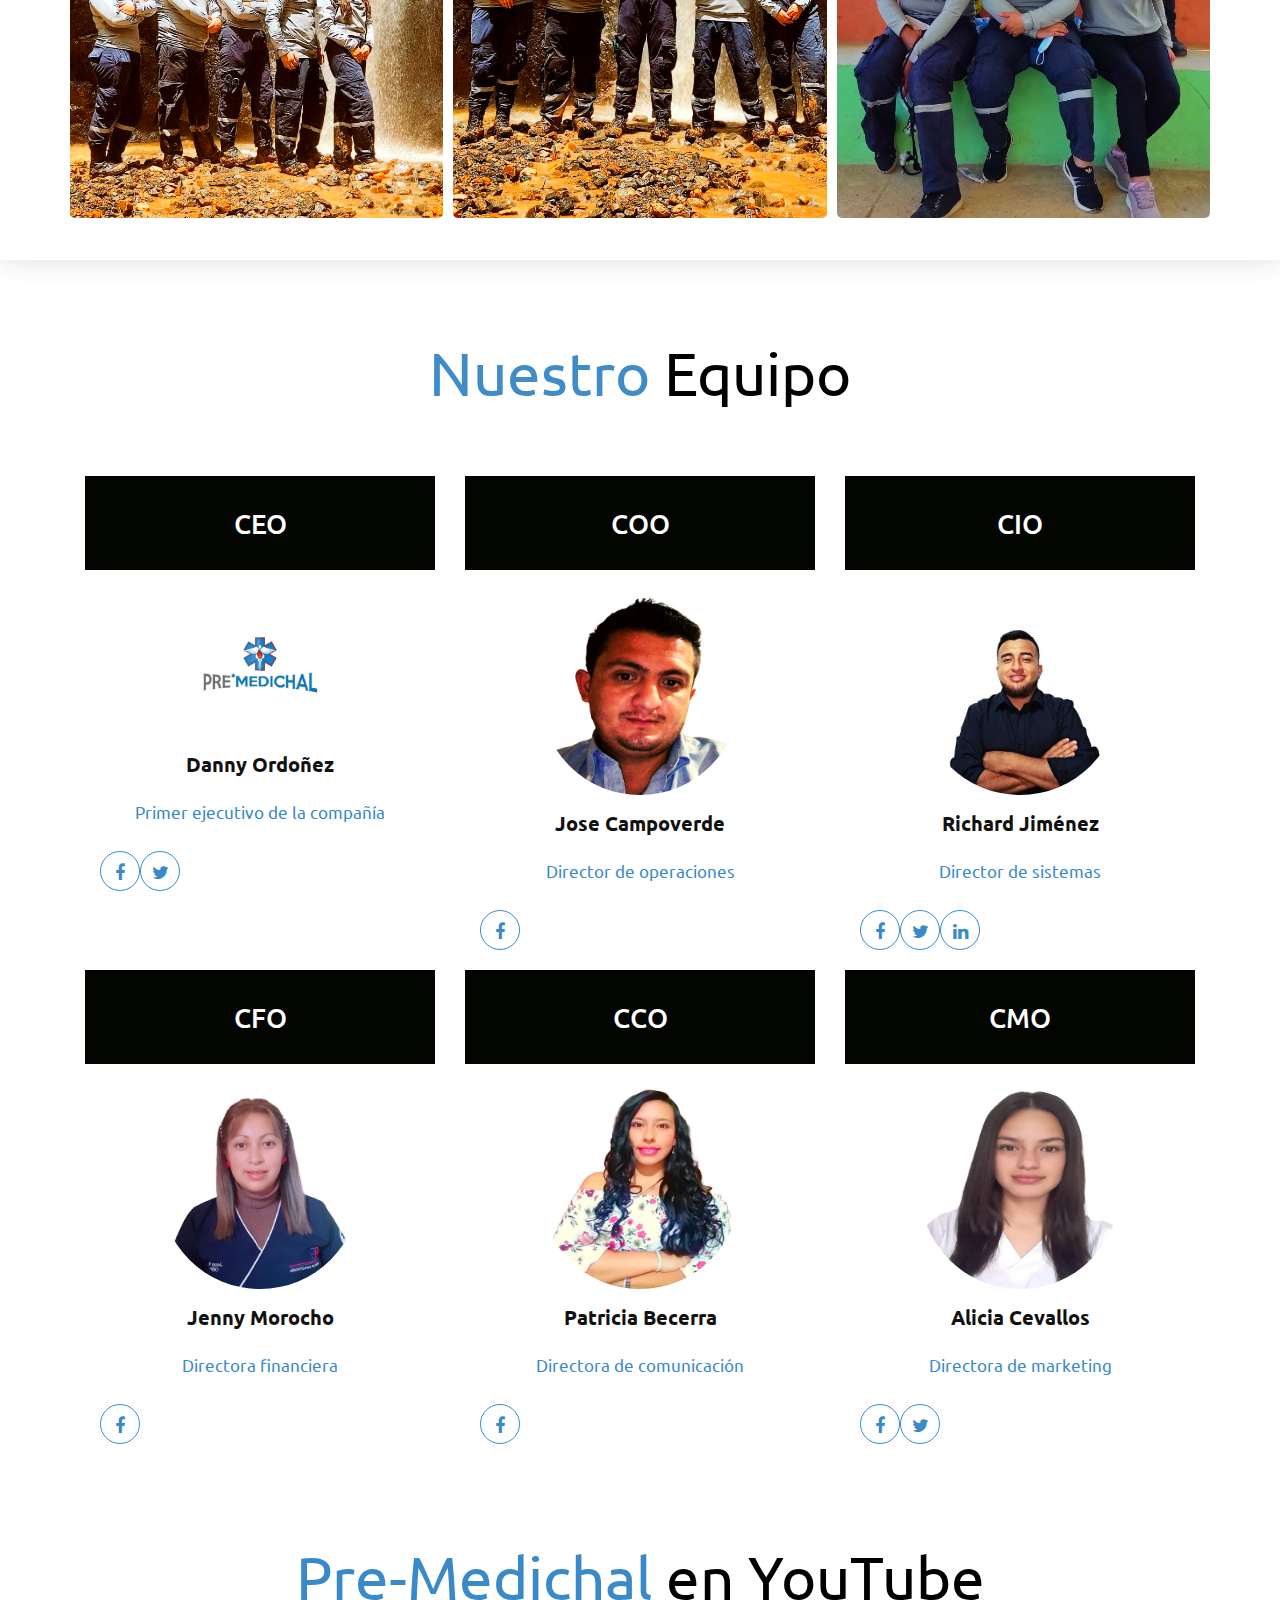
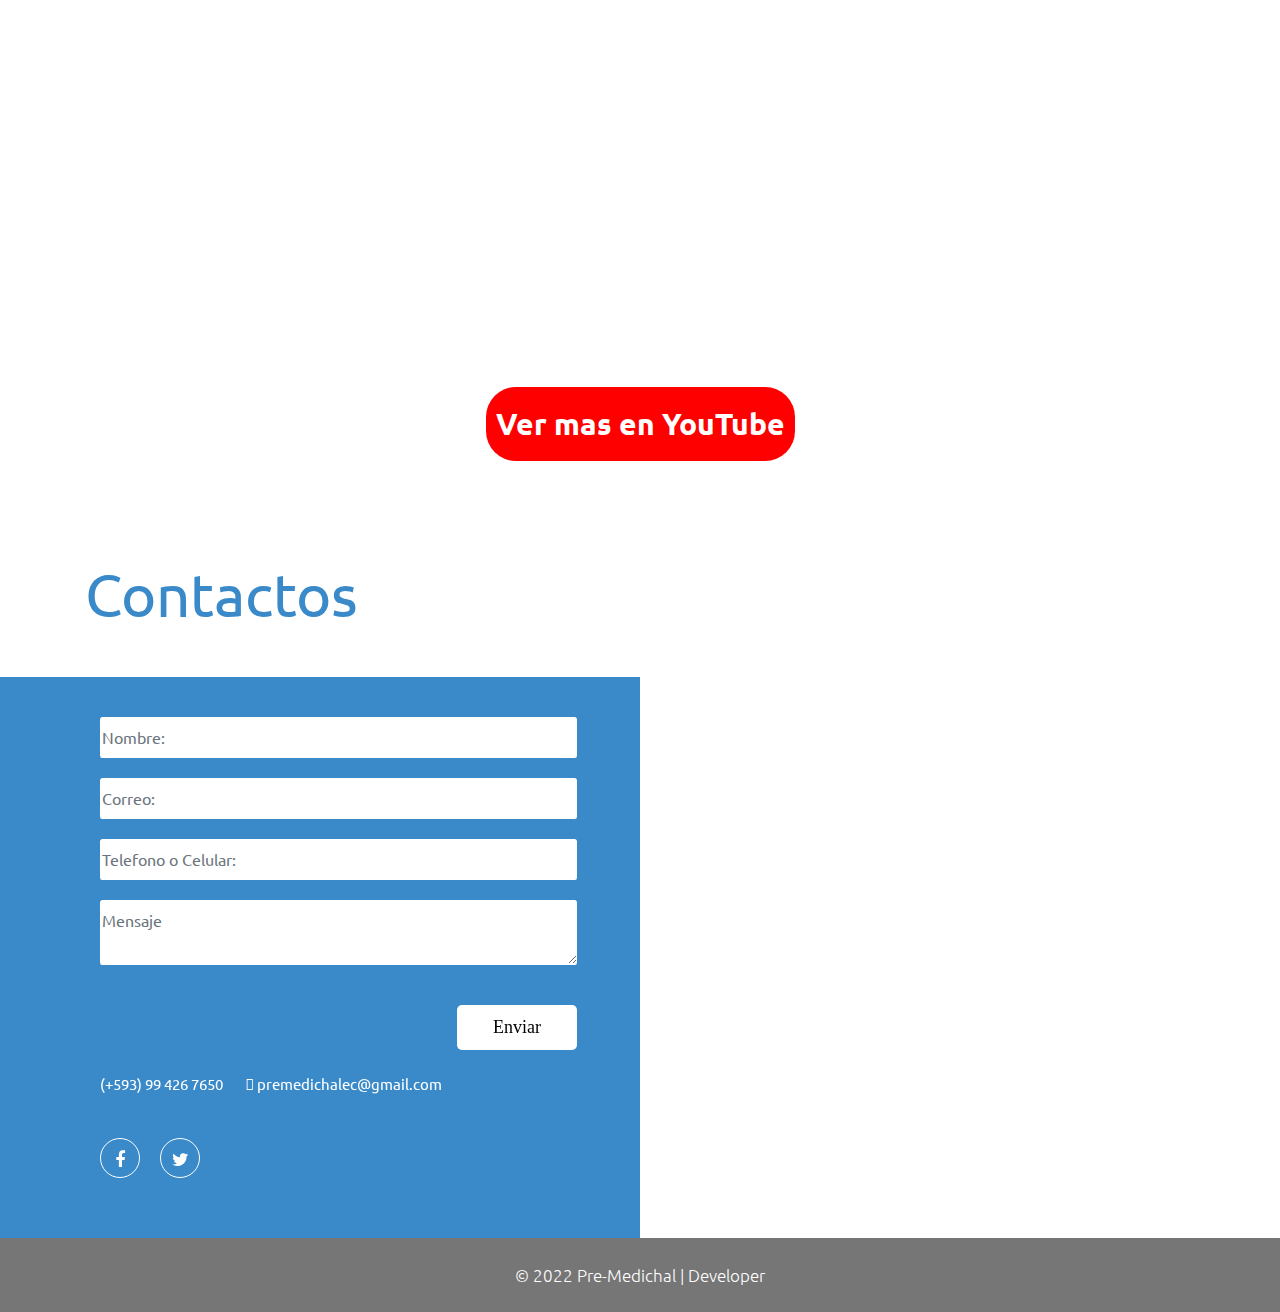
==== commit 71b4fc3d: "AddButtonWhatsApp" ====
--- a/index.html
+++ b/index.html
@@ -464,7 +464,7 @@
                 <div class="container">
                     <div class="row">
                         <div class="col-xl-12 col-lg-12 col-md-12 col-sm-12">
-                            <p>© 2021 Pre-Medichal <a href="https://richardeveloper.netlify.app" target="_blank"> | Richardeveloper</a></p>
+                            <p>© 2022 Pre-Medichal | <a href="https://richardeveloper.tech" target="_blank"> Developer</a></p>
                         </div>
                     </div>
                 </div>
@@ -478,9 +478,12 @@
     <a href="https://m.me/richardfernando.jimenez"
                 class="btn-flotante-messenger" target="_blank"><img
                     src="https://www.iconpacks.net/icons/2/free-facebook-messenger-icon-2881-thumb.png" alt="messenger"></a>
-            <a href="https://t.me/+BOMKAMByu5BmMWIx"
+    <a href="https://t.me/+BOMKAMByu5BmMWIx"
                 class="btn-flotante-telegram" target="_blank"><img
                     src="https://evernet.net.co/style/images/telegram.png" alt="messenger"></a>
+    <a href="https://api.whatsapp.com/send?phone=+593994267650&text=Hola,%20pongamos%20en%20contacto,%20sera%20un%20gusto%20atenderte."
+                class="btn-flotante-whatsapp" target="_blank"><img
+                    src="https://assets.stickpng.com/images/5ae21cc526c97415d3213554.png" alt="whatsapp"></a>
 
     <!-- Javascript files-->
     <!-- <script src="js/peticion.js"></script> -->
--- a/css/extras.css
+++ b/css/extras.css
@@ -169,6 +169,18 @@
     width: 60px;
     height: 60px;
 }
+.btn-flotante-whatsapp{
+    border-radius: 10%;
+	padding: 2px 2px; /* Relleno del boton */
+	position: fixed;
+	bottom: 165px;
+	right: 25px;
+	z-index: 99;
+}
+.btn-flotante-whatsapp img{
+    width: 90px;
+    height: 80px;
+}
 .btn-flotante-messenger img:hover {
 	cursor: pointer;
     transform: rotate(180deg);
@@ -176,6 +188,10 @@
 .btn-flotante-telegram img:hover {
 	cursor: pointer;
     transform: rotate(45deg);
+}
+.btn-flotante-whatsapp img:hover {
+	cursor: pointer;
+    transform: rotate(20deg);
 }
 @media(max-width:650px){
     .video{
@@ -212,6 +228,10 @@
     bottom: 75px;
     right: 5px;
 }
+.btn-flotante-whatsapp {
+    bottom: 170px;
+    right: -11px;
+}
 }
 @media(max-width:400px){
     .presentation {
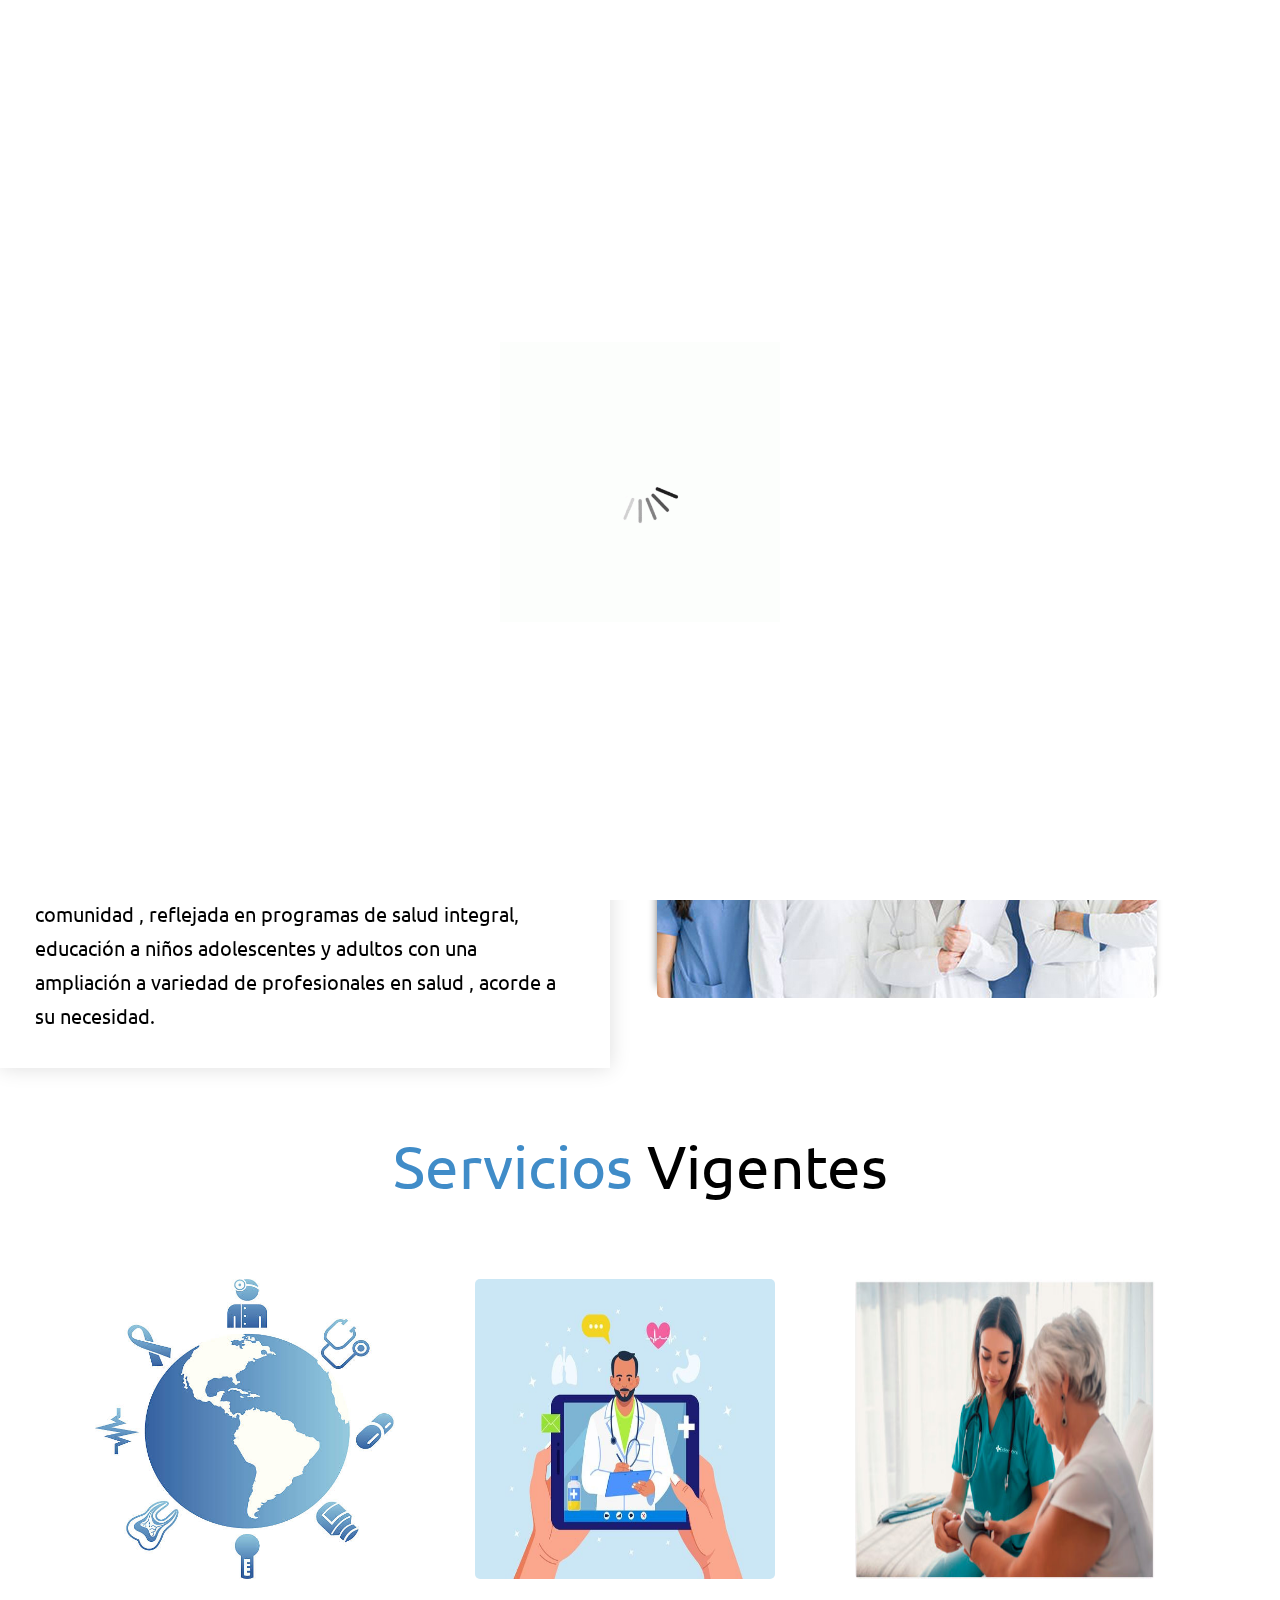
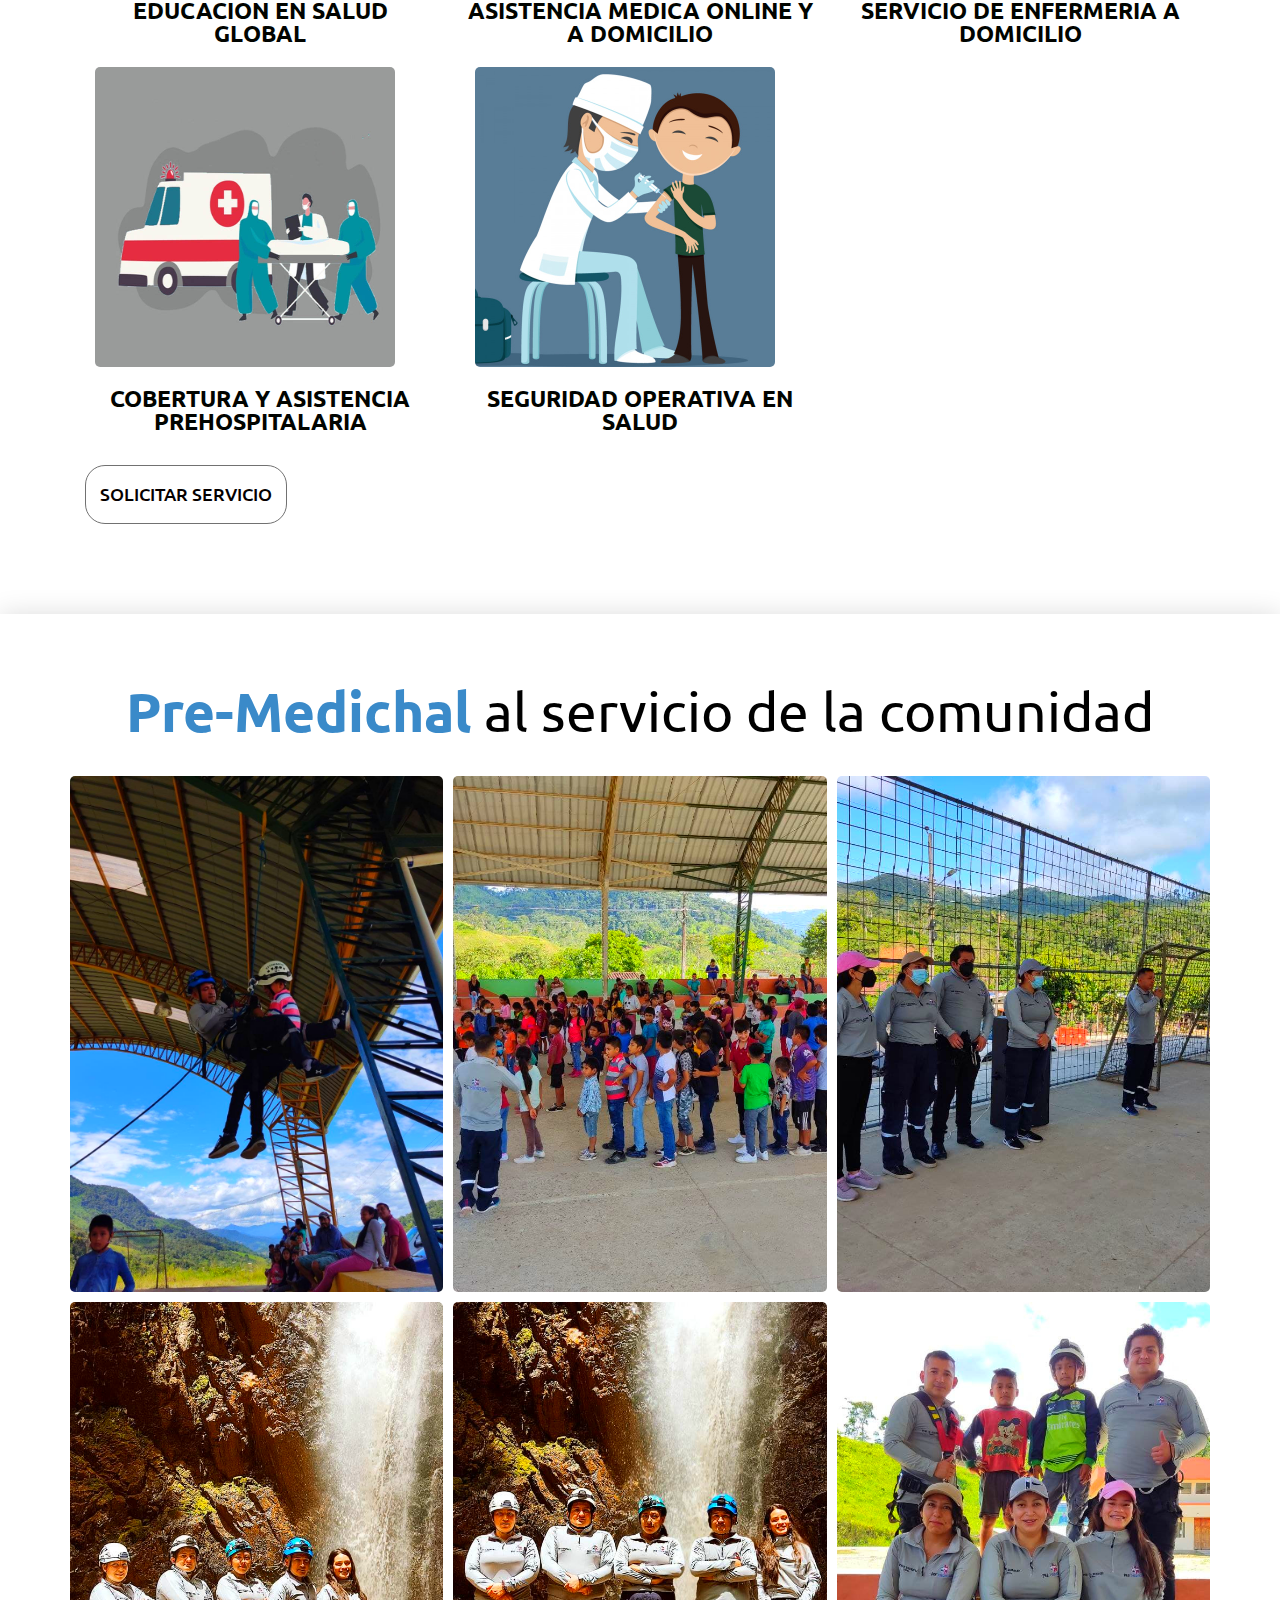
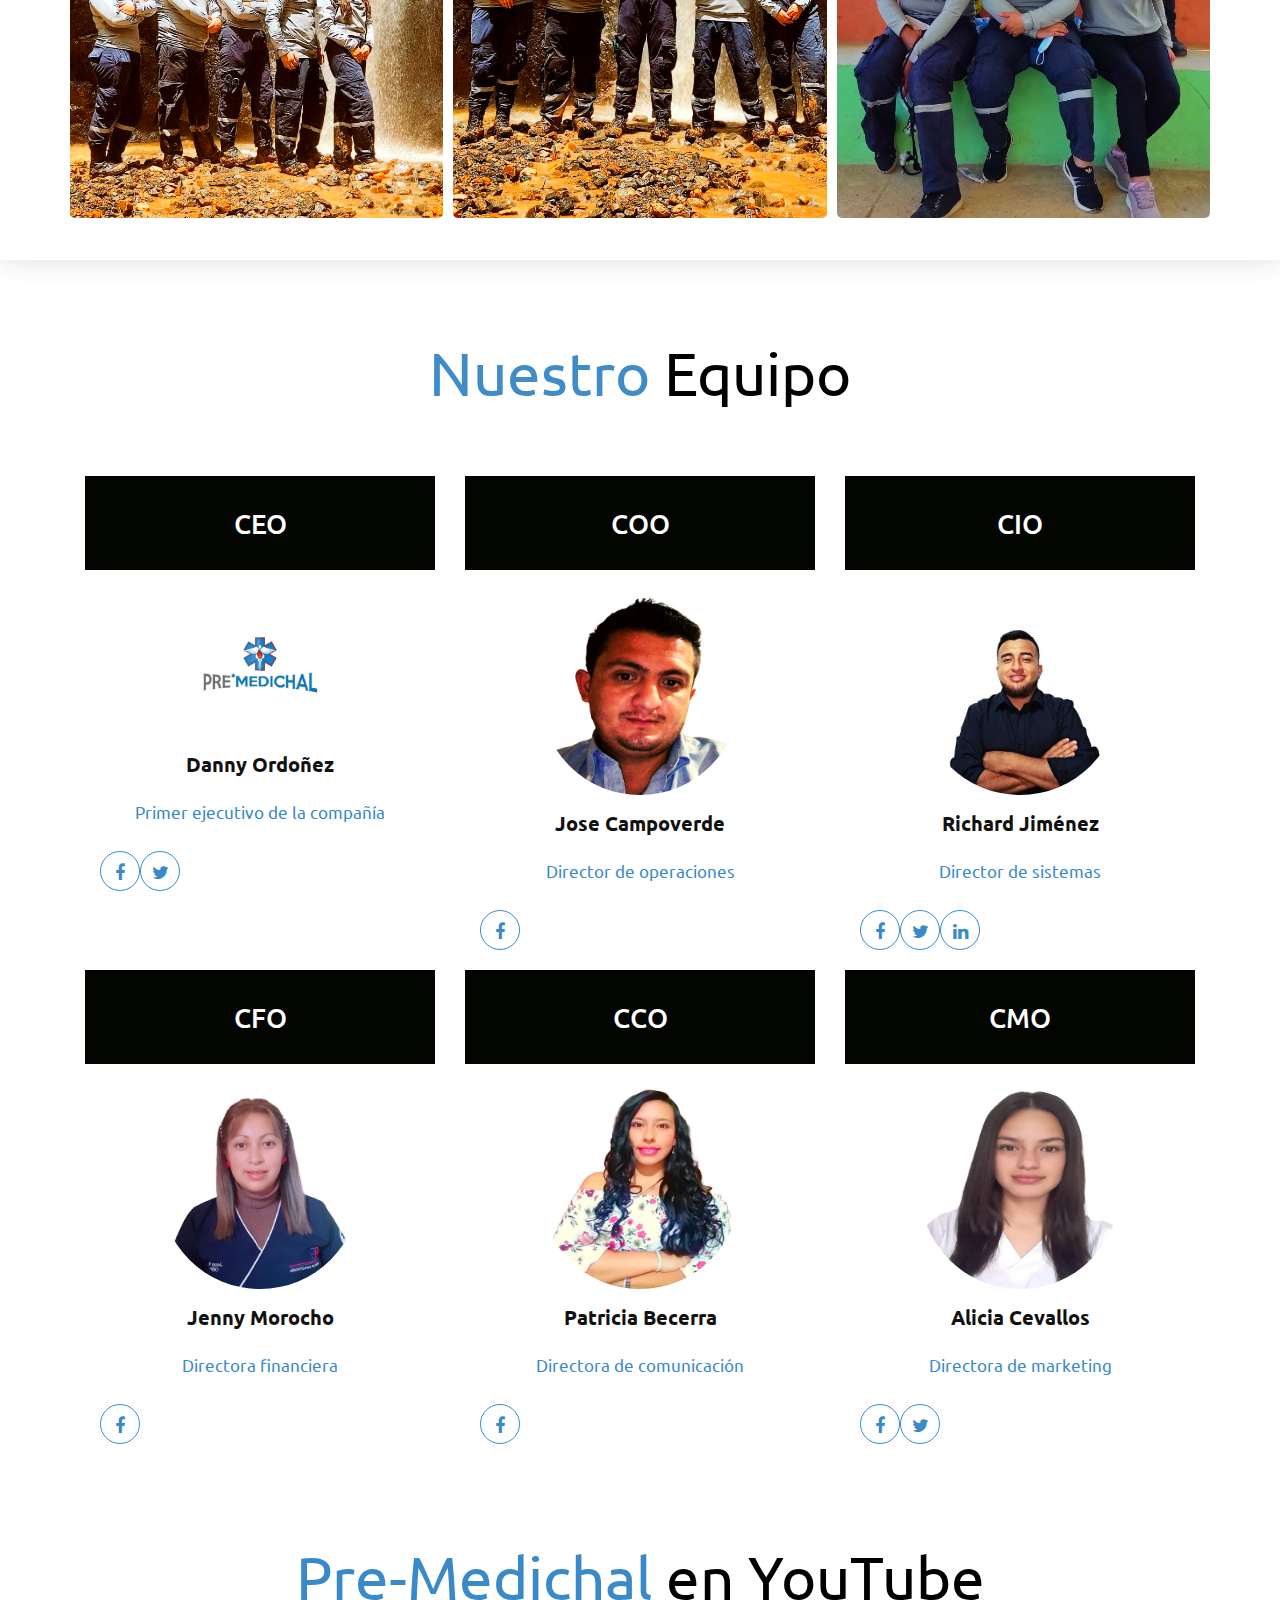
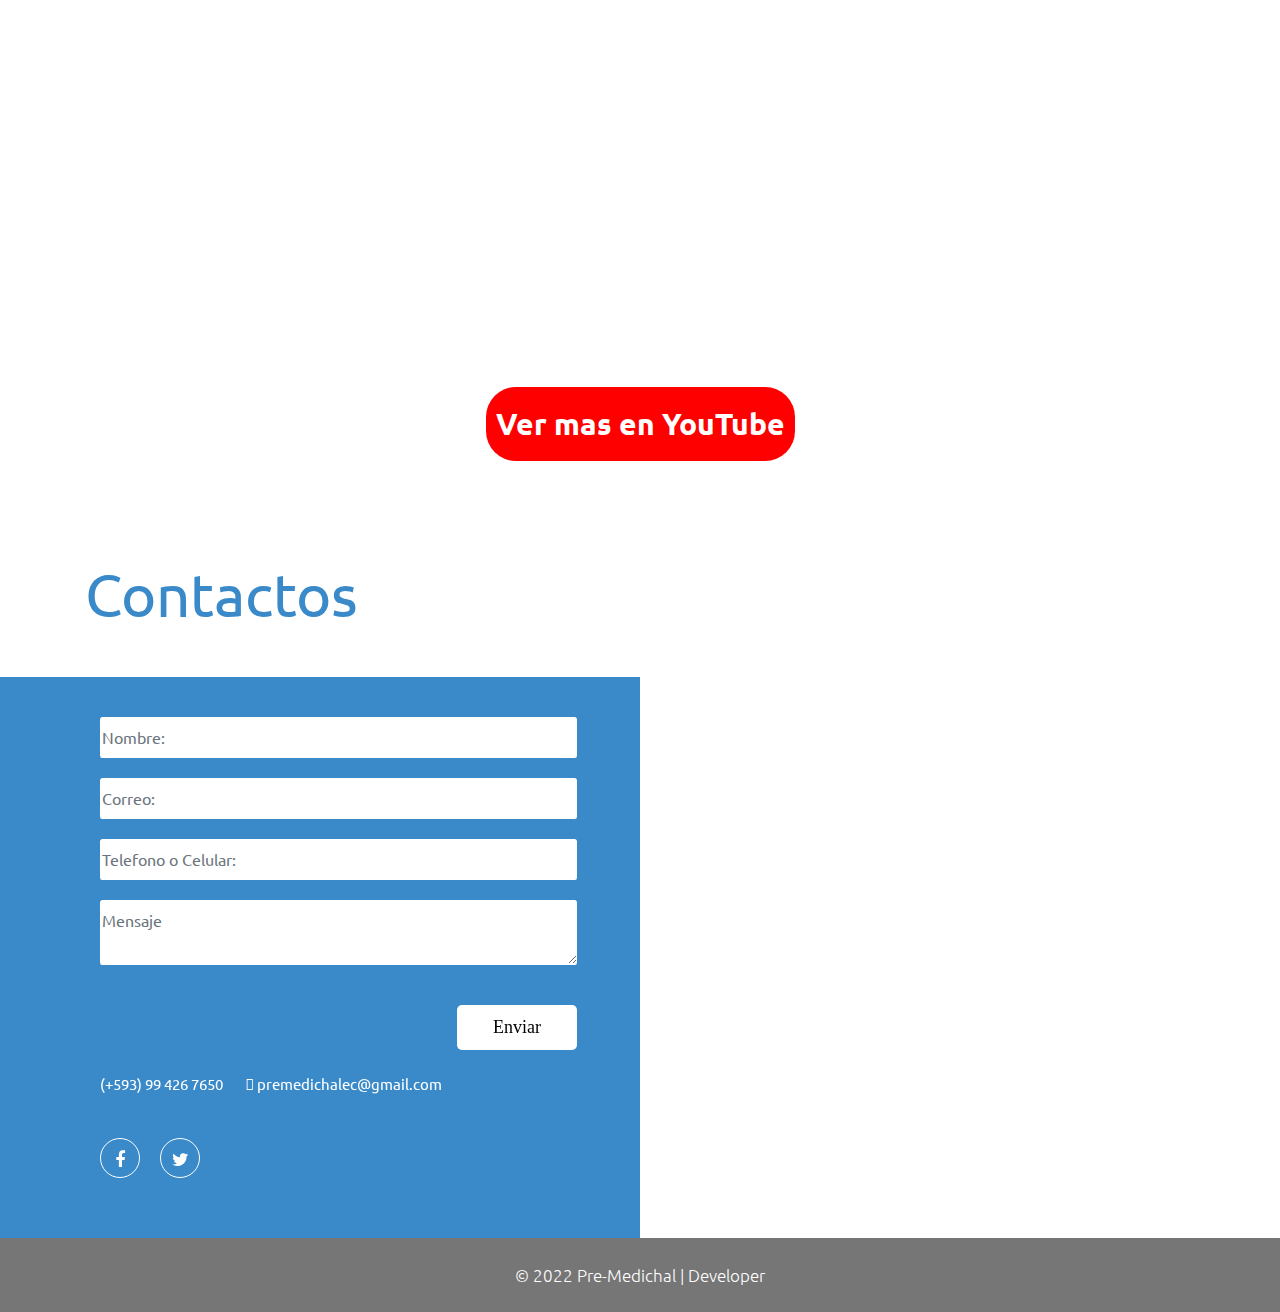
==== commit 085725e4: "AddButtonWhatsApp2" ====
--- a/index.html
+++ b/index.html
@@ -483,7 +483,7 @@
                     src="https://evernet.net.co/style/images/telegram.png" alt="messenger"></a>
     <a href="https://api.whatsapp.com/send?phone=+593994267650&text=Hola,%20pongamos%20en%20contacto,%20sera%20un%20gusto%20atenderte."
                 class="btn-flotante-whatsapp" target="_blank"><img
-                    src="https://assets.stickpng.com/images/5ae21cc526c97415d3213554.png" alt="whatsapp"></a>
+                    src="https://www.pngplay.com/wp-content/uploads/8/Whatsapp-PNG-Images-HD.png" alt="whatsapp"></a>
 
     <!-- Javascript files-->
     <!-- <script src="js/peticion.js"></script> -->
--- a/css/extras.css
+++ b/css/extras.css
@@ -173,13 +173,13 @@
     border-radius: 10%;
 	padding: 2px 2px; /* Relleno del boton */
 	position: fixed;
-	bottom: 165px;
-	right: 25px;
+	bottom: 178px;
+	right: 33px;
 	z-index: 99;
 }
 .btn-flotante-whatsapp img{
-    width: 90px;
-    height: 80px;
+    width: 75px;
+    height: 55px;
 }
 .btn-flotante-messenger img:hover {
 	cursor: pointer;
@@ -229,8 +229,8 @@
     right: 5px;
 }
 .btn-flotante-whatsapp {
-    bottom: 170px;
-    right: -11px;
+    bottom: 185px;
+    right: -3px;
 }
 }
 @media(max-width:400px){
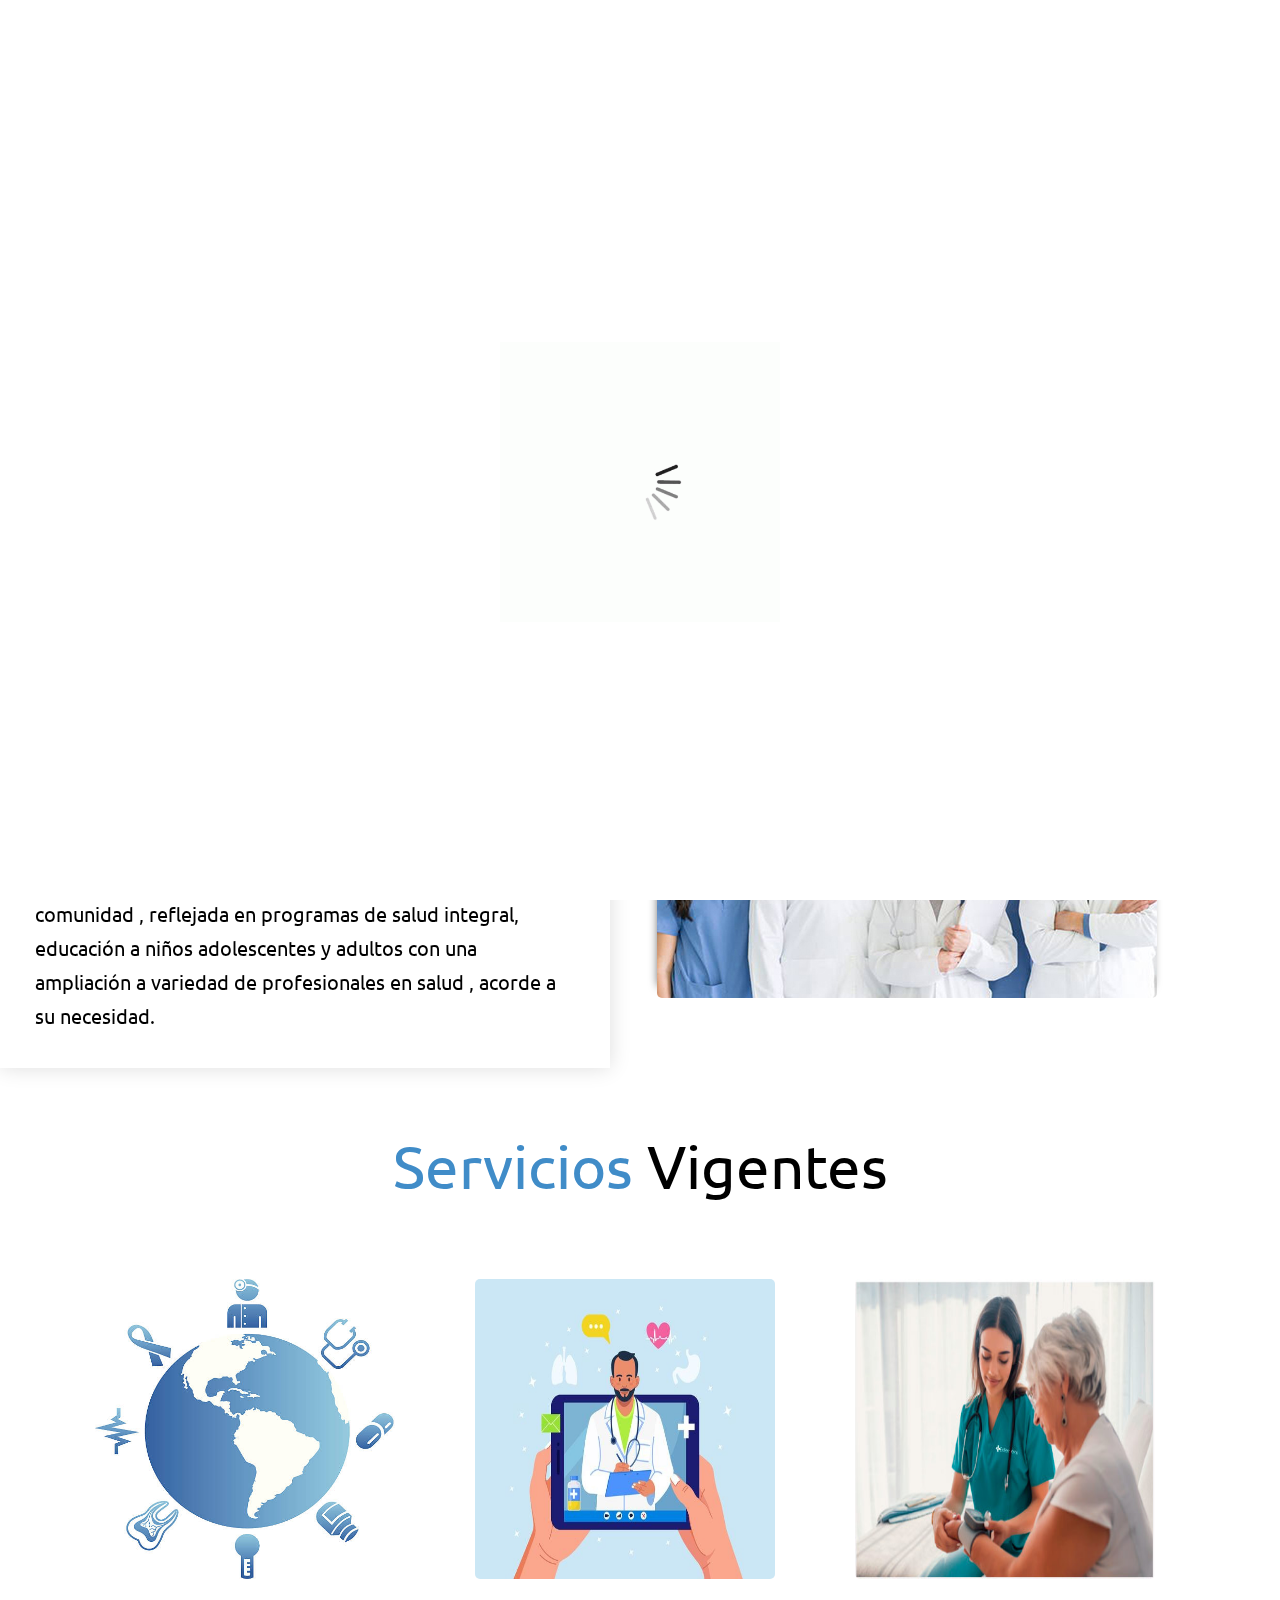
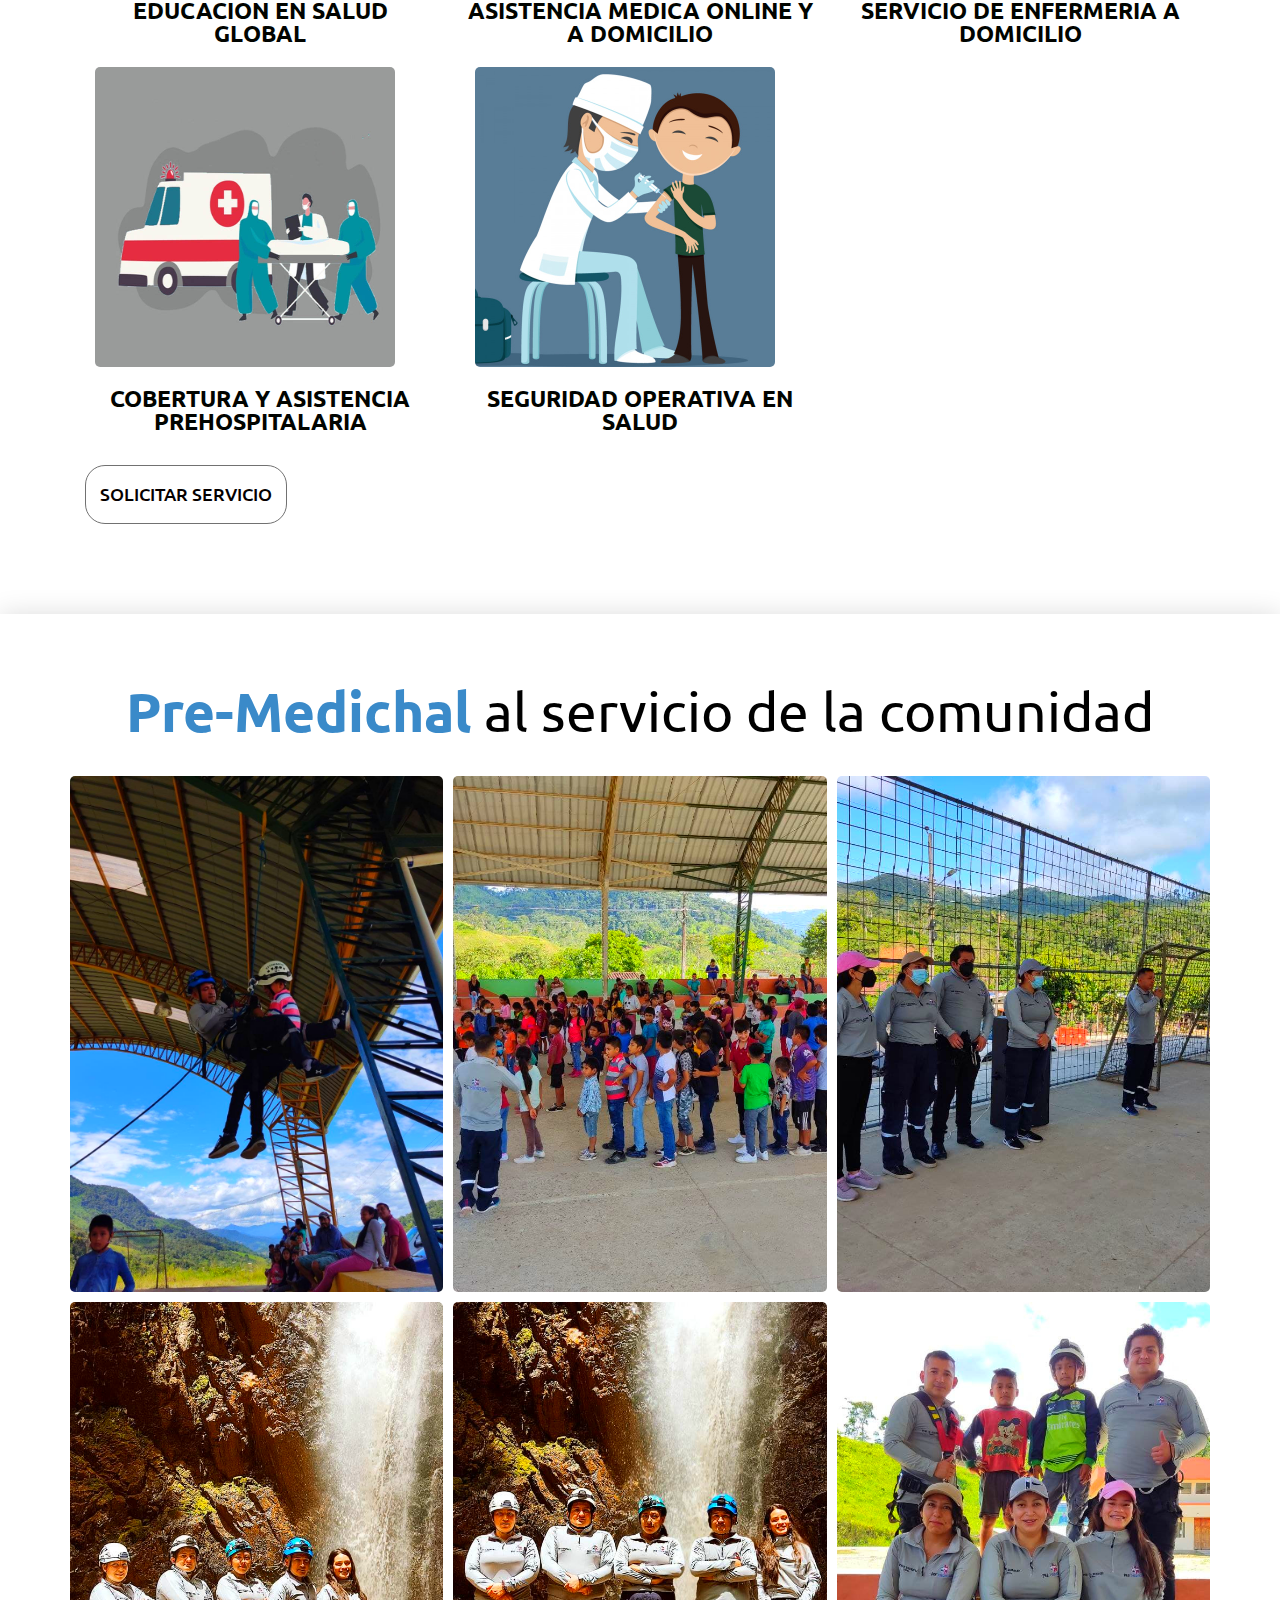
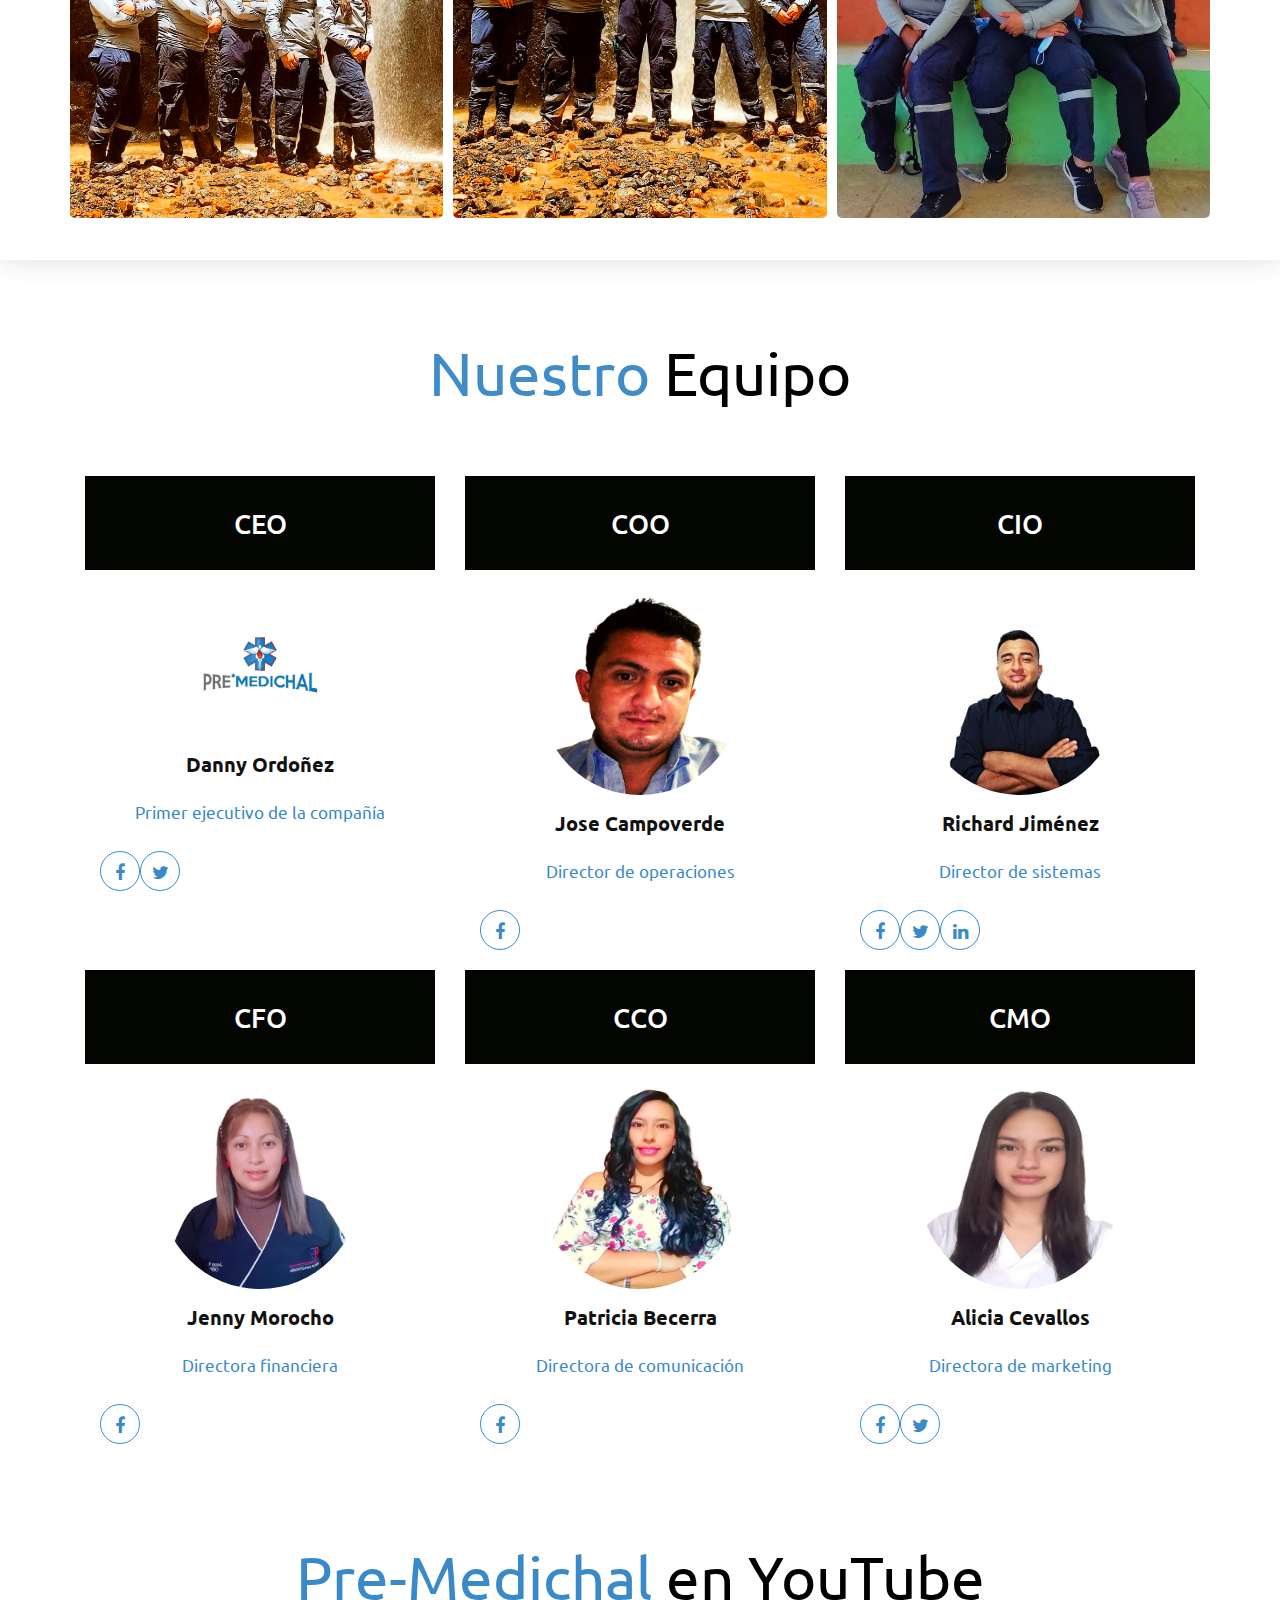
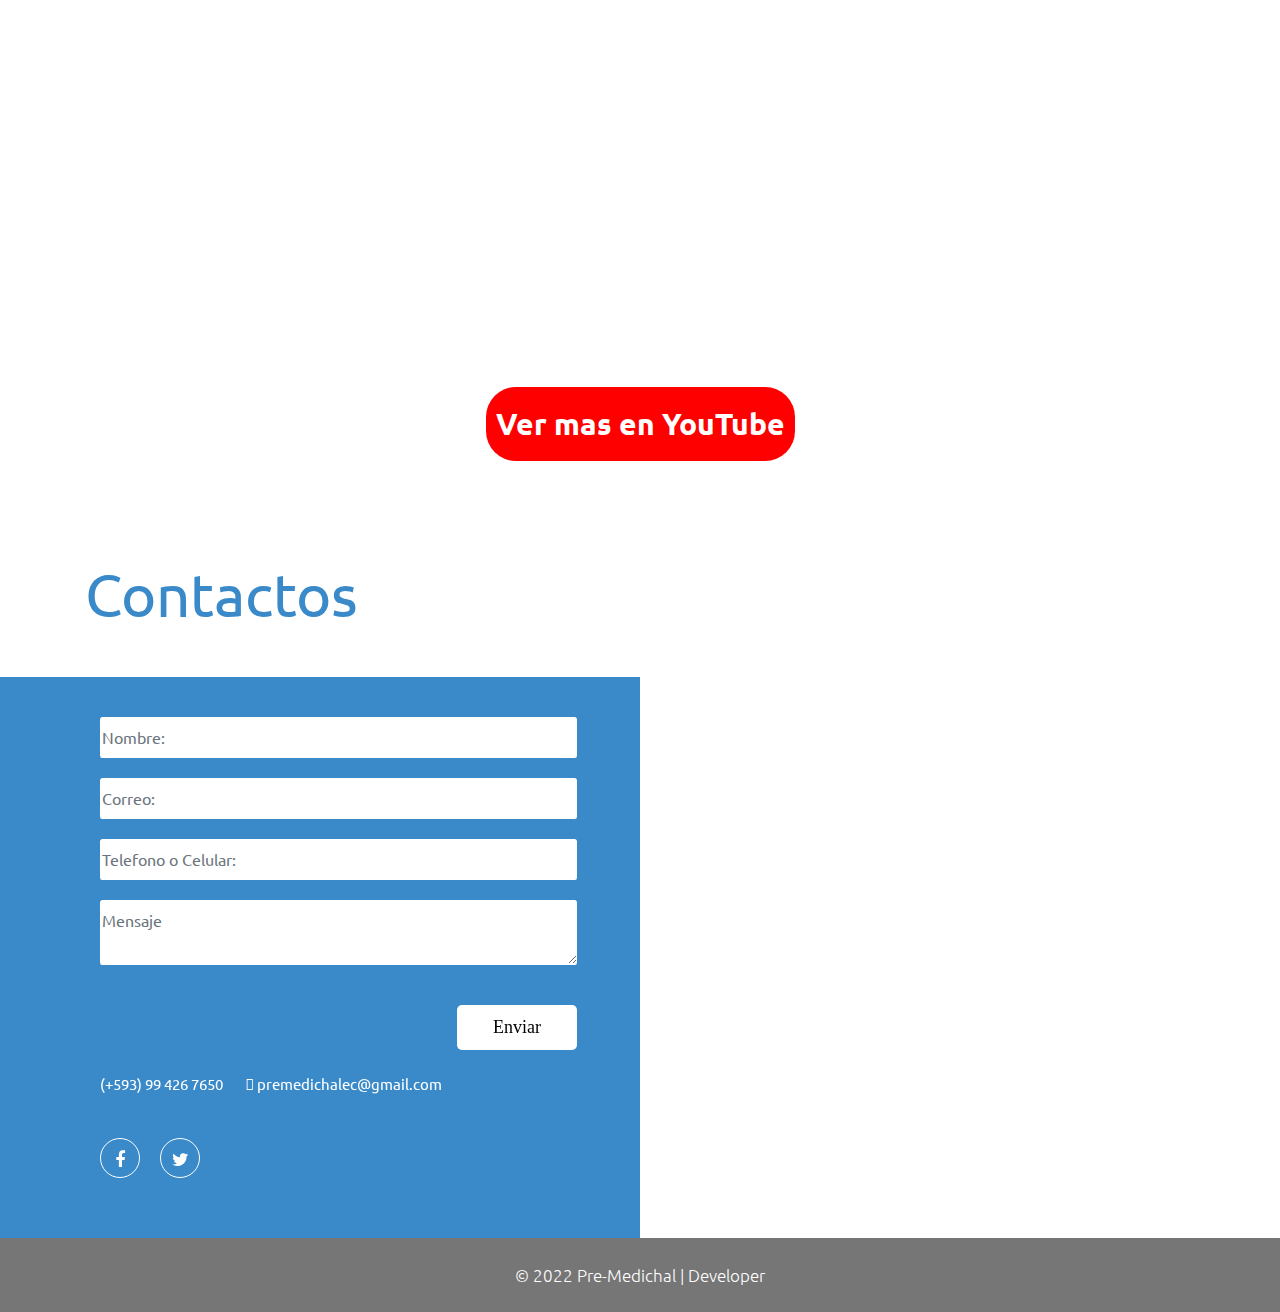
==== commit 3b0c9afc: "StyleColorAndFontFamily" ====
--- a/index.html
+++ b/index.html
@@ -68,7 +68,7 @@
               <i class="fa fa-circle fa-stack-2x"></i>
               <i class="fa fa-arrow-up fa-stack-1x fa-inverse"></i>
             </span>
-          </a>
+            </a>
         <div id="content">
             <!-- header -->
             <header class="visible">
@@ -135,10 +135,10 @@
             <!-- start slider section -->
             <div class="slider_section banner_main" id="start">
                 <div id="myCarousel" class="carousel slide" data-ride="carousel">
-                    <ol class="carousel-indicators">
+                    <!-- <ol class="carousel-indicators">
                         <li data-target="#myCarousel" data-slide-to="0" class="active"></li>
                         <li data-target="#myCarousel" data-slide-to="1"></li>
-                    </ol>
+                    </ol> -->
                     <div class="carousel-inner">
                         <div class="carousel-item active">
                             <img class="first-slide" src="images/banner2.jpg" alt="First slide">
@@ -152,9 +152,18 @@
                                 </div>
                             </div>
                         </div>
-                        <div class="carousel-item">
-                            <img class="second-slide" src="images/banner3.jpg" alt="Second slide">
-                        </div>
+                        <!-- <div class="carousel-item">
+                            <img class="second-slide" src="images/bannerextra.jpg" alt="Second slide">
+                            <div class="container">
+                                <div class="carousel-caption relative">
+                                    <h1>Pre-Medichal<br>
+                                        <strong class="dark_brown">Ecuador</strong>
+                                    </h1>
+
+                                    <a href="#contact">Contactar</a>
+                                </div>
+                            </div>
+                        </div> -->
                     </div>
                     <a class="carousel-control-prev" href="#myCarousel" role="button" data-slide="prev">
                         <span class="carousel-control-prev-icon" aria-hidden="true"></span>
--- a/css/style.css
+++ b/css/style.css
@@ -142,7 +142,7 @@
      background: #f9f9f9;
 }
  .theme_bg {
-     background: #3b8ec3;
+     background: #548cd4;
 }
  .margin_top_30 {
      margin-top: 30px !important;
@@ -423,8 +423,9 @@
      border-radius: 20px;
 }
  .banner_main .carousel-caption a:hover {
-     background: #717171 ;
-     color: #fff;
+     background: #df040b;
+     color: #fff;
+     transition: all 0.9s;
 }
  .carousel-control-prev-icon {
     display: none;
--- a/css/extras.css
+++ b/css/extras.css
@@ -48,6 +48,10 @@
 /* Sweep To Right */
 .hvr-sweep-to-right {
     display: inline-block;
+    font-family: 'Times New Roman';
+    font-weight: bold;
+    font-style: italic;
+    font-size: 20px !important;
     vertical-align: middle;
     -webkit-transform: perspective(1px) translateZ(0);
     transform: perspective(1px) translateZ(0);
@@ -67,15 +71,16 @@
     left: 0;
     right: 0;
     bottom: 0;
-    background: #717171;
+    background: #046886;
+    border-radius: 3px;
     -webkit-transform: scaleX(0);
     transform: scaleX(0);
     -webkit-transform-origin: 0 50%;
     transform-origin: 0 50%;
     -webkit-transition-property: transform;
     transition-property: transform;
-    -webkit-transition-duration: 0.3s;
-    transition-duration: 0.3s;
+    -webkit-transition-duration: 0.5s;
+    transition-duration: 0.5s;
     -webkit-transition-timing-function: ease-out;
     transition-timing-function: ease-out;
 }
